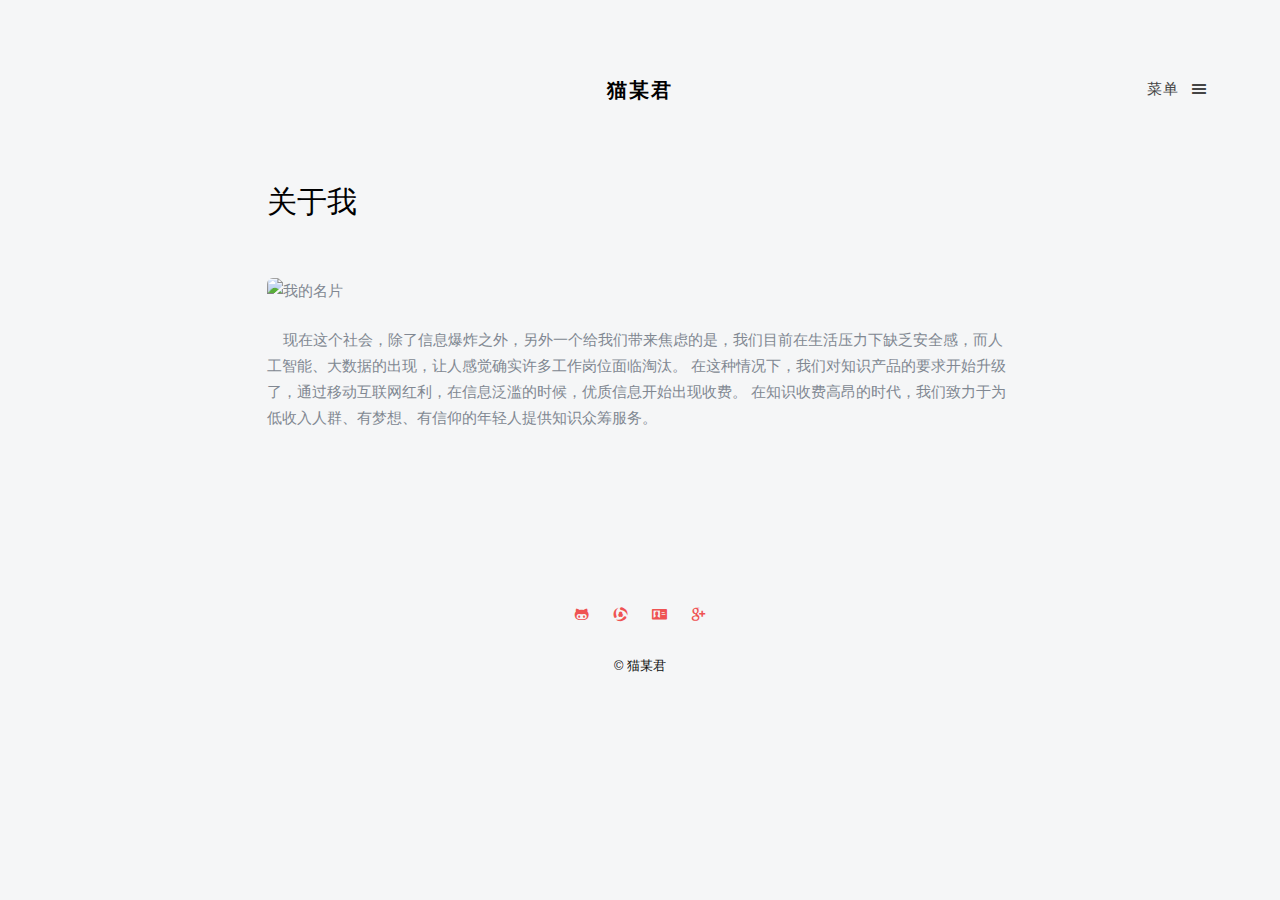
==== about.html @ 2d1d0d73 "inif" ====
<!DOCTYPE html>
<!--[if lt IE 7]>      <html class="no-js lt-ie9 lt-ie8 lt-ie7"> <![endif]-->
<!--[if IE 7]>         <html class="no-js lt-ie9 lt-ie8"> <![endif]-->
<!--[if IE 8]>         <html class="no-js lt-ie9"> <![endif]-->
<!--[if gt IE 8]><!-->
<html class="no-js">
<!--<![endif]-->
<head>
<meta charset="utf-8">
<meta http-equiv="X-UA-Compatible" content="IE=edge">
<title>关于我</title>
<meta name="viewport" content="width=device-width, initial-scale=1">
<meta name="description" content="猫某君知识库——缔造最优质的全球华语读书平台。引领人文阅读、严肃阅读趣味，提供上万部优质文史、文学、艺术、思想、财经、职场、生活等诸多图书的在线阅读、分享与订购，提供优质在线创作平台，与全球华人共同分享优质新书、旧书。猫某君书社读书，以阅读丰富你的生活" />
<meta name="keywords" content="读书、猫某君读书、读书频道、猫某君读书频道、猫某君书社、猫某君知识库" />
<meta name="author" content="FREEHTML5.CO" />

<meta property="og:title" content="猫某君" />
<meta property="og:image" content="http://img11.360buyimg.com/ImImg/jfs/t4399/85/656561/47602/e453dc19/58c7c25aNb770401c.jpg" />
<meta property="og:url" content="https://github.com/maomoujun/nutritious" />
<meta property="og:site_name" content="猫某君" />
<meta property="og:description" content="猫某君" />

<link rel="shortcut icon" href="favicon.ico">
<link rel="stylesheet" href="css/animate.css?v=1.1">
<link rel="stylesheet" href="css/icomoon.css?v=1.1">
<link rel="stylesheet" href="css/style.css?v=1.1">
<script src="js/modernizr-2.6.2.min.js"></script>
<!--[if lt IE 9]>
	<script src="js/respond.min.js"></script>
<![endif]-->
</head>
<body>
	<!-- 菜单 -->
<div id="fh5co-offcanvass">
	<a href="#" class="fh5co-offcanvass-close js-fh5co-offcanvass-close">菜单
		<i class="icon-cross"></i>
	</a>
	<h1 class="fh5co-logo">
		<a class="navbar-brand" href="#">猫某君</a>
	</h1>
	<ul>
		<li ><a href="home.html">书籍库</a></li>
		<li class="active"><a href="about.html">关于我</a></li>
	</ul>
	<h3 class="fh5co-lead">联系方式</h3>
<p class="fh5co-social-icons">
	<a href="https://maomoujun.github.io/nutritious/about.html" title="github"><i class="icon-github"></i></a>
	<a href="https://maomoujun.github.io/nutritious/about.html" title="我的QQ"><i class="icon-qq"></i></a> 
	<a href="https://maomoujun.github.io/nutritious/about.html" title="我的微信"><i class="icon-v-card"></i></a> 
	<a href="https://maomoujun.github.io/nutritious/about.html" title="我的邮箱"><i class="icon-google"></i></a>
</p></div>
<header id="fh5co-header" role="banner">
	<div class="container">
		<div class="row">
			<div class="col-md-12">
				<a href="#" class="fh5co-menu-btn js-fh5co-menu-btn">菜单 <i
					class="icon-menu"></i></a> <a class="navbar-brand" href="index.html">猫某君</a>
			</div>
		</div>
	</div>
</header>
<!-- END .header -->
<div class="copyrights">
	Collect from <a href="https://maomoujun.github.io/nutritious/about.html">猫某君</a>
</div>	<div id="fh5co-main">
		<div class="container">
			<div class="row">
				<div class="col-md-8 col-md-offset-2">
					<h2>关于我</h2>
					<div class="fh5co-spacer fh5co-spacer-sm"></div>
					<p>
					<img src="http://img11.360buyimg.com/ImImg/jfs/t3883/351/2290246883/58531/424d5ad0/58cd53b8N90f5dd1d.jpg" alt="我的名片" class="img-rounded img-responsive"></p>
					<p>&nbsp;&nbsp;&nbsp;&nbsp;现在这个社会，除了信息爆炸之外，另外一个给我们带来焦虑的是，我们目前在生活压力下缺乏安全感，而人工智能、大数据的出现，让人感觉确实许多工作岗位面临淘汰。
					 在这种情况下，我们对知识产品的要求开始升级了，通过移动互联网红利，在信息泛滥的时候，优质信息开始出现收费。
					 在知识收费高昂的时代，我们致力于为低收入人群、有梦想、有信仰的年轻人提供知识众筹服务。</p>
				</div>
        	</div>
       </div>
	</div>
<div class="copyrights">Collect from <a href="https://github.com/maomoujun/nutritious">关于我</a></div>
<footer id="fh5co-footer">
	<div class="container">
		<div class="row row-padded">
			<div class="col-md-12 text-center">
<p class="fh5co-social-icons">
	<a href="https://maomoujun.github.io/nutritious/about.html" title="github"><i class="icon-github"></i></a>
	<a href="https://maomoujun.github.io/nutritious/about.html" title="我的QQ"><i class="icon-qq"></i></a> 
	<a href="https://maomoujun.github.io/nutritious/about.html" title="我的微信"><i class="icon-v-card"></i></a> 
	<a href="https://maomoujun.github.io/nutritious/about.html" title="我的邮箱"><i class="icon-google"></i></a>
</p>				<p>
					<small><a href="https://maomoujun.github.io/nutritious/home.html" target="_blank" title="关于我">&copy; 猫某君</a></small>
				</p>
			</div>
		</div>
	</div>
</footer>
<script src="http://s4.cnzz.com/z_stat.php?id=1261582242&web_id=1261582242" language="JavaScript"></script>	<script src="js/jquery.min.js"></script>
	<script src="js/about.js?v=1.1"></script>
</body>
</html>
---- css/icomoon.css ----
@font-face{font-family:'icomoon';src:url('../fonts/icomoon/icomoon.eot?srf3rx');src:url('../fonts/icomoon/icomoon.eot?srf3rx#iefix') format('embedded-opentype'),url('../fonts/icomoon/icomoon.ttf?srf3rx') format('truetype'),url('../fonts/icomoon/icomoon.woff?srf3rx') format('woff'),url('../fonts/icomoon/icomoon.svg?srf3rx#icomoon') format('svg');font-weight:normal;font-style:normal}[class^="icon-"],[class*=" icon-"]{font-family:'icomoon';speak:none;font-style:normal;font-weight:normal;font-variant:normal;text-transform:none;line-height:1;-webkit-font-smoothing:antialiased;-moz-osx-font-smoothing:grayscale}.icon-add-to-list:before{content:"\e600"}.icon-classic-computer:before{content:"\e601"}.icon-controller-fast-backward:before{content:"\e602"}.icon-creative-commons-attribution:before{content:"\e603"}.icon-creative-commons-noderivs:before{content:"\e604"}.icon-creative-commons-noncommercial-eu:before{content:"\e605"}.icon-creative-commons-noncommercial-us:before{content:"\e606"}.icon-creative-commons-public-domain:before{content:"\e607"}.icon-creative-commons-remix:before{content:"\e608"}.icon-creative-commons-share:before{content:"\e609"}.icon-creative-commons-sharealike:before{content:"\e60a"}.icon-creative-commons:before{content:"\e60b"}.icon-document-landscape:before{content:"\e60c"}.icon-remove-user:before{content:"\e60d"}.icon-warning:before{content:"\e60e"}.icon-arrow-bold-down:before{content:"\e60f"}.icon-arrow-bold-left:before{content:"\e610"}.icon-arrow-bold-right:before{content:"\e611"}.icon-arrow-bold-up:before{content:"\e612"}.icon-arrow-down:before{content:"\e613"}.icon-arrow-left:before{content:"\e614"}.icon-arrow-long-down:before{content:"\e615"}.icon-arrow-long-left:before{content:"\e616"}.icon-arrow-long-right:before{content:"\e617"}.icon-arrow-long-up:before{content:"\e618"}.icon-arrow-right:before{content:"\e619"}.icon-arrow-up:before{content:"\e61a"}.icon-arrow-with-circle-down:before{content:"\e61b"}.icon-arrow-with-circle-left:before{content:"\e61c"}.icon-arrow-with-circle-right:before{content:"\e61d"}.icon-arrow-with-circle-up:before{content:"\e61e"}.icon-bookmark:before{content:"\e61f"}.icon-bookmarks:before{content:"\e620"}.icon-chevron-down:before{content:"\e621"}.icon-chevron-left:before{content:"\e622"}.icon-chevron-right:before{content:"\e623"}.icon-chevron-small-down:before{content:"\e624"}.icon-chevron-small-left:before{content:"\e625"}.icon-chevron-small-right:before{content:"\e626"}.icon-chevron-small-up:before{content:"\e627"}.icon-chevron-thin-down:before{content:"\e628"}.icon-chevron-thin-left:before{content:"\e629"}.icon-chevron-thin-right:before{content:"\e62a"}.icon-chevron-thin-up:before{content:"\e62b"}.icon-chevron-up:before{content:"\e62c"}.icon-chevron-with-circle-down:before{content:"\e62d"}.icon-chevron-with-circle-left:before{content:"\e62e"}.icon-chevron-with-circle-right:before{content:"\e62f"}.icon-chevron-with-circle-up:before{content:"\e630"}.icon-cloud:before{content:"\e631"}.icon-controller-fast-forward:before{content:"\e632"}.icon-controller-jump-to-start:before{content:"\e633"}.icon-controller-next:before{content:"\e634"}.icon-controller-paus:before{content:"\e635"}.icon-controller-play:before{content:"\e636"}
.icon-controller-record:before{content:"\e637"}.icon-controller-stop:before{content:"\e638"}.icon-controller-volume:before{content:"\e639"}.icon-dot-single:before{content:"\e63a"}.icon-dots-three-horizontal:before{content:"\e63b"}.icon-dots-three-vertical:before{content:"\e63c"}.icon-dots-two-horizontal:before{content:"\e63d"}.icon-dots-two-vertical:before{content:"\e63e"}.icon-download:before{content:"\e63f"}.icon-emoji-flirt:before{content:"\e640"}.icon-flow-branch:before{content:"\e641"}.icon-flow-cascade:before{content:"\e642"}.icon-flow-line:before{content:"\e643"}.icon-flow-parallel:before{content:"\e644"}.icon-flow-tree:before{content:"\e645"}.icon-install:before{content:"\e646"}.icon-layers:before{content:"\e647"}.icon-open-book:before{content:"\e648"}.icon-resize-100:before{content:"\e649"}.icon-resize-full-screen:before{content:"\e64a"}.icon-save:before{content:"\e64b"}.icon-select-arrows:before{content:"\e64c"}.icon-sound-mute:before{content:"\e64d"}.icon-sound:before{content:"\e64e"}.icon-trash:before{content:"\e64f"}.icon-triangle-down:before{content:"\e650"}.icon-triangle-left:before{content:"\e651"}.icon-triangle-right:before{content:"\e652"}.icon-triangle-up:before{content:"\e653"}.icon-uninstall:before{content:"\e654"}.icon-upload-to-cloud:before{content:"\e655"}.icon-upload:before{content:"\e656"}.icon-add-user:before{content:"\e657"}.icon-address:before{content:"\e658"}.icon-adjust:before{content:"\e659"}.icon-air:before{content:"\e65a"}.icon-aircraft-landing:before{content:"\e65b"}.icon-aircraft-take-off:before{content:"\e65c"}.icon-aircraft:before{content:"\e65d"}.icon-align-bottom:before{content:"\e65e"}.icon-align-horizontal-middle:before{content:"\e65f"}.icon-align-left:before{content:"\e660"}.icon-align-right:before{content:"\e661"}.icon-align-top:before{content:"\e662"}.icon-align-vertical-middle:before{content:"\e663"}.icon-archive:before{content:"\e664"}.icon-area-graph:before{content:"\e665"}.icon-attachment:before{content:"\e666"}.icon-awareness-ribbon:before{content:"\e667"}.icon-back-in-time:before{content:"\e668"}.icon-back:before{content:"\e669"}.icon-bar-graph:before{content:"\e66a"}.icon-battery:before{content:"\e66b"}.icon-beamed-note:before{content:"\e66c"}.icon-bell:before{content:"\e66d"}.icon-blackboard:before{content:"\e66e"}.icon-block:before{content:"\e66f"}.icon-book:before{content:"\e670"}.icon-bowl:before{content:"\e671"}.icon-box:before{content:"\e672"}.icon-briefcase:before{content:"\e673"}.icon-browser:before{content:"\e674"}.icon-brush:before{content:"\e675"}.icon-bucket:before{content:"\e676"}.icon-cake:before{content:"\e677"}.icon-calculator:before{content:"\e678"}.icon-calendar:before{content:"\e679"}.icon-camera:before{content:"\e67a"}.icon-ccw:before{content:"\e67b"}.icon-chat:before{content:"\e67c"}.icon-check:before{content:"\e67d"}.icon-circle-with-cross:before{content:"\e67e"}
.icon-circle-with-minus:before{content:"\e67f"}.icon-circle-with-plus:before{content:"\e680"}.icon-circle:before{content:"\e681"}.icon-circular-graph:before{content:"\e682"}.icon-clapperboard:before{content:"\e683"}.icon-clipboard:before{content:"\e684"}.icon-clock:before{content:"\e685"}.icon-code:before{content:"\e686"}.icon-cog:before{content:"\e687"}.icon-colours:before{content:"\e688"}.icon-compass:before{content:"\e689"}.icon-copy:before{content:"\e68a"}.icon-credit-card:before{content:"\e68b"}.icon-credit:before{content:"\e68c"}.icon-cross:before{content:"\e68d"}.icon-cup:before{content:"\e68e"}.icon-cw:before{content:"\e68f"}.icon-cycle:before{content:"\e690"}.icon-database:before{content:"\e691"}.icon-dial-pad:before{content:"\e692"}.icon-direction:before{content:"\e693"}.icon-document:before{content:"\e694"}.icon-documents:before{content:"\e695"}.icon-drink:before{content:"\e696"}.icon-drive:before{content:"\e697"}.icon-drop:before{content:"\e698"}.icon-edit:before{content:"\e699"}.icon-email:before{content:"\e69a"}.icon-emoji-happy:before{content:"\e69b"}.icon-emoji-neutral:before{content:"\e69c"}.icon-emoji-sad:before{content:"\e69d"}.icon-erase:before{content:"\e69e"}.icon-eraser:before{content:"\e69f"}.icon-export:before{content:"\e6a0"}.icon-eye:before{content:"\e6a1"}.icon-feather:before{content:"\e6a2"}.icon-flag:before{content:"\e6a3"}.icon-flash:before{content:"\e6a4"}.icon-flashlight:before{content:"\e6a5"}.icon-flat-brush:before{content:"\e6a6"}.icon-folder-images:before{content:"\e6a7"}.icon-folder-music:before{content:"\e6a8"}.icon-folder-video:before{content:"\e6a9"}.icon-folder:before{content:"\e6aa"}.icon-forward:before{content:"\e6ab"}.icon-funnel:before{content:"\e6ac"}.icon-game-controller:before{content:"\e6ad"}.icon-gauge:before{content:"\e6ae"}.icon-globe:before{content:"\e6af"}.icon-graduation-cap:before{content:"\e6b0"}.icon-grid:before{content:"\e6b1"}.icon-hair-cross:before{content:"\e6b2"}.icon-hand:before{content:"\e6b3"}.icon-heart-outlined:before{content:"\e6b4"}.icon-heart:before{content:"\e6b5"}.icon-help-with-circle:before{content:"\e6b6"}.icon-help:before{content:"\e6b7"}.icon-home:before{content:"\e6b8"}.icon-hour-glass:before{content:"\e6b9"}.icon-image-inverted:before{content:"\e6ba"}.icon-image:before{content:"\e6bb"}.icon-images:before{content:"\e6bc"}.icon-inbox:before{content:"\e6bd"}.icon-infinity:before{content:"\e6be"}.icon-info-with-circle:before{content:"\e6bf"}.icon-info:before{content:"\e6c0"}.icon-key:before{content:"\e6c1"}.icon-keyboard:before{content:"\e6c2"}.icon-lab-flask:before{content:"\e6c3"}.icon-landline:before{content:"\e6c4"}.icon-language:before{content:"\e6c5"}.icon-laptop:before{content:"\e6c6"}.icon-leaf:before{content:"\e6c7"}.icon-level-down:before{content:"\e6c8"}
.icon-level-up:before{content:"\e6c9"}.icon-lifebuoy:before{content:"\e6ca"}.icon-light-bulb:before{content:"\e6cb"}.icon-light-down:before{content:"\e6cc"}.icon-light-up:before{content:"\e6cd"}.icon-line-graph:before{content:"\e6ce"}.icon-link:before{content:"\e6cf"}.icon-list:before{content:"\e6d0"}.icon-location-pin:before{content:"\e6d1"}.icon-location:before{content:"\e6d2"}.icon-lock-open:before{content:"\e6d3"}.icon-lock:before{content:"\e6d4"}.icon-log-out:before{content:"\e6d5"}.icon-login:before{content:"\e6d6"}.icon-loop:before{content:"\e6d7"}.icon-magnet:before{content:"\e6d8"}.icon-magnifying-glass:before{content:"\e6d9"}.icon-mail:before{content:"\e6da"}.icon-man:before{content:"\e6db"}.icon-map:before{content:"\e6dc"}.icon-mask:before{content:"\e6dd"}.icon-medal:before{content:"\e6de"}.icon-megaphone:before{content:"\e6df"}.icon-menu:before{content:"\e6e0"}.icon-message:before{content:"\e6e1"}.icon-mic:before{content:"\e6e2"}.icon-minus:before{content:"\e6e3"}.icon-mobile:before{content:"\e6e4"}.icon-modern-mic:before{content:"\e6e5"}.icon-moon:before{content:"\e6e6"}.icon-mouse:before{content:"\e6e7"}.icon-music:before{content:"\e6e8"}.icon-network:before{content:"\e6e9"}.icon-new-message:before{content:"\e6ea"}.icon-new:before{content:"\e6eb"}.icon-news:before{content:"\e6ec"}.icon-note:before{content:"\e6ed"}.icon-notification:before{content:"\e6ee"}.icon-old-mobile:before{content:"\e6ef"}.icon-old-phone:before{content:"\e6f0"}.icon-palette:before{content:"\e6f1"}.icon-paper-plane:before{content:"\e6f2"}.icon-pencil:before{content:"\e6f3"}.icon-phone:before{content:"\e6f4"}.icon-pie-chart:before{content:"\e6f5"}.icon-pin:before{content:"\e6f6"}.icon-plus:before{content:"\e6f7"}.icon-popup:before{content:"\e6f8"}.icon-power-plug:before{content:"\e6f9"}.icon-price-ribbon:before{content:"\e6fa"}.icon-price-tag:before{content:"\e6fb"}.icon-print:before{content:"\e6fc"}.icon-progress-empty:before{content:"\e6fd"}.icon-progress-full:before{content:"\e6fe"}.icon-progress-one:before{content:"\e6ff"}.icon-progress-two:before{content:"\e700"}.icon-publish:before{content:"\e701"}.icon-quote:before{content:"\e702"}.icon-radio:before{content:"\e703"}.icon-reply-all:before{content:"\e704"}.icon-reply:before{content:"\e705"}.icon-retweet:before{content:"\e706"}.icon-rocket:before{content:"\e707"}.icon-round-brush:before{content:"\e708"}.icon-rss:before{content:"\e709"}.icon-ruler:before{content:"\e70a"}.icon-scissors:before{content:"\e70b"}.icon-share-alternitive:before{content:"\e70c"}.icon-share:before{content:"\e70d"}.icon-shareable:before{content:"\e70e"}.icon-shield:before{content:"\e70f"}.icon-shop:before{content:"\e710"}.icon-shopping-bag:before{content:"\e711"}.icon-shopping-basket:before{content:"\e712"}.icon-shopping-cart:before{content:"\e713"}
.icon-shuffle:before{content:"\e714"}.icon-signal:before{content:"\e715"}.icon-sound-mix:before{content:"\e716"}.icon-sports-club:before{content:"\e717"}.icon-spreadsheet:before{content:"\e718"}.icon-squared-cross:before{content:"\e719"}.icon-squared-minus:before{content:"\e71a"}.icon-squared-plus:before{content:"\e71b"}.icon-star-outlined:before{content:"\e71c"}.icon-star:before{content:"\e71d"}.icon-stopwatch:before{content:"\e71e"}.icon-suitcase:before{content:"\e71f"}.icon-swap:before{content:"\e720"}.icon-sweden:before{content:"\e721"}.icon-switch:before{content:"\e722"}.icon-tablet:before{content:"\e723"}.icon-tag:before{content:"\e724"}.icon-text-document-inverted:before{content:"\e725"}.icon-text-document:before{content:"\e726"}.icon-text:before{content:"\e727"}.icon-thermometer:before{content:"\e728"}.icon-thumbs-down:before{content:"\e729"}.icon-thumbs-up:before{content:"\e72a"}.icon-thunder-cloud:before{content:"\e72b"}.icon-ticket:before{content:"\e72c"}.icon-time-slot:before{content:"\e72d"}.icon-tools:before{content:"\e72e"}.icon-traffic-cone:before{content:"\e72f"}.icon-tree:before{content:"\e730"}.icon-trophy:before{content:"\e731"}.icon-tv:before{content:"\e732"}.icon-typing:before{content:"\e733"}.icon-unread:before{content:"\e734"}.icon-untag:before{content:"\e735"}.icon-user:before{content:"\e736"}.icon-users:before{content:"\e737"}.icon-v-card:before{content:"\e738"}.icon-video:before{content:"\e739"}.icon-vinyl:before{content:"\e73a"}.icon-voicemail:before{content:"\e73b"}.icon-wallet:before{content:"\e73c"}.icon-water:before{content:"\e73d"}.icon-px-with-circle:before{content:"\e73e"}.icon-px:before{content:"\e73f"}.icon-basecamp:before{content:"\e740"}.icon-behance:before{content:"\e741"}.icon-creative-cloud:before{content:"\e742"}.icon-dropbox:before{content:"\e743"}.icon-evernote:before{content:"\e744"}.icon-flattr:before{content:"\e745"}.icon-foursquare:before{content:"\e746"}.icon-google-drive:before{content:"\e747"}.icon-google-hangouts:before{content:"\e748"}.icon-grooveshark:before{content:"\e749"}.icon-icloud:before{content:"\e74a"}.icon-mixi:before{content:"\e74b"}.icon-onedrive:before{content:"\e74c"}.icon-paypal:before{content:"\e74d"}.icon-picasa:before{content:"\e74e"}.icon-qq:before{content:"\e74f"}.icon-rdio-with-circle:before{content:"\e750"}.icon-renren:before{content:"\e751"}.icon-scribd:before{content:"\e752"}.icon-sina-weibo:before{content:"\e753"}.icon-skype-with-circle:before{content:"\e754"}.icon-skype:before{content:"\e755"}.icon-slideshare:before{content:"\e756"}.icon-smashing:before{content:"\e757"}.icon-soundcloud:before{content:"\e758"}.icon-spotify-with-circle:before{content:"\e759"}.icon-spotify:before{content:"\e75a"}.icon-swarm:before{content:"\e75b"}.icon-vine-with-circle:before{content:"\e75c"}.icon-vine:before{content:"\e75d"}
.icon-vk-alternitive:before{content:"\e75e"}.icon-vk-with-circle:before{content:"\e75f"}.icon-vk:before{content:"\e760"}.icon-xing-with-circle:before{content:"\e761"}.icon-xing:before{content:"\e762"}.icon-yelp:before{content:"\e763"}.icon-dribbble-with-circle:before{content:"\e764"}.icon-dribbble:before{content:"\e765"}.icon-facebook-with-circle:before{content:"\e766"}.icon-facebook:before{content:"\e767"}.icon-flickr-with-circle:before{content:"\e768"}.icon-flickr:before{content:"\e769"}.icon-github-with-circle:before{content:"\e76a"}.icon-github:before{content:"\e76b"}.icon-google-with-circle:before{content:"\e76c"}.icon-google:before{content:"\e76d"}.icon-instagram-with-circle:before{content:"\e76e"}.icon-instagram:before{content:"\e76f"}.icon-lastfm-with-circle:before{content:"\e770"}.icon-lastfm:before{content:"\e771"}.icon-linkedin-with-circle:before{content:"\e772"}.icon-linkedin:before{content:"\e773"}.icon-pinterest-with-circle:before{content:"\e774"}.icon-pinterest:before{content:"\e775"}.icon-rdio:before{content:"\e776"}.icon-stumbleupon-with-circle:before{content:"\e777"}.icon-stumbleupon:before{content:"\e778"}.icon-tumblr-with-circle:before{content:"\e779"}.icon-tumblr:before{content:"\e77a"}.icon-twitter-with-circle:before{content:"\e77b"}.icon-twitter:before{content:"\e77c"}.icon-vimeo-with-circle:before{content:"\e77d"}.icon-vimeo:before{content:"\e77e"}.icon-youtube-with-circle:before{content:"\e77f"}.icon-youtube:before{content:"\e780"}.icon-eye2:before{content:"\e000"}.icon-paper-clip:before{content:"\e001"}.icon-mail2:before{content:"\e002"}.icon-toggle:before{content:"\e003"}.icon-layout:before{content:"\e004"}.icon-link2:before{content:"\e005"}.icon-bell2:before{content:"\e006"}.icon-lock2:before{content:"\e007"}.icon-unlock:before{content:"\e008"}.icon-ribbon:before{content:"\e009"}.icon-image2:before{content:"\e010"}.icon-signal2:before{content:"\e011"}.icon-target:before{content:"\e012"}.icon-clipboard2:before{content:"\e013"}.icon-clock2:before{content:"\e014"}.icon-watch:before{content:"\e015"}.icon-air-play:before{content:"\e016"}.icon-camera2:before{content:"\e017"}.icon-video2:before{content:"\e018"}.icon-disc:before{content:"\e019"}.icon-printer:before{content:"\e020"}.icon-monitor:before{content:"\e021"}.icon-server:before{content:"\e022"}.icon-cog2:before{content:"\e023"}.icon-heart2:before{content:"\e024"}.icon-paragraph:before{content:"\e025"}.icon-align-justify:before{content:"\e026"}.icon-align-left2:before{content:"\e027"}.icon-align-center:before{content:"\e028"}.icon-align-right2:before{content:"\e029"}.icon-book2:before{content:"\e030"}.icon-layers2:before{content:"\e031"}.icon-stack:before{content:"\e032"}.icon-stack-2:before{content:"\e033"}.icon-paper:before{content:"\e034"}.icon-paper-stack:before{content:"\e035"}.icon-search:before{content:"\e036"}
.icon-zoom-in:before{content:"\e037"}.icon-zoom-out:before{content:"\e038"}.icon-reply2:before{content:"\e039"}.icon-circle-plus:before{content:"\e040"}.icon-circle-minus:before{content:"\e041"}.icon-circle-check:before{content:"\e042"}.icon-circle-cross:before{content:"\e043"}.icon-square-plus:before{content:"\e044"}.icon-square-minus:before{content:"\e045"}.icon-square-check:before{content:"\e046"}.icon-square-cross:before{content:"\e047"}.icon-microphone:before{content:"\e048"}.icon-record:before{content:"\e049"}.icon-skip-back:before{content:"\e050"}.icon-rewind:before{content:"\e051"}.icon-play:before{content:"\e052"}.icon-pause:before{content:"\e053"}.icon-stop:before{content:"\e054"}.icon-fast-forward:before{content:"\e055"}.icon-skip-forward:before{content:"\e056"}.icon-shuffle2:before{content:"\e057"}.icon-repeat:before{content:"\e058"}.icon-folder2:before{content:"\e059"}.icon-umbrella:before{content:"\e060"}.icon-moon2:before{content:"\e061"}.icon-thermometer2:before{content:"\e062"}.icon-drop2:before{content:"\e063"}.icon-sun:before{content:"\e064"}.icon-cloud2:before{content:"\e065"}.icon-cloud-upload:before{content:"\e066"}.icon-cloud-download:before{content:"\e067"}.icon-upload2:before{content:"\e068"}.icon-download2:before{content:"\e069"}.icon-location2:before{content:"\e070"}.icon-location-2:before{content:"\e071"}.icon-map2:before{content:"\e072"}.icon-battery2:before{content:"\e073"}.icon-head:before{content:"\e074"}.icon-briefcase2:before{content:"\e075"}.icon-speech-bubble:before{content:"\e076"}.icon-anchor:before{content:"\e077"}.icon-globe2:before{content:"\e078"}.icon-box2:before{content:"\e079"}.icon-reload:before{content:"\e080"}.icon-share2:before{content:"\e081"}.icon-marquee:before{content:"\e082"}.icon-marquee-plus:before{content:"\e083"}.icon-marquee-minus:before{content:"\e084"}.icon-tag2:before{content:"\e085"}.icon-power:before{content:"\e086"}.icon-command:before{content:"\e087"}.icon-alt:before{content:"\e088"}.icon-esc:before{content:"\e089"}.icon-bar-graph2:before{content:"\e090"}.icon-bar-graph-2:before{content:"\e091"}.icon-pie-graph:before{content:"\e092"}.icon-star2:before{content:"\e093"}.icon-arrow-left2:before{content:"\e094"}.icon-arrow-right2:before{content:"\e095"}.icon-arrow-up2:before{content:"\e096"}.icon-arrow-down2:before{content:"\e097"}.icon-volume:before{content:"\e098"}.icon-mute:before{content:"\e099"}.icon-content-right:before{content:"\e100"}.icon-content-left:before{content:"\e101"}.icon-grid2:before{content:"\e102"}.icon-grid-2:before{content:"\e103"}.icon-columns:before{content:"\e104"}.icon-loader:before{content:"\e105"}.icon-bag:before{content:"\e106"}.icon-ban:before{content:"\e107"}.icon-flag2:before{content:"\e108"}.icon-trash2:before{content:"\e109"}.icon-expand:before{content:"\e110"}
.icon-contract:before{content:"\e111"}.icon-maximize:before{content:"\e112"}.icon-minimize:before{content:"\e113"}.icon-plus2:before{content:"\e114"}.icon-minus2:before{content:"\e115"}.icon-check2:before{content:"\e116"}.icon-cross2:before{content:"\e117"}.icon-move:before{content:"\e118"}.icon-delete:before{content:"\e119"}.icon-menu2:before{content:"\e120"}.icon-archive2:before{content:"\e121"}.icon-inbox2:before{content:"\e122"}.icon-outbox:before{content:"\e123"}.icon-file:before{content:"\e124"}.icon-file-add:before{content:"\e125"}.icon-file-subtract:before{content:"\e126"}.icon-help2:before{content:"\e127"}.icon-open:before{content:"\e128"}.icon-ellipsis:before{content:"\e129"}
---- css/style.css ----
@charset "UTF-8";@font-face{font-family:'icomoon';src:url("../fonts/icomoon/icomoon.eot?srf3rx");src:url("../fonts/icomoon/icomoon.eot?srf3rx#iefix") format("embedded-opentype"),url("../fonts/icomoon/icomoon.ttf?srf3rx") format("truetype"),url("../fonts/icomoon/icomoon.woff?srf3rx") format("woff"),url("../fonts/icomoon/icomoon.svg?srf3rx#icomoon") format("svg");font-weight:normal;font-style:normal}/*!
 * Bootstrap v3.3.5 (http://getbootstrap.com)
 * Copyright 2011-2015 Twitter, Inc.
 * Licensed under MIT (https://github.com/twbs/bootstrap/blob/master/LICENSE)
 *//*! normalize.css v3.0.3 | MIT License | github.com/necolas/normalize.css */html{font-family:sans-serif;-ms-text-size-adjust:100%;-webkit-text-size-adjust:100%}body{margin:0}article,aside,details,figcaption,figure,footer,header,hgroup,main,menu,nav,section,summary{display:block}audio,canvas,progress,video{display:inline-block;vertical-align:baseline}audio:not([controls]){display:none;height:0}[hidden],template{display:none}a{background-color:transparent}a:active,a:hover{outline:0}abbr[title]{border-bottom:1px dotted}b,strong{font-weight:bold}dfn{font-style:italic}h1{font-size:2em;margin:.67em 0}mark{background:#ff0;color:#000}small{font-size:80%}sub,sup{font-size:75%;line-height:0;position:relative;vertical-align:baseline}sup{top:-0.5em}sub{bottom:-0.25em}img{border:0}svg:not(:root){overflow:hidden}figure{margin:1em 40px}hr{box-sizing:content-box;height:0}pre{overflow:auto}code,kbd,pre,samp{font-family:monospace,monospace;font-size:1em}button,input,optgroup,select,textarea{color:inherit;font:inherit;margin:0}button{overflow:visible}button,select{text-transform:none}button,html input[type="button"],input[type="reset"],input[type="submit"]{-webkit-appearance:button;cursor:pointer}button[disabled],html input[disabled]{cursor:default}button::-moz-focus-inner,input::-moz-focus-inner{border:0;padding:0}input{line-height:normal}input[type="checkbox"],input[type="radio"]{box-sizing:border-box;padding:0}input[type="number"]::-webkit-inner-spin-button,input[type="number"]::-webkit-outer-spin-button{height:auto}input[type="search"]{-webkit-appearance:textfield;box-sizing:content-box}input[type="search"]::-webkit-search-cancel-button,input[type="search"]::-webkit-search-decoration{-webkit-appearance:none}fieldset{border:1px solid #c0c0c0;margin:0 2px;padding:.35em .625em .75em}legend{border:0;padding:0}textarea{overflow:auto}optgroup{font-weight:bold}table{border-collapse:collapse;border-spacing:0}td,th{padding:0}.copyrights{text-indent:-9999px;height:0;line-height:0;font-size:0;overflow:hidden}/*! Source: https://github.com/h5bp/html5-boilerplate/blob/master/src/css/main.css */@media print{*,*:before,*:after{background:transparent!important;color:#000!important;box-shadow:none!important;text-shadow:none!important}a,a:visited{text-decoration:underline}a[href]:after{content:" (" attr(href) ")"}abbr[title]:after{content:" (" attr(title) ")"}a[href^="#"]:after,a[href^="javascript:"]:after{content:""}pre,blockquote{border:1px solid #999;page-break-inside:avoid}thead{display:table-header-group}tr,img{page-break-inside:avoid}img{max-width:100%!important}p,h2,h3{orphans:3;widows:3}h2,h3{page-break-after:avoid}.navbar{display:none}.btn>.caret,.dropup>.btn>.caret{border-top-color:#000!important}.label{border:1px solid #000}.table{border-collapse:collapse!important}.table td,.table th{background-color:#fff!important}.table-bordered th,.table-bordered td{border:1px solid #ddd!important}}@font-face{font-family:'Glyphicons Halflings';src:url("../fonts/bootstrap/glyphicons-halflings-regular.eot");src:url("../fonts/bootstrap/glyphicons-halflings-regular.eot?#iefix") format("embedded-opentype"),url("../fonts/bootstrap/glyphicons-halflings-regular.woff2") format("woff2"),url("../fonts/bootstrap/glyphicons-halflings-regular.woff") format("woff"),url("../fonts/bootstrap/glyphicons-halflings-regular.ttf") format("truetype"),url("../fonts/bootstrap/glyphicons-halflings-regular.svg#glyphicons_halflingsregular") format("svg")}.glyphicon{position:relative;top:1px;display:inline-block;font-family:'Glyphicons Halflings';font-style:normal;font-weight:normal;line-height:1;-webkit-font-smoothing:antialiased;-moz-osx-font-smoothing:grayscale}.glyphicon-asterisk:before{content:"\2a"}.glyphicon-plus:before{content:"\2b"}.glyphicon-euro:before,.glyphicon-eur:before{content:"\20ac"}.glyphicon-minus:before{content:"\2212"}.glyphicon-cloud:before{content:"\2601"}
.glyphicon-envelope:before{content:"\2709"}.glyphicon-pencil:before{content:"\270f"}.glyphicon-glass:before{content:"\e001"}.glyphicon-music:before{content:"\e002"}.glyphicon-search:before{content:"\e003"}.glyphicon-heart:before{content:"\e005"}.glyphicon-star:before{content:"\e006"}.glyphicon-star-empty:before{content:"\e007"}.glyphicon-user:before{content:"\e008"}.glyphicon-film:before{content:"\e009"}.glyphicon-th-large:before{content:"\e010"}.glyphicon-th:before{content:"\e011"}.glyphicon-th-list:before{content:"\e012"}.glyphicon-ok:before{content:"\e013"}.glyphicon-remove:before{content:"\e014"}.glyphicon-zoom-in:before{content:"\e015"}.glyphicon-zoom-out:before{content:"\e016"}.glyphicon-off:before{content:"\e017"}.glyphicon-signal:before{content:"\e018"}.glyphicon-cog:before{content:"\e019"}.glyphicon-trash:before{content:"\e020"}.glyphicon-home:before{content:"\e021"}.glyphicon-file:before{content:"\e022"}.glyphicon-time:before{content:"\e023"}.glyphicon-road:before{content:"\e024"}.glyphicon-download-alt:before{content:"\e025"}.glyphicon-download:before{content:"\e026"}.glyphicon-upload:before{content:"\e027"}.glyphicon-inbox:before{content:"\e028"}.glyphicon-play-circle:before{content:"\e029"}.glyphicon-repeat:before{content:"\e030"}.glyphicon-refresh:before{content:"\e031"}.glyphicon-list-alt:before{content:"\e032"}.glyphicon-lock:before{content:"\e033"}.glyphicon-flag:before{content:"\e034"}.glyphicon-headphones:before{content:"\e035"}.glyphicon-volume-off:before{content:"\e036"}.glyphicon-volume-down:before{content:"\e037"}.glyphicon-volume-up:before{content:"\e038"}.glyphicon-qrcode:before{content:"\e039"}.glyphicon-barcode:before{content:"\e040"}.glyphicon-tag:before{content:"\e041"}.glyphicon-tags:before{content:"\e042"}.glyphicon-book:before{content:"\e043"}.glyphicon-bookmark:before{content:"\e044"}.glyphicon-print:before{content:"\e045"}.glyphicon-camera:before{content:"\e046"}.glyphicon-font:before{content:"\e047"}.glyphicon-bold:before{content:"\e048"}.glyphicon-italic:before{content:"\e049"}.glyphicon-text-height:before{content:"\e050"}.glyphicon-text-width:before{content:"\e051"}.glyphicon-align-left:before{content:"\e052"}.glyphicon-align-center:before{content:"\e053"}.glyphicon-align-right:before{content:"\e054"}.glyphicon-align-justify:before{content:"\e055"}.glyphicon-list:before{content:"\e056"}.glyphicon-indent-left:before{content:"\e057"}.glyphicon-indent-right:before{content:"\e058"}.glyphicon-facetime-video:before{content:"\e059"}.glyphicon-picture:before{content:"\e060"}.glyphicon-map-marker:before{content:"\e062"}.glyphicon-adjust:before{content:"\e063"}.glyphicon-tint:before{content:"\e064"}.glyphicon-edit:before{content:"\e065"}.glyphicon-share:before{content:"\e066"}.glyphicon-check:before{content:"\e067"}.glyphicon-move:before{content:"\e068"}.glyphicon-step-backward:before{content:"\e069"}.glyphicon-fast-backward:before{content:"\e070"}.glyphicon-backward:before{content:"\e071"}
.glyphicon-play:before{content:"\e072"}.glyphicon-pause:before{content:"\e073"}.glyphicon-stop:before{content:"\e074"}.glyphicon-forward:before{content:"\e075"}.glyphicon-fast-forward:before{content:"\e076"}.glyphicon-step-forward:before{content:"\e077"}.glyphicon-eject:before{content:"\e078"}.glyphicon-chevron-left:before{content:"\e079"}.glyphicon-chevron-right:before{content:"\e080"}.glyphicon-plus-sign:before{content:"\e081"}.glyphicon-minus-sign:before{content:"\e082"}.glyphicon-remove-sign:before{content:"\e083"}.glyphicon-ok-sign:before{content:"\e084"}.glyphicon-question-sign:before{content:"\e085"}.glyphicon-info-sign:before{content:"\e086"}.glyphicon-screenshot:before{content:"\e087"}.glyphicon-remove-circle:before{content:"\e088"}.glyphicon-ok-circle:before{content:"\e089"}.glyphicon-ban-circle:before{content:"\e090"}.glyphicon-arrow-left:before{content:"\e091"}.glyphicon-arrow-right:before{content:"\e092"}.glyphicon-arrow-up:before{content:"\e093"}.glyphicon-arrow-down:before{content:"\e094"}.glyphicon-share-alt:before{content:"\e095"}.glyphicon-resize-full:before{content:"\e096"}.glyphicon-resize-small:before{content:"\e097"}.glyphicon-exclamation-sign:before{content:"\e101"}.glyphicon-gift:before{content:"\e102"}.glyphicon-leaf:before{content:"\e103"}.glyphicon-fire:before{content:"\e104"}.glyphicon-eye-open:before{content:"\e105"}.glyphicon-eye-close:before{content:"\e106"}.glyphicon-warning-sign:before{content:"\e107"}.glyphicon-plane:before{content:"\e108"}.glyphicon-calendar:before{content:"\e109"}.glyphicon-random:before{content:"\e110"}.glyphicon-comment:before{content:"\e111"}.glyphicon-magnet:before{content:"\e112"}.glyphicon-chevron-up:before{content:"\e113"}.glyphicon-chevron-down:before{content:"\e114"}.glyphicon-retweet:before{content:"\e115"}.glyphicon-shopping-cart:before{content:"\e116"}.glyphicon-folder-close:before{content:"\e117"}.glyphicon-folder-open:before{content:"\e118"}.glyphicon-resize-vertical:before{content:"\e119"}.glyphicon-resize-horizontal:before{content:"\e120"}.glyphicon-hdd:before{content:"\e121"}.glyphicon-bullhorn:before{content:"\e122"}.glyphicon-bell:before{content:"\e123"}.glyphicon-certificate:before{content:"\e124"}.glyphicon-thumbs-up:before{content:"\e125"}.glyphicon-thumbs-down:before{content:"\e126"}.glyphicon-hand-right:before{content:"\e127"}.glyphicon-hand-left:before{content:"\e128"}.glyphicon-hand-up:before{content:"\e129"}.glyphicon-hand-down:before{content:"\e130"}.glyphicon-circle-arrow-right:before{content:"\e131"}.glyphicon-circle-arrow-left:before{content:"\e132"}.glyphicon-circle-arrow-up:before{content:"\e133"}.glyphicon-circle-arrow-down:before{content:"\e134"}.glyphicon-globe:before{content:"\e135"}.glyphicon-wrench:before{content:"\e136"}.glyphicon-tasks:before{content:"\e137"}.glyphicon-filter:before{content:"\e138"}.glyphicon-briefcase:before{content:"\e139"}.glyphicon-fullscreen:before{content:"\e140"}.glyphicon-dashboard:before{content:"\e141"}.glyphicon-paperclip:before{content:"\e142"}
.glyphicon-heart-empty:before{content:"\e143"}.glyphicon-link:before{content:"\e144"}.glyphicon-phone:before{content:"\e145"}.glyphicon-pushpin:before{content:"\e146"}.glyphicon-usd:before{content:"\e148"}.glyphicon-gbp:before{content:"\e149"}.glyphicon-sort:before{content:"\e150"}.glyphicon-sort-by-alphabet:before{content:"\e151"}.glyphicon-sort-by-alphabet-alt:before{content:"\e152"}.glyphicon-sort-by-order:before{content:"\e153"}.glyphicon-sort-by-order-alt:before{content:"\e154"}.glyphicon-sort-by-attributes:before{content:"\e155"}.glyphicon-sort-by-attributes-alt:before{content:"\e156"}.glyphicon-unchecked:before{content:"\e157"}.glyphicon-expand:before{content:"\e158"}.glyphicon-collapse-down:before{content:"\e159"}.glyphicon-collapse-up:before{content:"\e160"}.glyphicon-log-in:before{content:"\e161"}.glyphicon-flash:before{content:"\e162"}.glyphicon-log-out:before{content:"\e163"}.glyphicon-new-window:before{content:"\e164"}.glyphicon-record:before{content:"\e165"}.glyphicon-save:before{content:"\e166"}.glyphicon-open:before{content:"\e167"}.glyphicon-saved:before{content:"\e168"}.glyphicon-import:before{content:"\e169"}.glyphicon-export:before{content:"\e170"}.glyphicon-send:before{content:"\e171"}.glyphicon-floppy-disk:before{content:"\e172"}.glyphicon-floppy-saved:before{content:"\e173"}.glyphicon-floppy-remove:before{content:"\e174"}.glyphicon-floppy-save:before{content:"\e175"}.glyphicon-floppy-open:before{content:"\e176"}.glyphicon-credit-card:before{content:"\e177"}.glyphicon-transfer:before{content:"\e178"}.glyphicon-cutlery:before{content:"\e179"}.glyphicon-header:before{content:"\e180"}.glyphicon-compressed:before{content:"\e181"}.glyphicon-earphone:before{content:"\e182"}.glyphicon-phone-alt:before{content:"\e183"}.glyphicon-tower:before{content:"\e184"}.glyphicon-stats:before{content:"\e185"}.glyphicon-sd-video:before{content:"\e186"}.glyphicon-hd-video:before{content:"\e187"}.glyphicon-subtitles:before{content:"\e188"}.glyphicon-sound-stereo:before{content:"\e189"}.glyphicon-sound-dolby:before{content:"\e190"}.glyphicon-sound-5-1:before{content:"\e191"}.glyphicon-sound-6-1:before{content:"\e192"}.glyphicon-sound-7-1:before{content:"\e193"}.glyphicon-copyright-mark:before{content:"\e194"}.glyphicon-registration-mark:before{content:"\e195"}.glyphicon-cloud-download:before{content:"\e197"}.glyphicon-cloud-upload:before{content:"\e198"}.glyphicon-tree-conifer:before{content:"\e199"}.glyphicon-tree-deciduous:before{content:"\e200"}.glyphicon-cd:before{content:"\e201"}.glyphicon-save-file:before{content:"\e202"}.glyphicon-open-file:before{content:"\e203"}.glyphicon-level-up:before{content:"\e204"}.glyphicon-copy:before{content:"\e205"}.glyphicon-paste:before{content:"\e206"}.glyphicon-alert:before{content:"\e209"}.glyphicon-equalizer:before{content:"\e210"}.glyphicon-king:before{content:"\e211"}.glyphicon-queen:before{content:"\e212"}.glyphicon-pawn:before{content:"\e213"}.glyphicon-bishop:before{content:"\e214"}
.glyphicon-knight:before{content:"\e215"}.glyphicon-baby-formula:before{content:"\e216"}.glyphicon-tent:before{content:"\26fa"}.glyphicon-blackboard:before{content:"\e218"}.glyphicon-bed:before{content:"\e219"}.glyphicon-apple:before{content:"\f8ff"}.glyphicon-erase:before{content:"\e221"}.glyphicon-hourglass:before{content:"\231b"}.glyphicon-lamp:before{content:"\e223"}.glyphicon-duplicate:before{content:"\e224"}.glyphicon-piggy-bank:before{content:"\e225"}.glyphicon-scissors:before{content:"\e226"}.glyphicon-bitcoin:before{content:"\e227"}.glyphicon-btc:before{content:"\e227"}.glyphicon-xbt:before{content:"\e227"}.glyphicon-yen:before{content:"\00a5"}.glyphicon-jpy:before{content:"\00a5"}.glyphicon-ruble:before{content:"\20bd"}.glyphicon-rub:before{content:"\20bd"}.glyphicon-scale:before{content:"\e230"}.glyphicon-ice-lolly:before{content:"\e231"}.glyphicon-ice-lolly-tasted:before{content:"\e232"}.glyphicon-education:before{content:"\e233"}.glyphicon-option-horizontal:before{content:"\e234"}.glyphicon-option-vertical:before{content:"\e235"}.glyphicon-menu-hamburger:before{content:"\e236"}.glyphicon-modal-window:before{content:"\e237"}.glyphicon-oil:before{content:"\e238"}.glyphicon-grain:before{content:"\e239"}.glyphicon-sunglasses:before{content:"\e240"}.glyphicon-text-size:before{content:"\e241"}.glyphicon-text-color:before{content:"\e242"}.glyphicon-text-background:before{content:"\e243"}.glyphicon-object-align-top:before{content:"\e244"}.glyphicon-object-align-bottom:before{content:"\e245"}.glyphicon-object-align-horizontal:before{content:"\e246"}.glyphicon-object-align-left:before{content:"\e247"}.glyphicon-object-align-vertical:before{content:"\e248"}.glyphicon-object-align-right:before{content:"\e249"}.glyphicon-triangle-right:before{content:"\e250"}.glyphicon-triangle-left:before{content:"\e251"}.glyphicon-triangle-bottom:before{content:"\e252"}.glyphicon-triangle-top:before{content:"\e253"}.glyphicon-console:before{content:"\e254"}.glyphicon-superscript:before{content:"\e255"}.glyphicon-subscript:before{content:"\e256"}.glyphicon-menu-left:before{content:"\e257"}.glyphicon-menu-right:before{content:"\e258"}.glyphicon-menu-down:before{content:"\e259"}.glyphicon-menu-up:before{content:"\e260"}*{-webkit-box-sizing:border-box;-moz-box-sizing:border-box;box-sizing:border-box}*:before,*:after{-webkit-box-sizing:border-box;-moz-box-sizing:border-box;box-sizing:border-box}html{font-size:10px;-webkit-tap-highlight-color:transparent}body{font-family:"Helvetica Neue",Helvetica,Arial,sans-serif;font-size:14px;line-height:1.42857;color:#333;background-color:#fff}input,button,select,textarea{font-family:inherit;font-size:inherit;line-height:inherit}a{color:#111;text-decoration:none}a:hover,a:focus{color:#576b95;text-decoration:underline}a:focus{outline:thin dotted;outline:5px auto -webkit-focus-ring-color;outline-offset:-2px}figure{margin:0}img{vertical-align:middle}.img-responsive{display:block;max-width:100%;height:auto}.img-rounded{border-radius:6px}.img-thumbnail{padding:4px;line-height:1.42857;background-color:#fff;border:1px solid #ddd;border-radius:4px;-webkit-transition:all .2s ease-in-out;-o-transition:all .2s ease-in-out;transition:all .2s ease-in-out;display:inline-block;max-width:100%;height:auto}.img-circle{border-radius:50%}hr{margin-top:20px;margin-bottom:20px;border:0;border-top:1px solid #eee}.sr-only{position:absolute;width:1px;height:1px;margin:-1px;padding:0;overflow:hidden;clip:rect(0,0,0,0);border:0}
.sr-only-focusable:active,.sr-only-focusable:focus{position:static;width:auto;height:auto;margin:0;overflow:visible;clip:auto}[role="button"]{cursor:pointer}h1,h2,h3,h4,h5,h6,.h1,.h2,.h3,.h4,.h5,.h6{font-family:inherit;font-weight:500;line-height:1.1;color:inherit}h1 small,h1 .small,h2 small,h2 .small,h3 small,h3 .small,h4 small,h4 .small,h5 small,h5 .small,h6 small,h6 .small,.h1 small,.h1 .small,.h2 small,.h2 .small,.h3 small,.h3 .small,.h4 small,.h4 .small,.h5 small,.h5 .small,.h6 small,.h6 .small{font-weight:normal;line-height:1;color:#777}h1,.h1,h2,.h2,h3,.h3{margin-top:20px;margin-bottom:10px}h1 small,h1 .small,.h1 small,.h1 .small,h2 small,h2 .small,.h2 small,.h2 .small,h3 small,h3 .small,.h3 small,.h3 .small{font-size:65%}h4,.h4,h5,.h5,h6,.h6{margin-top:10px;margin-bottom:10px}h4 small,h4 .small,.h4 small,.h4 .small,h5 small,h5 .small,.h5 small,.h5 .small,h6 small,h6 .small,.h6 small,.h6 .small{font-size:75%}h1,.h1{font-size:36px}h2,.h2{font-size:30px}h3,.h3{font-size:24px}h4,.h4{font-size:18px}h5,.h5{font-size:14px}h6,.h6{font-size:12px}p{margin:0 0 10px}.lead{margin-bottom:20px;font-size:16px;font-weight:300;line-height:1.4}@media(min-width:768px){.lead{font-size:21px}}small,.small{font-size:85%}mark,.mark{background-color:#fcf8e3;padding:.2em}.text-left{text-align:left}.text-right{text-align:right}.text-center{text-align:center}.text-justify{text-align:justify}.text-nowrap{white-space:nowrap}.text-lowercase{text-transform:lowercase}.text-uppercase,.initialism{text-transform:uppercase}.text-capitalize{text-transform:capitalize}.text-muted{color:#777}.text-primary{color:#ef5353}a.text-primary:hover,a.text-primary:focus{color:#eb2424}.text-success{color:#3c763d}a.text-success:hover,a.text-success:focus{color:#2b542c}.text-info{color:#31708f}a.text-info:hover,a.text-info:focus{color:#245269}.text-warning{color:#8a6d3b}a.text-warning:hover,a.text-warning:focus{color:#66512c}.text-danger{color:#a94442}a.text-danger:hover,a.text-danger:focus{color:#843534}.bg-primary{color:#fff}.bg-primary{background-color:#ef5353}a.bg-primary:hover,a.bg-primary:focus{background-color:#eb2424}.bg-success{background-color:#dff0d8}a.bg-success:hover,a.bg-success:focus{background-color:#c1e2b3}.bg-info{background-color:#d9edf7}a.bg-info:hover,a.bg-info:focus{background-color:#afd9ee}.bg-warning{background-color:#fcf8e3}a.bg-warning:hover,a.bg-warning:focus{background-color:#f7ecb5}.bg-danger{background-color:#f2dede}a.bg-danger:hover,a.bg-danger:focus{background-color:#e4b9b9}.page-header{padding-bottom:9px;margin:40px 0 20px;border-bottom:1px solid #eee}.tag-header{margin-left:10px;margin-right:10px;color:#ef5353;padding-bottom:5px;border-bottom:2px solid #b5b6b5}ul,ol{margin-top:0;margin-bottom:10px}ul ul,ul ol,ol ul,ol ol{margin-bottom:0}.list-unstyled{padding-left:0;list-style:none}.list-inline{padding-left:0;list-style:none;margin-left:-5px}.list-inline>li{display:inline-block;padding-left:5px;padding-right:5px}dl{margin-top:0;margin-bottom:20px}dt,dd{line-height:1.42857}dt{font-weight:bold}dd{margin-left:0}.dl-horizontal dd:before,.dl-horizontal dd:after{content:" ";display:table}.dl-horizontal dd:after{clear:both}@media(min-width:768px){.dl-horizontal dt{float:left;width:160px;clear:left;text-align:right;overflow:hidden;text-overflow:ellipsis;white-space:nowrap}.dl-horizontal dd{margin-left:180px}}abbr[title],abbr[data-original-title]{cursor:help;border-bottom:1px dotted #777}.initialism{font-size:90%}blockquote{padding:10px 20px;margin:0 0 20px;font-size:17.5px;border-left:5px solid #eee}blockquote p:last-child,blockquote ul:last-child,blockquote ol:last-child{margin-bottom:0}blockquote footer,blockquote small,blockquote .small{display:block;font-size:80%;line-height:1.42857;color:#777}blockquote footer:before,blockquote small:before,blockquote .small:before{content:'\2014 \00A0'}.blockquote-reverse,blockquote.pull-right{padding-right:15px;padding-left:0;border-right:5px solid #eee;border-left:0;text-align:right}.blockquote-reverse footer:before,.blockquote-reverse small:before,.blockquote-reverse .small:before,blockquote.pull-right footer:before,blockquote.pull-right small:before,blockquote.pull-right .small:before{content:''}.blockquote-reverse footer:after,.blockquote-reverse small:after,.blockquote-reverse .small:after,blockquote.pull-right footer:after,blockquote.pull-right small:after,blockquote.pull-right .small:after{content:'\00A0 \2014'}address{margin-bottom:20px;font-style:normal;line-height:1.42857}code,kbd,pre,samp{font-family:Menlo,Monaco,Consolas,"Courier New",monospace}code{padding:2px 4px;font-size:90%;color:#c7254e;background-color:#f9f2f4;border-radius:4px}kbd{padding:2px 4px;font-size:90%;color:#fff;background-color:#333;border-radius:3px;box-shadow:inset 0 -1px 0 rgba(0,0,0,0.25)}kbd kbd{padding:0;font-size:100%;font-weight:bold;box-shadow:none}
pre{display:block;padding:9.5px;margin:0 0 10px;font-size:13px;line-height:1.42857;word-break:break-all;word-wrap:break-word;color:#333;background-color:#f5f5f5;border:1px solid #ccc;border-radius:4px}pre code{padding:0;font-size:inherit;color:inherit;white-space:pre-wrap;background-color:transparent;border-radius:0}.pre-scrollable{max-height:340px;overflow-y:scroll}.container{margin-right:auto;margin-left:auto;padding-left:20px;padding-right:20px}.container:before,.container:after{content:" ";display:table}.container:after{clear:both}@media(min-width:768px){.container{width:760px}}@media(min-width:992px){.container{width:980px}}@media(min-width:1200px){.container{width:1180px}}.container-fluid{margin-right:auto;margin-left:auto;padding-left:20px;padding-right:20px}.container-fluid:before,.container-fluid:after{content:" ";display:table}.container-fluid:after{clear:both}.row{margin-left:-20px;margin-right:-20px}.row:before,.row:after{content:" ";display:table}.row:after{clear:both}.col-xs-1,.col-sm-1,.col-md-1,.col-lg-1,.col-xs-2,.col-sm-2,.col-md-2,.col-lg-2,.col-xs-3,.col-sm-3,.col-md-3,.col-lg-3,.col-xs-4,.col-sm-4,.col-md-4,.col-lg-4,.col-xs-5,.col-sm-5,.col-md-5,.col-lg-5,.col-xs-6,.col-sm-6,.col-md-6,.col-lg-6,.col-xs-7,.col-sm-7,.col-md-7,.col-lg-7,.col-xs-8,.col-sm-8,.col-md-8,.col-lg-8,.col-xs-9,.col-sm-9,.col-md-9,.col-lg-9,.col-xs-10,.col-sm-10,.col-md-10,.col-lg-10,.col-xs-11,.col-sm-11,.col-md-11,.col-lg-11,.col-xs-12,.col-sm-12,.col-md-12,.col-lg-12{position:relative;min-height:1px;padding-left:20px;padding-right:20px}.col-xs-1,.col-xs-2,.col-xs-3,.col-xs-4,.col-xs-5,.col-xs-6,.col-xs-7,.col-xs-8,.col-xs-9,.col-xs-10,.col-xs-11,.col-xs-12{float:left}.col-xs-1{width:8.33333%}.col-xs-2{width:16.66667%}.col-xs-3{width:25%}.col-xs-4{width:33.33333%}.col-xs-5{width:41.66667%}.col-xs-6{width:50%}.col-xs-7{width:58.33333%}.col-xs-8{width:66.66667%}.col-xs-9{width:75%}.col-xs-10{width:83.33333%}.col-xs-11{width:91.66667%}.col-xs-12{width:100%}.col-xs-pull-0{right:auto}.col-xs-pull-1{right:8.33333%}.col-xs-pull-2{right:16.66667%}.col-xs-pull-3{right:25%}.col-xs-pull-4{right:33.33333%}.col-xs-pull-5{right:41.66667%}.col-xs-pull-6{right:50%}.col-xs-pull-7{right:58.33333%}.col-xs-pull-8{right:66.66667%}.col-xs-pull-9{right:75%}.col-xs-pull-10{right:83.33333%}.col-xs-pull-11{right:91.66667%}.col-xs-pull-12{right:100%}.col-xs-push-0{left:auto}.col-xs-push-1{left:8.33333%}.col-xs-push-2{left:16.66667%}.col-xs-push-3{left:25%}.col-xs-push-4{left:33.33333%}.col-xs-push-5{left:41.66667%}.col-xs-push-6{left:50%}.col-xs-push-7{left:58.33333%}.col-xs-push-8{left:66.66667%}.col-xs-push-9{left:75%}.col-xs-push-10{left:83.33333%}.col-xs-push-11{left:91.66667%}.col-xs-push-12{left:100%}.col-xs-offset-0{margin-left:0}.col-xs-offset-1{margin-left:8.33333%}.col-xs-offset-2{margin-left:16.66667%}.col-xs-offset-3{margin-left:25%}.col-xs-offset-4{margin-left:33.33333%}.col-xs-offset-5{margin-left:41.66667%}.col-xs-offset-6{margin-left:50%}.col-xs-offset-7{margin-left:58.33333%}.col-xs-offset-8{margin-left:66.66667%}.col-xs-offset-9{margin-left:75%}.col-xs-offset-10{margin-left:83.33333%}.col-xs-offset-11{margin-left:91.66667%}.col-xs-offset-12{margin-left:100%}@media(min-width:768px){.col-sm-1,.col-sm-2,.col-sm-3,.col-sm-4,.col-sm-5,.col-sm-6,.col-sm-7,.col-sm-8,.col-sm-9,.col-sm-10,.col-sm-11,.col-sm-12{float:left}.col-sm-1{width:8.33333%}.col-sm-2{width:16.66667%}.col-sm-3{width:25%}.col-sm-4{width:33.33333%}.col-sm-5{width:41.66667%}.col-sm-6{width:50%}.col-sm-7{width:58.33333%}.col-sm-8{width:66.66667%}.col-sm-9{width:75%}.col-sm-10{width:83.33333%}.col-sm-11{width:91.66667%}.col-sm-12{width:100%}.col-sm-pull-0{right:auto}.col-sm-pull-1{right:8.33333%}.col-sm-pull-2{right:16.66667%}.col-sm-pull-3{right:25%}.col-sm-pull-4{right:33.33333%}.col-sm-pull-5{right:41.66667%}.col-sm-pull-6{right:50%}.col-sm-pull-7{right:58.33333%}.col-sm-pull-8{right:66.66667%}.col-sm-pull-9{right:75%}.col-sm-pull-10{right:83.33333%}.col-sm-pull-11{right:91.66667%}.col-sm-pull-12{right:100%}.col-sm-push-0{left:auto}.col-sm-push-1{left:8.33333%}.col-sm-push-2{left:16.66667%}.col-sm-push-3{left:25%}.col-sm-push-4{left:33.33333%}.col-sm-push-5{left:41.66667%}.col-sm-push-6{left:50%}.col-sm-push-7{left:58.33333%}.col-sm-push-8{left:66.66667%}.col-sm-push-9{left:75%}.col-sm-push-10{left:83.33333%}.col-sm-push-11{left:91.66667%}.col-sm-push-12{left:100%}.col-sm-offset-0{margin-left:0}.col-sm-offset-1{margin-left:8.33333%}.col-sm-offset-2{margin-left:16.66667%}.col-sm-offset-3{margin-left:25%}.col-sm-offset-4{margin-left:33.33333%}.col-sm-offset-5{margin-left:41.66667%}.col-sm-offset-6{margin-left:50%}.col-sm-offset-7{margin-left:58.33333%}.col-sm-offset-8{margin-left:66.66667%}.col-sm-offset-9{margin-left:75%}.col-sm-offset-10{margin-left:83.33333%}.col-sm-offset-11{margin-left:91.66667%}.col-sm-offset-12{margin-left:100%}}@media(min-width:992px){.col-md-1,.col-md-2,.col-md-3,.col-md-4,.col-md-5,.col-md-6,.col-md-7,.col-md-8,.col-md-9,.col-md-10,.col-md-11,.col-md-12{float:left}
.col-md-1{width:8.33333%}.col-md-2{width:16.66667%}.col-md-3{width:25%}.col-md-4{width:33.33333%}.col-md-5{width:41.66667%}.col-md-6{width:50%}.col-md-7{width:58.33333%}.col-md-8{width:66.66667%}.col-md-9{width:75%}.col-md-10{width:83.33333%}.col-md-11{width:91.66667%}.col-md-12{width:100%}.col-md-pull-0{right:auto}.col-md-pull-1{right:8.33333%}.col-md-pull-2{right:16.66667%}.col-md-pull-3{right:25%}.col-md-pull-4{right:33.33333%}.col-md-pull-5{right:41.66667%}.col-md-pull-6{right:50%}.col-md-pull-7{right:58.33333%}.col-md-pull-8{right:66.66667%}.col-md-pull-9{right:75%}.col-md-pull-10{right:83.33333%}.col-md-pull-11{right:91.66667%}.col-md-pull-12{right:100%}.col-md-push-0{left:auto}.col-md-push-1{left:8.33333%}.col-md-push-2{left:16.66667%}.col-md-push-3{left:25%}.col-md-push-4{left:33.33333%}.col-md-push-5{left:41.66667%}.col-md-push-6{left:50%}.col-md-push-7{left:58.33333%}.col-md-push-8{left:66.66667%}.col-md-push-9{left:75%}.col-md-push-10{left:83.33333%}.col-md-push-11{left:91.66667%}.col-md-push-12{left:100%}.col-md-offset-0{margin-left:0}.col-md-offset-1{margin-left:8.33333%}.col-md-offset-2{margin-left:16.66667%}.col-md-offset-3{margin-left:25%}.col-md-offset-4{margin-left:33.33333%}.col-md-offset-5{margin-left:41.66667%}.col-md-offset-6{margin-left:50%}.col-md-offset-7{margin-left:58.33333%}.col-md-offset-8{margin-left:66.66667%}.col-md-offset-9{margin-left:75%}.col-md-offset-10{margin-left:83.33333%}.col-md-offset-11{margin-left:91.66667%}.col-md-offset-12{margin-left:100%}}@media(min-width:1200px){.col-lg-1,.col-lg-2,.col-lg-3,.col-lg-4,.col-lg-5,.col-lg-6,.col-lg-7,.col-lg-8,.col-lg-9,.col-lg-10,.col-lg-11,.col-lg-12{float:left}.col-lg-1{width:8.33333%}.col-lg-2{width:16.66667%}.col-lg-3{width:25%}.col-lg-4{width:33.33333%}.col-lg-5{width:41.66667%}.col-lg-6{width:50%}.col-lg-7{width:58.33333%}.col-lg-8{width:66.66667%}.col-lg-9{width:75%}.col-lg-10{width:83.33333%}.col-lg-11{width:91.66667%}.col-lg-12{width:100%}.col-lg-pull-0{right:auto}.col-lg-pull-1{right:8.33333%}.col-lg-pull-2{right:16.66667%}.col-lg-pull-3{right:25%}.col-lg-pull-4{right:33.33333%}.col-lg-pull-5{right:41.66667%}.col-lg-pull-6{right:50%}.col-lg-pull-7{right:58.33333%}.col-lg-pull-8{right:66.66667%}.col-lg-pull-9{right:75%}.col-lg-pull-10{right:83.33333%}.col-lg-pull-11{right:91.66667%}.col-lg-pull-12{right:100%}.col-lg-push-0{left:auto}.col-lg-push-1{left:8.33333%}.col-lg-push-2{left:16.66667%}.col-lg-push-3{left:25%}.col-lg-push-4{left:33.33333%}.col-lg-push-5{left:41.66667%}.col-lg-push-6{left:50%}.col-lg-push-7{left:58.33333%}.col-lg-push-8{left:66.66667%}.col-lg-push-9{left:75%}.col-lg-push-10{left:83.33333%}.col-lg-push-11{left:91.66667%}.col-lg-push-12{left:100%}.col-lg-offset-0{margin-left:0}.col-lg-offset-1{margin-left:8.33333%}.col-lg-offset-2{margin-left:16.66667%}.col-lg-offset-3{margin-left:25%}.col-lg-offset-4{margin-left:33.33333%}.col-lg-offset-5{margin-left:41.66667%}.col-lg-offset-6{margin-left:50%}.col-lg-offset-7{margin-left:58.33333%}.col-lg-offset-8{margin-left:66.66667%}.col-lg-offset-9{margin-left:75%}.col-lg-offset-10{margin-left:83.33333%}.col-lg-offset-11{margin-left:91.66667%}.col-lg-offset-12{margin-left:100%}}table{background-color:transparent}caption{padding-top:8px;padding-bottom:8px;color:#777;text-align:left}th{text-align:left}.table{width:100%;max-width:100%;margin-bottom:20px}.table>thead>tr>th,.table>thead>tr>td,.table>tbody>tr>th,.table>tbody>tr>td,.table>tfoot>tr>th,.table>tfoot>tr>td{padding:8px;line-height:1.42857;vertical-align:top;border-top:1px solid #ddd}.table>thead>tr>th{vertical-align:bottom;border-bottom:2px solid #ddd}.table>caption+thead>tr:first-child>th,.table>caption+thead>tr:first-child>td,.table>colgroup+thead>tr:first-child>th,.table>colgroup+thead>tr:first-child>td,.table>thead:first-child>tr:first-child>th,.table>thead:first-child>tr:first-child>td{border-top:0}.table>tbody+tbody{border-top:2px solid #ddd}.table .table{background-color:#fff}.table-condensed>thead>tr>th,.table-condensed>thead>tr>td,.table-condensed>tbody>tr>th,.table-condensed>tbody>tr>td,.table-condensed>tfoot>tr>th,.table-condensed>tfoot>tr>td{padding:5px}.table-bordered{border:1px solid #ddd}.table-bordered>thead>tr>th,.table-bordered>thead>tr>td,.table-bordered>tbody>tr>th,.table-bordered>tbody>tr>td,.table-bordered>tfoot>tr>th,.table-bordered>tfoot>tr>td{border:1px solid #ddd}.table-bordered>thead>tr>th,.table-bordered>thead>tr>td{border-bottom-width:2px}.table-striped>tbody>tr:nth-of-type(odd){background-color:#f9f9f9}.table-hover>tbody>tr:hover{background-color:#f5f5f5}table col[class*="col-"]{position:static;float:none;display:table-column}table td[class*="col-"],table th[class*="col-"]{position:static;float:none;display:table-cell}.table>thead>tr>td.active,.table>thead>tr>th.active,.table>thead>tr.active>td,.table>thead>tr.active>th,.table>tbody>tr>td.active,.table>tbody>tr>th.active,.table>tbody>tr.active>td,.table>tbody>tr.active>th,.table>tfoot>tr>td.active,.table>tfoot>tr>th.active,.table>tfoot>tr.active>td,.table>tfoot>tr.active>th{background-color:#f5f5f5}
.table-hover>tbody>tr>td.active:hover,.table-hover>tbody>tr>th.active:hover,.table-hover>tbody>tr.active:hover>td,.table-hover>tbody>tr:hover>.active,.table-hover>tbody>tr.active:hover>th{background-color:#e8e8e8}.table>thead>tr>td.success,.table>thead>tr>th.success,.table>thead>tr.success>td,.table>thead>tr.success>th,.table>tbody>tr>td.success,.table>tbody>tr>th.success,.table>tbody>tr.success>td,.table>tbody>tr.success>th,.table>tfoot>tr>td.success,.table>tfoot>tr>th.success,.table>tfoot>tr.success>td,.table>tfoot>tr.success>th{background-color:#dff0d8}.table-hover>tbody>tr>td.success:hover,.table-hover>tbody>tr>th.success:hover,.table-hover>tbody>tr.success:hover>td,.table-hover>tbody>tr:hover>.success,.table-hover>tbody>tr.success:hover>th{background-color:#d0e9c6}.table>thead>tr>td.info,.table>thead>tr>th.info,.table>thead>tr.info>td,.table>thead>tr.info>th,.table>tbody>tr>td.info,.table>tbody>tr>th.info,.table>tbody>tr.info>td,.table>tbody>tr.info>th,.table>tfoot>tr>td.info,.table>tfoot>tr>th.info,.table>tfoot>tr.info>td,.table>tfoot>tr.info>th{background-color:#d9edf7}.table-hover>tbody>tr>td.info:hover,.table-hover>tbody>tr>th.info:hover,.table-hover>tbody>tr.info:hover>td,.table-hover>tbody>tr:hover>.info,.table-hover>tbody>tr.info:hover>th{background-color:#c4e3f3}.table>thead>tr>td.warning,.table>thead>tr>th.warning,.table>thead>tr.warning>td,.table>thead>tr.warning>th,.table>tbody>tr>td.warning,.table>tbody>tr>th.warning,.table>tbody>tr.warning>td,.table>tbody>tr.warning>th,.table>tfoot>tr>td.warning,.table>tfoot>tr>th.warning,.table>tfoot>tr.warning>td,.table>tfoot>tr.warning>th{background-color:#fcf8e3}.table-hover>tbody>tr>td.warning:hover,.table-hover>tbody>tr>th.warning:hover,.table-hover>tbody>tr.warning:hover>td,.table-hover>tbody>tr:hover>.warning,.table-hover>tbody>tr.warning:hover>th{background-color:#faf2cc}.table>thead>tr>td.danger,.table>thead>tr>th.danger,.table>thead>tr.danger>td,.table>thead>tr.danger>th,.table>tbody>tr>td.danger,.table>tbody>tr>th.danger,.table>tbody>tr.danger>td,.table>tbody>tr.danger>th,.table>tfoot>tr>td.danger,.table>tfoot>tr>th.danger,.table>tfoot>tr.danger>td,.table>tfoot>tr.danger>th{background-color:#f2dede}.table-hover>tbody>tr>td.danger:hover,.table-hover>tbody>tr>th.danger:hover,.table-hover>tbody>tr.danger:hover>td,.table-hover>tbody>tr:hover>.danger,.table-hover>tbody>tr.danger:hover>th{background-color:#ebcccc}.table-responsive{overflow-x:auto;min-height:.01%}@media screen and (max-width:767px){.table-responsive{width:100%;margin-bottom:15px;overflow-y:hidden;-ms-overflow-style:-ms-autohiding-scrollbar;border:1px solid #ddd}.table-responsive>.table{margin-bottom:0}.table-responsive>.table>thead>tr>th,.table-responsive>.table>thead>tr>td,.table-responsive>.table>tbody>tr>th,.table-responsive>.table>tbody>tr>td,.table-responsive>.table>tfoot>tr>th,.table-responsive>.table>tfoot>tr>td{white-space:nowrap}.table-responsive>.table-bordered{border:0}.table-responsive>.table-bordered>thead>tr>th:first-child,.table-responsive>.table-bordered>thead>tr>td:first-child,.table-responsive>.table-bordered>tbody>tr>th:first-child,.table-responsive>.table-bordered>tbody>tr>td:first-child,.table-responsive>.table-bordered>tfoot>tr>th:first-child,.table-responsive>.table-bordered>tfoot>tr>td:first-child{border-left:0}.table-responsive>.table-bordered>thead>tr>th:last-child,.table-responsive>.table-bordered>thead>tr>td:last-child,.table-responsive>.table-bordered>tbody>tr>th:last-child,.table-responsive>.table-bordered>tbody>tr>td:last-child,.table-responsive>.table-bordered>tfoot>tr>th:last-child,.table-responsive>.table-bordered>tfoot>tr>td:last-child{border-right:0}.table-responsive>.table-bordered>tbody>tr:last-child>th,.table-responsive>.table-bordered>tbody>tr:last-child>td,.table-responsive>.table-bordered>tfoot>tr:last-child>th,.table-responsive>.table-bordered>tfoot>tr:last-child>td{border-bottom:0}}fieldset{padding:0;margin:0;border:0;min-width:0}legend{display:block;width:100%;padding:0;margin-bottom:20px;font-size:21px;line-height:inherit;color:#333;border:0;border-bottom:1px solid #e5e5e5}label{display:inline-block;max-width:100%;margin-bottom:5px;font-weight:bold}input[type="search"]{-webkit-box-sizing:border-box;-moz-box-sizing:border-box;box-sizing:border-box}input[type="radio"],input[type="checkbox"]{margin:4px 0 0;margin-top:1px \9;line-height:normal}input[type="file"]{display:block}input[type="range"]{display:block;width:100%}select[multiple],select[size]{height:auto}input[type="file"]:focus,input[type="radio"]:focus,input[type="checkbox"]:focus{outline:thin dotted;outline:5px auto -webkit-focus-ring-color;outline-offset:-2px}output{display:block;padding-top:15px;font-size:14px;line-height:1.42857;color:#555}.form-control{display:block;width:100%;height:50px;padding:14px 12px;font-size:14px;line-height:1.42857;color:#555;background-color:#fff;background-image:none;border:1px solid #ccc;border-radius:4px;-webkit-box-shadow:inset 0 1px 1px rgba(0,0,0,0.075);box-shadow:inset 0 1px 1px rgba(0,0,0,0.075);-webkit-transition:border-color ease-in-out .15s,box-shadow ease-in-out .15s;-o-transition:border-color ease-in-out .15s,box-shadow ease-in-out .15s;transition:border-color ease-in-out .15s,box-shadow ease-in-out .15s}
.form-control:focus{border-color:#ef5353;outline:0;-webkit-box-shadow:inset 0 1px 1px rgba(0,0,0,0.075),0 0 8px rgba(239,83,83,0.6);box-shadow:inset 0 1px 1px rgba(0,0,0,0.075),0 0 8px rgba(239,83,83,0.6)}.form-control::-moz-placeholder{color:#999;opacity:1}.form-control:-ms-input-placeholder{color:#999}.form-control::-webkit-input-placeholder{color:#999}.form-control[disabled],.form-control[readonly],fieldset[disabled] .form-control{background-color:#eee;opacity:1}.form-control[disabled],fieldset[disabled] .form-control{cursor:not-allowed}textarea.form-control{height:auto}input[type="search"]{-webkit-appearance:none}@media screen and (-webkit-min-device-pixel-ratio:0){input[type="date"].form-control,input[type="time"].form-control,input[type="datetime-local"].form-control,input[type="month"].form-control{line-height:50px}input[type="date"].input-sm,.input-group-sm>input[type="date"].form-control,.input-group-sm>input[type="date"].input-group-addon,.input-group-sm>.input-group-btn>input[type="date"].btn,.input-group-sm input[type="date"],input[type="time"].input-sm,.input-group-sm>input[type="time"].form-control,.input-group-sm>input[type="time"].input-group-addon,.input-group-sm>.input-group-btn>input[type="time"].btn,.input-group-sm input[type="time"],input[type="datetime-local"].input-sm,.input-group-sm>input[type="datetime-local"].form-control,.input-group-sm>input[type="datetime-local"].input-group-addon,.input-group-sm>.input-group-btn>input[type="datetime-local"].btn,.input-group-sm input[type="datetime-local"],input[type="month"].input-sm,.input-group-sm>input[type="month"].form-control,.input-group-sm>input[type="month"].input-group-addon,.input-group-sm>.input-group-btn>input[type="month"].btn,.input-group-sm input[type="month"]{line-height:30px}input[type="date"].input-lg,.input-group-lg>input[type="date"].form-control,.input-group-lg>input[type="date"].input-group-addon,.input-group-lg>.input-group-btn>input[type="date"].btn,.input-group-lg input[type="date"],input[type="time"].input-lg,.input-group-lg>input[type="time"].form-control,.input-group-lg>input[type="time"].input-group-addon,.input-group-lg>.input-group-btn>input[type="time"].btn,.input-group-lg input[type="time"],input[type="datetime-local"].input-lg,.input-group-lg>input[type="datetime-local"].form-control,.input-group-lg>input[type="datetime-local"].input-group-addon,.input-group-lg>.input-group-btn>input[type="datetime-local"].btn,.input-group-lg input[type="datetime-local"],input[type="month"].input-lg,.input-group-lg>input[type="month"].form-control,.input-group-lg>input[type="month"].input-group-addon,.input-group-lg>.input-group-btn>input[type="month"].btn,.input-group-lg input[type="month"]{line-height:46px}}.form-group{margin-bottom:30px}.radio,.checkbox{position:relative;display:block;margin-top:10px;margin-bottom:10px}.radio label,.checkbox label{min-height:20px;padding-left:20px;margin-bottom:0;font-weight:normal;cursor:pointer}.radio input[type="radio"],.radio-inline input[type="radio"],.checkbox input[type="checkbox"],.checkbox-inline input[type="checkbox"]{position:absolute;margin-left:-20px;margin-top:4px \9}.radio+.radio,.checkbox+.checkbox{margin-top:-5px}.radio-inline,.checkbox-inline{position:relative;display:inline-block;padding-left:20px;margin-bottom:0;vertical-align:middle;font-weight:normal;cursor:pointer}.radio-inline+.radio-inline,.checkbox-inline+.checkbox-inline{margin-top:0;margin-left:10px}input[type="radio"][disabled],input[type="radio"].disabled,fieldset[disabled] input[type="radio"],input[type="checkbox"][disabled],input[type="checkbox"].disabled,fieldset[disabled] input[type="checkbox"]{cursor:not-allowed}
.radio-inline.disabled,fieldset[disabled] .radio-inline,.checkbox-inline.disabled,fieldset[disabled] .checkbox-inline{cursor:not-allowed}.radio.disabled label,fieldset[disabled] .radio label,.checkbox.disabled label,fieldset[disabled] .checkbox label{cursor:not-allowed}.form-control-static{padding-top:15px;padding-bottom:15px;margin-bottom:0;min-height:34px}.form-control-static.input-lg,.input-group-lg>.form-control-static.form-control,.input-group-lg>.form-control-static.input-group-addon,.input-group-lg>.input-group-btn>.form-control-static.btn,.form-control-static.input-sm,.input-group-sm>.form-control-static.form-control,.input-group-sm>.form-control-static.input-group-addon,.input-group-sm>.input-group-btn>.form-control-static.btn{padding-left:0;padding-right:0}.input-sm,.input-group-sm>.form-control,.input-group-sm>.input-group-addon,.input-group-sm>.input-group-btn>.btn{height:30px;padding:5px 10px;font-size:12px;line-height:1.5;border-radius:3px}select.input-sm,.input-group-sm>select.form-control,.input-group-sm>select.input-group-addon,.input-group-sm>.input-group-btn>select.btn{height:30px;line-height:30px}textarea.input-sm,.input-group-sm>textarea.form-control,.input-group-sm>textarea.input-group-addon,.input-group-sm>.input-group-btn>textarea.btn,select[multiple].input-sm,.input-group-sm>select[multiple].form-control,.input-group-sm>select[multiple].input-group-addon,.input-group-sm>.input-group-btn>select[multiple].btn{height:auto}.form-group-sm .form-control{height:30px;padding:5px 10px;font-size:12px;line-height:1.5;border-radius:3px}.form-group-sm select.form-control{height:30px;line-height:30px}.form-group-sm textarea.form-control,.form-group-sm select[multiple].form-control{height:auto}.form-group-sm .form-control-static{height:30px;min-height:32px;padding:6px 10px;font-size:12px;line-height:1.5}.input-lg,.input-group-lg>.form-control,.input-group-lg>.input-group-addon,.input-group-lg>.input-group-btn>.btn{height:46px;padding:10px 16px;font-size:18px;line-height:1.33333;border-radius:6px}select.input-lg,.input-group-lg>select.form-control,.input-group-lg>select.input-group-addon,.input-group-lg>.input-group-btn>select.btn{height:46px;line-height:46px}textarea.input-lg,.input-group-lg>textarea.form-control,.input-group-lg>textarea.input-group-addon,.input-group-lg>.input-group-btn>textarea.btn,select[multiple].input-lg,.input-group-lg>select[multiple].form-control,.input-group-lg>select[multiple].input-group-addon,.input-group-lg>.input-group-btn>select[multiple].btn{height:auto}.form-group-lg .form-control{height:46px;padding:10px 16px;font-size:18px;line-height:1.33333;border-radius:6px}.form-group-lg select.form-control{height:46px;line-height:46px}.form-group-lg textarea.form-control,.form-group-lg select[multiple].form-control{height:auto}.form-group-lg .form-control-static{height:46px;min-height:38px;padding:11px 16px;font-size:18px;line-height:1.33333}.has-feedback{position:relative}.has-feedback .form-control{padding-right:62.5px}.form-control-feedback{position:absolute;top:0;right:0;z-index:2;display:block;width:50px;height:50px;line-height:50px;text-align:center;pointer-events:none}.input-lg+.form-control-feedback,.input-group-lg>.form-control+.form-control-feedback,.input-group-lg>.input-group-addon+.form-control-feedback,.input-group-lg>.input-group-btn>.btn+.form-control-feedback,.input-group-lg+.form-control-feedback,.form-group-lg .form-control+.form-control-feedback{width:46px;height:46px;line-height:46px}.input-sm+.form-control-feedback,.input-group-sm>.form-control+.form-control-feedback,.input-group-sm>.input-group-addon+.form-control-feedback,.input-group-sm>.input-group-btn>.btn+.form-control-feedback,.input-group-sm+.form-control-feedback,.form-group-sm .form-control+.form-control-feedback{width:30px;height:30px;line-height:30px}.has-success .help-block,.has-success .control-label,.has-success .radio,.has-success .checkbox,.has-success .radio-inline,.has-success .checkbox-inline,.has-success.radio label,.has-success.checkbox label,.has-success.radio-inline label,.has-success.checkbox-inline label{color:#3c763d}.has-success .form-control{border-color:#3c763d;-webkit-box-shadow:inset 0 1px 1px rgba(0,0,0,0.075);box-shadow:inset 0 1px 1px rgba(0,0,0,0.075)}.has-success .form-control:focus{border-color:#2b542c;-webkit-box-shadow:inset 0 1px 1px rgba(0,0,0,0.075),0 0 6px #67b168;box-shadow:inset 0 1px 1px rgba(0,0,0,0.075),0 0 6px #67b168}.has-success .input-group-addon{color:#3c763d;border-color:#3c763d;background-color:#dff0d8}.has-success .form-control-feedback{color:#3c763d}.has-warning .help-block,.has-warning .control-label,.has-warning .radio,.has-warning .checkbox,.has-warning .radio-inline,.has-warning .checkbox-inline,.has-warning.radio label,.has-warning.checkbox label,.has-warning.radio-inline label,.has-warning.checkbox-inline label{color:#8a6d3b}.has-warning .form-control{border-color:#8a6d3b;-webkit-box-shadow:inset 0 1px 1px rgba(0,0,0,0.075);box-shadow:inset 0 1px 1px rgba(0,0,0,0.075)}
.has-warning .form-control:focus{border-color:#66512c;-webkit-box-shadow:inset 0 1px 1px rgba(0,0,0,0.075),0 0 6px #c0a16b;box-shadow:inset 0 1px 1px rgba(0,0,0,0.075),0 0 6px #c0a16b}.has-warning .input-group-addon{color:#8a6d3b;border-color:#8a6d3b;background-color:#fcf8e3}.has-warning .form-control-feedback{color:#8a6d3b}.has-error .help-block,.has-error .control-label,.has-error .radio,.has-error .checkbox,.has-error .radio-inline,.has-error .checkbox-inline,.has-error.radio label,.has-error.checkbox label,.has-error.radio-inline label,.has-error.checkbox-inline label{color:#a94442}.has-error .form-control{border-color:#a94442;-webkit-box-shadow:inset 0 1px 1px rgba(0,0,0,0.075);box-shadow:inset 0 1px 1px rgba(0,0,0,0.075)}.has-error .form-control:focus{border-color:#843534;-webkit-box-shadow:inset 0 1px 1px rgba(0,0,0,0.075),0 0 6px #ce8483;box-shadow:inset 0 1px 1px rgba(0,0,0,0.075),0 0 6px #ce8483}.has-error .input-group-addon{color:#a94442;border-color:#a94442;background-color:#f2dede}.has-error .form-control-feedback{color:#a94442}.has-feedback label ~ .form-control-feedback{top:25px}.has-feedback label.sr-only ~ .form-control-feedback{top:0}.help-block{display:block;margin-top:5px;margin-bottom:10px;color:#737373}@media(min-width:768px){.form-inline .form-group{display:inline-block;margin-bottom:0;vertical-align:middle}.form-inline .form-control{display:inline-block;width:auto;vertical-align:middle}.form-inline .form-control-static{display:inline-block}.form-inline .input-group{display:inline-table;vertical-align:middle}.form-inline .input-group .input-group-addon,.form-inline .input-group .input-group-btn,.form-inline .input-group .form-control{width:auto}.form-inline .input-group>.form-control{width:100%}.form-inline .control-label{margin-bottom:0;vertical-align:middle}.form-inline .radio,.form-inline .checkbox{display:inline-block;margin-top:0;margin-bottom:0;vertical-align:middle}.form-inline .radio label,.form-inline .checkbox label{padding-left:0}.form-inline .radio input[type="radio"],.form-inline .checkbox input[type="checkbox"]{position:relative;margin-left:0}.form-inline .has-feedback .form-control-feedback{top:0}}.form-horizontal .radio,.form-horizontal .checkbox,.form-horizontal .radio-inline,.form-horizontal .checkbox-inline{margin-top:0;margin-bottom:0;padding-top:15px}.form-horizontal .radio,.form-horizontal .checkbox{min-height:35px}.form-horizontal .form-group{margin-left:-20px;margin-right:-20px}.form-horizontal .form-group:before,.form-horizontal .form-group:after{content:" ";display:table}.form-horizontal .form-group:after{clear:both}@media(min-width:768px){.form-horizontal .control-label{text-align:right;margin-bottom:0;padding-top:15px}}.form-horizontal .has-feedback .form-control-feedback{right:20px}@media(min-width:768px){.form-horizontal .form-group-lg .control-label{padding-top:14.33333px;font-size:18px}}@media(min-width:768px){.form-horizontal .form-group-sm .control-label{padding-top:6px;font-size:12px}}.btn{display:inline-block;margin-bottom:0;font-weight:normal;text-align:center;vertical-align:middle;touch-action:manipulation;cursor:pointer;background-image:none;border:1px solid transparent;white-space:nowrap;padding:14px 12px;font-size:14px;line-height:1.42857;border-radius:4px;-webkit-user-select:none;-moz-user-select:none;-ms-user-select:none;user-select:none}.btn:focus,.btn.focus,.btn:active:focus,.btn:active.focus,.btn.active:focus,.btn.active.focus{outline:thin dotted;outline:5px auto -webkit-focus-ring-color;outline-offset:-2px}.btn:hover,.btn:focus,.btn.focus{color:#333;text-decoration:none}.btn:active,.btn.active{outline:0;background-image:none;-webkit-box-shadow:inset 0 3px 5px rgba(0,0,0,0.125);box-shadow:inset 0 3px 5px rgba(0,0,0,0.125)}.btn.disabled,.btn[disabled],fieldset[disabled] .btn{cursor:not-allowed;opacity:.65;filter:alpha(opacity=65);-webkit-box-shadow:none;box-shadow:none}a.btn.disabled,fieldset[disabled] a.btn{pointer-events:none}.btn-default{color:#333;background-color:#fff;border-color:#ccc}.btn-default:focus,.btn-default.focus{color:#333;background-color:#e6e6e6;border-color:#8c8c8c}.btn-default:hover{color:#333;background-color:#e6e6e6;border-color:#adadad}.btn-default:active,.btn-default.active,.open>.btn-default.dropdown-toggle{color:#333;background-color:#e6e6e6;border-color:#adadad}.btn-default:active:hover,.btn-default:active:focus,.btn-default:active.focus,.btn-default.active:hover,.btn-default.active:focus,.btn-default.active.focus,.open>.btn-default.dropdown-toggle:hover,.open>.btn-default.dropdown-toggle:focus,.open>.btn-default.dropdown-toggle.focus{color:#333;background-color:#d4d4d4;border-color:#8c8c8c}.btn-default:active,.btn-default.active,.open>.btn-default.dropdown-toggle{background-image:none}.btn-default.disabled,.btn-default.disabled:hover,.btn-default.disabled:focus,.btn-default.disabled.focus,.btn-default.disabled:active,.btn-default.disabled.active,.btn-default[disabled],.btn-default[disabled]:hover,.btn-default[disabled]:focus,.btn-default[disabled].focus,.btn-default[disabled]:active,.btn-default[disabled].active,fieldset[disabled] .btn-default,fieldset[disabled] .btn-default:hover,fieldset[disabled] .btn-default:focus,fieldset[disabled] .btn-default.focus,fieldset[disabled] .btn-default:active,fieldset[disabled] .btn-default.active{background-color:#fff;border-color:#ccc}
.btn-default .badge{color:#fff;background-color:#333}.btn-primary{color:#fff;background-color:#ef5353;border-color:#ed3c3c}.btn-primary:focus,.btn-primary.focus{color:#fff;background-color:#eb2424;border-color:#9b0e0e}.btn-primary:hover{color:#fff;background-color:#eb2424;border-color:#d71414}.btn-primary:active,.btn-primary.active,.open>.btn-primary.dropdown-toggle{color:#fff;background-color:#eb2424;border-color:#d71414}.btn-primary:active:hover,.btn-primary:active:focus,.btn-primary:active.focus,.btn-primary.active:hover,.btn-primary.active:focus,.btn-primary.active.focus,.open>.btn-primary.dropdown-toggle:hover,.open>.btn-primary.dropdown-toggle:focus,.open>.btn-primary.dropdown-toggle.focus{color:#fff;background-color:#d71414;border-color:#9b0e0e}.btn-primary:active,.btn-primary.active,.open>.btn-primary.dropdown-toggle{background-image:none}.btn-primary.disabled,.btn-primary.disabled:hover,.btn-primary.disabled:focus,.btn-primary.disabled.focus,.btn-primary.disabled:active,.btn-primary.disabled.active,.btn-primary[disabled],.btn-primary[disabled]:hover,.btn-primary[disabled]:focus,.btn-primary[disabled].focus,.btn-primary[disabled]:active,.btn-primary[disabled].active,fieldset[disabled] .btn-primary,fieldset[disabled] .btn-primary:hover,fieldset[disabled] .btn-primary:focus,fieldset[disabled] .btn-primary.focus,fieldset[disabled] .btn-primary:active,fieldset[disabled] .btn-primary.active{background-color:#ef5353;border-color:#ed3c3c}.btn-primary .badge{color:#ef5353;background-color:#fff}.btn-success{color:#fff;background-color:#5cb85c;border-color:#4cae4c}.btn-success:focus,.btn-success.focus{color:#fff;background-color:#449d44;border-color:#255625}.btn-success:hover{color:#fff;background-color:#449d44;border-color:#398439}.btn-success:active,.btn-success.active,.open>.btn-success.dropdown-toggle{color:#fff;background-color:#449d44;border-color:#398439}.btn-success:active:hover,.btn-success:active:focus,.btn-success:active.focus,.btn-success.active:hover,.btn-success.active:focus,.btn-success.active.focus,.open>.btn-success.dropdown-toggle:hover,.open>.btn-success.dropdown-toggle:focus,.open>.btn-success.dropdown-toggle.focus{color:#fff;background-color:#398439;border-color:#255625}.btn-success:active,.btn-success.active,.open>.btn-success.dropdown-toggle{background-image:none}.btn-success.disabled,.btn-success.disabled:hover,.btn-success.disabled:focus,.btn-success.disabled.focus,.btn-success.disabled:active,.btn-success.disabled.active,.btn-success[disabled],.btn-success[disabled]:hover,.btn-success[disabled]:focus,.btn-success[disabled].focus,.btn-success[disabled]:active,.btn-success[disabled].active,fieldset[disabled] .btn-success,fieldset[disabled] .btn-success:hover,fieldset[disabled] .btn-success:focus,fieldset[disabled] .btn-success.focus,fieldset[disabled] .btn-success:active,fieldset[disabled] .btn-success.active{background-color:#5cb85c;border-color:#4cae4c}.btn-success .badge{color:#5cb85c;background-color:#fff}.btn-info{color:#fff;background-color:#5bc0de;border-color:#46b8da}.btn-info:focus,.btn-info.focus{color:#fff;background-color:#31b0d5;border-color:#1b6d85}.btn-info:hover{color:#fff;background-color:#31b0d5;border-color:#269abc}.btn-info:active,.btn-info.active,.open>.btn-info.dropdown-toggle{color:#fff;background-color:#31b0d5;border-color:#269abc}.btn-info:active:hover,.btn-info:active:focus,.btn-info:active.focus,.btn-info.active:hover,.btn-info.active:focus,.btn-info.active.focus,.open>.btn-info.dropdown-toggle:hover,.open>.btn-info.dropdown-toggle:focus,.open>.btn-info.dropdown-toggle.focus{color:#fff;background-color:#269abc;border-color:#1b6d85}.btn-info:active,.btn-info.active,.open>.btn-info.dropdown-toggle{background-image:none}.btn-info.disabled,.btn-info.disabled:hover,.btn-info.disabled:focus,.btn-info.disabled.focus,.btn-info.disabled:active,.btn-info.disabled.active,.btn-info[disabled],.btn-info[disabled]:hover,.btn-info[disabled]:focus,.btn-info[disabled].focus,.btn-info[disabled]:active,.btn-info[disabled].active,fieldset[disabled] .btn-info,fieldset[disabled] .btn-info:hover,fieldset[disabled] .btn-info:focus,fieldset[disabled] .btn-info.focus,fieldset[disabled] .btn-info:active,fieldset[disabled] .btn-info.active{background-color:#5bc0de;border-color:#46b8da}.btn-info .badge{color:#5bc0de;background-color:#fff}.btn-warning{color:#fff;background-color:#f0ad4e;border-color:#eea236}.btn-warning:focus,.btn-warning.focus{color:#fff;background-color:#ec971f;border-color:#985f0d}.btn-warning:hover{color:#fff;background-color:#ec971f;border-color:#d58512}.btn-warning:active,.btn-warning.active,.open>.btn-warning.dropdown-toggle{color:#fff;background-color:#ec971f;border-color:#d58512}.btn-warning:active:hover,.btn-warning:active:focus,.btn-warning:active.focus,.btn-warning.active:hover,.btn-warning.active:focus,.btn-warning.active.focus,.open>.btn-warning.dropdown-toggle:hover,.open>.btn-warning.dropdown-toggle:focus,.open>.btn-warning.dropdown-toggle.focus{color:#fff;background-color:#d58512;border-color:#985f0d}
.btn-warning:active,.btn-warning.active,.open>.btn-warning.dropdown-toggle{background-image:none}.btn-warning.disabled,.btn-warning.disabled:hover,.btn-warning.disabled:focus,.btn-warning.disabled.focus,.btn-warning.disabled:active,.btn-warning.disabled.active,.btn-warning[disabled],.btn-warning[disabled]:hover,.btn-warning[disabled]:focus,.btn-warning[disabled].focus,.btn-warning[disabled]:active,.btn-warning[disabled].active,fieldset[disabled] .btn-warning,fieldset[disabled] .btn-warning:hover,fieldset[disabled] .btn-warning:focus,fieldset[disabled] .btn-warning.focus,fieldset[disabled] .btn-warning:active,fieldset[disabled] .btn-warning.active{background-color:#f0ad4e;border-color:#eea236}.btn-warning .badge{color:#f0ad4e;background-color:#fff}.btn-danger{color:#fff;background-color:#d9534f;border-color:#d43f3a}.btn-danger:focus,.btn-danger.focus{color:#fff;background-color:#c9302c;border-color:#761c19}.btn-danger:hover{color:#fff;background-color:#c9302c;border-color:#ac2925}.btn-danger:active,.btn-danger.active,.open>.btn-danger.dropdown-toggle{color:#fff;background-color:#c9302c;border-color:#ac2925}.btn-danger:active:hover,.btn-danger:active:focus,.btn-danger:active.focus,.btn-danger.active:hover,.btn-danger.active:focus,.btn-danger.active.focus,.open>.btn-danger.dropdown-toggle:hover,.open>.btn-danger.dropdown-toggle:focus,.open>.btn-danger.dropdown-toggle.focus{color:#fff;background-color:#ac2925;border-color:#761c19}.btn-danger:active,.btn-danger.active,.open>.btn-danger.dropdown-toggle{background-image:none}.btn-danger.disabled,.btn-danger.disabled:hover,.btn-danger.disabled:focus,.btn-danger.disabled.focus,.btn-danger.disabled:active,.btn-danger.disabled.active,.btn-danger[disabled],.btn-danger[disabled]:hover,.btn-danger[disabled]:focus,.btn-danger[disabled].focus,.btn-danger[disabled]:active,.btn-danger[disabled].active,fieldset[disabled] .btn-danger,fieldset[disabled] .btn-danger:hover,fieldset[disabled] .btn-danger:focus,fieldset[disabled] .btn-danger.focus,fieldset[disabled] .btn-danger:active,fieldset[disabled] .btn-danger.active{background-color:#d9534f;border-color:#d43f3a}.btn-danger .badge{color:#d9534f;background-color:#fff}.btn-link{color:#ef5353;font-weight:normal;border-radius:0}.btn-link,.btn-link:active,.btn-link.active,.btn-link[disabled],fieldset[disabled] .btn-link{background-color:transparent;-webkit-box-shadow:none;box-shadow:none}.btn-link,.btn-link:hover,.btn-link:focus,.btn-link:active{border-color:transparent}.btn-link:hover,.btn-link:focus{color:#e11515;text-decoration:underline;background-color:transparent}.btn-link[disabled]:hover,.btn-link[disabled]:focus,fieldset[disabled] .btn-link:hover,fieldset[disabled] .btn-link:focus{color:#777;text-decoration:none}.btn-lg,.btn-group-lg>.btn{padding:10px 16px;font-size:18px;line-height:1.33333;border-radius:6px}.btn-sm,.btn-group-sm>.btn{padding:5px 10px;font-size:12px;line-height:1.5;border-radius:3px}.btn-xs,.btn-group-xs>.btn{padding:1px 5px;font-size:12px;line-height:1.5;border-radius:3px}.btn-block{display:block;width:100%}.btn-block+.btn-block{margin-top:5px}input[type="submit"].btn-block,input[type="reset"].btn-block,input[type="button"].btn-block{width:100%}.fade{opacity:0;-webkit-transition:opacity .15s linear;-o-transition:opacity .15s linear;transition:opacity .15s linear}.fade.in{opacity:1}.collapse{display:none}.collapse.in{display:block}tr.collapse.in{display:table-row}tbody.collapse.in{display:table-row-group}.collapsing{position:relative;height:0;overflow:hidden;-webkit-transition-property:height,visibility;transition-property:height,visibility;-webkit-transition-duration:.35s;transition-duration:.35s;-webkit-transition-timing-function:ease;transition-timing-function:ease}.caret{display:inline-block;width:0;height:0;margin-left:2px;vertical-align:middle;border-top:4px dashed;border-top:4px solid \9;border-right:4px solid transparent;border-left:4px solid transparent}.dropup,.dropdown{position:relative}.dropdown-toggle:focus{outline:0}.dropdown-menu{position:absolute;top:100%;left:0;z-index:1000;display:none;float:left;min-width:160px;padding:5px 0;margin:2px 0 0;list-style:none;font-size:14px;text-align:left;background-color:#fff;border:1px solid #ccc;border:1px solid rgba(0,0,0,0.15);border-radius:4px;-webkit-box-shadow:0 6px 12px rgba(0,0,0,0.175);box-shadow:0 6px 12px rgba(0,0,0,0.175);background-clip:padding-box}.dropdown-menu.pull-right{right:0;left:auto}.dropdown-menu .divider{height:1px;margin:9px 0;overflow:hidden;background-color:#e5e5e5}.dropdown-menu>li>a{display:block;padding:3px 20px;clear:both;font-weight:normal;line-height:1.42857;color:#333;white-space:nowrap}.dropdown-menu>li>a:hover,.dropdown-menu>li>a:focus{text-decoration:none;color:#262626;background-color:#f5f5f5}.dropdown-menu>.active>a,.dropdown-menu>.active>a:hover,.dropdown-menu>.active>a:focus{color:#fff;text-decoration:none;outline:0;background-color:#ef5353}
.dropdown-menu>.disabled>a,.dropdown-menu>.disabled>a:hover,.dropdown-menu>.disabled>a:focus{color:#777}.dropdown-menu>.disabled>a:hover,.dropdown-menu>.disabled>a:focus{text-decoration:none;background-color:transparent;background-image:none;filter:progid:DXImageTransform.Microsoft.gradient(enabled = false);cursor:not-allowed}.open>.dropdown-menu{display:block}.open>a{outline:0}.dropdown-menu-right{left:auto;right:0}.dropdown-menu-left{left:0;right:auto}.dropdown-header{display:block;padding:3px 20px;font-size:12px;line-height:1.42857;color:#777;white-space:nowrap}.dropdown-backdrop{position:fixed;left:0;right:0;bottom:0;top:0;z-index:990}.pull-right>.dropdown-menu{right:0;left:auto}.dropup .caret,.navbar-fixed-bottom .dropdown .caret{border-top:0;border-bottom:4px dashed;border-bottom:4px solid \9;content:""}.dropup .dropdown-menu,.navbar-fixed-bottom .dropdown .dropdown-menu{top:auto;bottom:100%;margin-bottom:2px}@media(min-width:768px){.navbar-right .dropdown-menu{right:0;left:auto}.navbar-right .dropdown-menu-left{left:0;right:auto}}.btn-group,.btn-group-vertical{position:relative;display:inline-block;vertical-align:middle}.btn-group>.btn,.btn-group-vertical>.btn{position:relative;float:left}.btn-group>.btn:hover,.btn-group>.btn:focus,.btn-group>.btn:active,.btn-group>.btn.active,.btn-group-vertical>.btn:hover,.btn-group-vertical>.btn:focus,.btn-group-vertical>.btn:active,.btn-group-vertical>.btn.active{z-index:2}.btn-group .btn+.btn,.btn-group .btn+.btn-group,.btn-group .btn-group+.btn,.btn-group .btn-group+.btn-group{margin-left:-1px}.btn-toolbar{margin-left:-5px}.btn-toolbar:before,.btn-toolbar:after{content:" ";display:table}.btn-toolbar:after{clear:both}.btn-toolbar .btn,.btn-toolbar .btn-group,.btn-toolbar .input-group{float:left}.btn-toolbar>.btn,.btn-toolbar>.btn-group,.btn-toolbar>.input-group{margin-left:5px}.btn-group>.btn:not(:first-child):not(:last-child):not(.dropdown-toggle){border-radius:0}.btn-group>.btn:first-child{margin-left:0}.btn-group>.btn:first-child:not(:last-child):not(.dropdown-toggle){border-bottom-right-radius:0;border-top-right-radius:0}.btn-group>.btn:last-child:not(:first-child),.btn-group>.dropdown-toggle:not(:first-child){border-bottom-left-radius:0;border-top-left-radius:0}.btn-group>.btn-group{float:left}.btn-group>.btn-group:not(:first-child):not(:last-child)>.btn{border-radius:0}.btn-group>.btn-group:first-child:not(:last-child)>.btn:last-child,.btn-group>.btn-group:first-child:not(:last-child)>.dropdown-toggle{border-bottom-right-radius:0;border-top-right-radius:0}.btn-group>.btn-group:last-child:not(:first-child)>.btn:first-child{border-bottom-left-radius:0;border-top-left-radius:0}.btn-group .dropdown-toggle:active,.btn-group.open .dropdown-toggle{outline:0}.btn-group>.btn+.dropdown-toggle{padding-left:8px;padding-right:8px}.btn-group>.btn-lg+.dropdown-toggle,.btn-group-lg.btn-group>.btn+.dropdown-toggle{padding-left:12px;padding-right:12px}.btn-group.open .dropdown-toggle{-webkit-box-shadow:inset 0 3px 5px rgba(0,0,0,0.125);box-shadow:inset 0 3px 5px rgba(0,0,0,0.125)}.btn-group.open .dropdown-toggle.btn-link{-webkit-box-shadow:none;box-shadow:none}.btn .caret{margin-left:0}.btn-lg .caret,.btn-group-lg>.btn .caret{border-width:5px 5px 0;border-bottom-width:0}.dropup .btn-lg .caret,.dropup .btn-group-lg>.btn .caret{border-width:0 5px 5px}.btn-group-vertical>.btn,.btn-group-vertical>.btn-group,.btn-group-vertical>.btn-group>.btn{display:block;float:none;width:100%;max-width:100%}.btn-group-vertical>.btn-group:before,.btn-group-vertical>.btn-group:after{content:" ";display:table}.btn-group-vertical>.btn-group:after{clear:both}.btn-group-vertical>.btn-group>.btn{float:none}.btn-group-vertical>.btn+.btn,.btn-group-vertical>.btn+.btn-group,.btn-group-vertical>.btn-group+.btn,.btn-group-vertical>.btn-group+.btn-group{margin-top:-1px;margin-left:0}.btn-group-vertical>.btn:not(:first-child):not(:last-child){border-radius:0}.btn-group-vertical>.btn:first-child:not(:last-child){border-top-right-radius:4px;border-bottom-right-radius:0;border-bottom-left-radius:0}.btn-group-vertical>.btn:last-child:not(:first-child){border-bottom-left-radius:4px;border-top-right-radius:0;border-top-left-radius:0}.btn-group-vertical>.btn-group:not(:first-child):not(:last-child)>.btn{border-radius:0}.btn-group-vertical>.btn-group:first-child:not(:last-child)>.btn:last-child,.btn-group-vertical>.btn-group:first-child:not(:last-child)>.dropdown-toggle{border-bottom-right-radius:0;border-bottom-left-radius:0}.btn-group-vertical>.btn-group:last-child:not(:first-child)>.btn:first-child{border-top-right-radius:0;border-top-left-radius:0}.btn-group-justified{display:table;width:100%;table-layout:fixed;border-collapse:separate}.btn-group-justified>.btn,.btn-group-justified>.btn-group{float:none;display:table-cell;width:1%}.btn-group-justified>.btn-group .btn{width:100%}.btn-group-justified>.btn-group .dropdown-menu{left:auto}
[data-toggle="buttons"]>.btn input[type="radio"],[data-toggle="buttons"]>.btn input[type="checkbox"],[data-toggle="buttons"]>.btn-group>.btn input[type="radio"],[data-toggle="buttons"]>.btn-group>.btn input[type="checkbox"]{position:absolute;clip:rect(0,0,0,0);pointer-events:none}.input-group{position:relative;display:table;border-collapse:separate}.input-group[class*="col-"]{float:none;padding-left:0;padding-right:0}.input-group .form-control{position:relative;z-index:2;float:left;width:100%;margin-bottom:0}.input-group-addon,.input-group-btn,.input-group .form-control{display:table-cell}.input-group-addon:not(:first-child):not(:last-child),.input-group-btn:not(:first-child):not(:last-child),.input-group .form-control:not(:first-child):not(:last-child){border-radius:0}.input-group-addon,.input-group-btn{width:1%;white-space:nowrap;vertical-align:middle}.input-group-addon{padding:14px 12px;font-size:14px;font-weight:normal;line-height:1;color:#555;text-align:center;background-color:#eee;border:1px solid #ccc;border-radius:4px}.input-group-addon.input-sm,.input-group-sm>.input-group-addon,.input-group-sm>.input-group-btn>.input-group-addon.btn{padding:5px 10px;font-size:12px;border-radius:3px}.input-group-addon.input-lg,.input-group-lg>.input-group-addon,.input-group-lg>.input-group-btn>.input-group-addon.btn{padding:10px 16px;font-size:18px;border-radius:6px}.input-group-addon input[type="radio"],.input-group-addon input[type="checkbox"]{margin-top:0}.input-group .form-control:first-child,.input-group-addon:first-child,.input-group-btn:first-child>.btn,.input-group-btn:first-child>.btn-group>.btn,.input-group-btn:first-child>.dropdown-toggle,.input-group-btn:last-child>.btn:not(:last-child):not(.dropdown-toggle),.input-group-btn:last-child>.btn-group:not(:last-child)>.btn{border-bottom-right-radius:0;border-top-right-radius:0}.input-group-addon:first-child{border-right:0}.input-group .form-control:last-child,.input-group-addon:last-child,.input-group-btn:last-child>.btn,.input-group-btn:last-child>.btn-group>.btn,.input-group-btn:last-child>.dropdown-toggle,.input-group-btn:first-child>.btn:not(:first-child),.input-group-btn:first-child>.btn-group:not(:first-child)>.btn{border-bottom-left-radius:0;border-top-left-radius:0}.input-group-addon:last-child{border-left:0}.input-group-btn{position:relative;font-size:0;white-space:nowrap}.input-group-btn>.btn{position:relative}.input-group-btn>.btn+.btn{margin-left:-1px}.input-group-btn>.btn:hover,.input-group-btn>.btn:focus,.input-group-btn>.btn:active{z-index:2}.input-group-btn:first-child>.btn,.input-group-btn:first-child>.btn-group{margin-right:-1px}.input-group-btn:last-child>.btn,.input-group-btn:last-child>.btn-group{z-index:2;margin-left:-1px}.nav{margin-bottom:0;padding-left:0;list-style:none}.nav:before,.nav:after{content:" ";display:table}.nav:after{clear:both}.nav>li{position:relative;display:block}.nav>li>a{position:relative;display:block;padding:10px 15px}.nav>li>a:hover,.nav>li>a:focus{text-decoration:none;background-color:#eee}.nav>li.disabled>a{color:#777}.nav>li.disabled>a:hover,.nav>li.disabled>a:focus{color:#777;text-decoration:none;background-color:transparent;cursor:not-allowed}.nav .open>a,.nav .open>a:hover,.nav .open>a:focus{background-color:#eee;border-color:#ef5353}.nav .nav-divider{height:1px;margin:9px 0;overflow:hidden;background-color:#e5e5e5}.nav>li>a>img{max-width:none}.nav-tabs{border-bottom:1px solid #ddd}.nav-tabs>li{float:left;margin-bottom:-1px}.nav-tabs>li>a{margin-right:2px;line-height:1.42857;border:1px solid transparent;border-radius:4px 4px 0 0}.nav-tabs>li>a:hover{border-color:#eee #eee #ddd}.nav-tabs>li.active>a,.nav-tabs>li.active>a:hover,.nav-tabs>li.active>a:focus{color:#555;background-color:#fff;border:1px solid #ddd;border-bottom-color:transparent;cursor:default}.nav-pills>li{float:left}.nav-pills>li>a{border-radius:4px}.nav-pills>li+li{margin-left:2px}.nav-pills>li.active>a,.nav-pills>li.active>a:hover,.nav-pills>li.active>a:focus{color:#fff;background-color:#ef5353}.nav-stacked>li{float:none}.nav-stacked>li+li{margin-top:2px;margin-left:0}.nav-justified,.nav-tabs.nav-justified{width:100%}.nav-justified>li,.nav-tabs.nav-justified>li{float:none}.nav-justified>li>a,.nav-tabs.nav-justified>li>a{text-align:center;margin-bottom:5px}.nav-justified>.dropdown .dropdown-menu{top:auto;left:auto}@media(min-width:768px){.nav-justified>li,.nav-tabs.nav-justified>li{display:table-cell;width:1%}.nav-justified>li>a,.nav-tabs.nav-justified>li>a{margin-bottom:0}}.nav-tabs-justified,.nav-tabs.nav-justified{border-bottom:0}.nav-tabs-justified>li>a,.nav-tabs.nav-justified>li>a{margin-right:0;border-radius:4px}
.nav-tabs-justified>.active>a,.nav-tabs.nav-justified>.active>a,.nav-tabs-justified>.active>a:hover,.nav-tabs.nav-justified>.active>a:hover,.nav-tabs-justified>.active>a:focus,.nav-tabs.nav-justified>.active>a:focus{border:1px solid #ddd}@media(min-width:768px){.nav-tabs-justified>li>a,.nav-tabs.nav-justified>li>a{border-bottom:1px solid #ddd;border-radius:4px 4px 0 0}.nav-tabs-justified>.active>a,.nav-tabs.nav-justified>.active>a,.nav-tabs-justified>.active>a:hover,.nav-tabs.nav-justified>.active>a:hover,.nav-tabs-justified>.active>a:focus,.nav-tabs.nav-justified>.active>a:focus{border-bottom-color:#fff}}.tab-content>.tab-pane{display:none}.tab-content>.active{display:block}.nav-tabs .dropdown-menu{margin-top:-1px;border-top-right-radius:0;border-top-left-radius:0}.navbar{position:relative;min-height:60px;margin-bottom:20px;border:1px solid transparent}.navbar:before,.navbar:after{content:" ";display:table}.navbar:after{clear:both}@media(min-width:768px){.navbar{border-radius:4px}}.navbar-header:before,.navbar-header:after{content:" ";display:table}.navbar-header:after{clear:both}@media(min-width:768px){.navbar-header{float:left}}.navbar-collapse{overflow-x:visible;padding-right:20px;padding-left:20px;border-top:1px solid transparent;box-shadow:inset 0 1px 0 rgba(255,255,255,0.1);-webkit-overflow-scrolling:touch}.navbar-collapse:before,.navbar-collapse:after{content:" ";display:table}.navbar-collapse:after{clear:both}.navbar-collapse.in{overflow-y:auto}@media(min-width:768px){.navbar-collapse{width:auto;border-top:0;box-shadow:none}.navbar-collapse.collapse{display:block!important;height:auto!important;padding-bottom:0;overflow:visible!important}.navbar-collapse.in{overflow-y:visible}.navbar-fixed-top .navbar-collapse,.navbar-static-top .navbar-collapse,.navbar-fixed-bottom .navbar-collapse{padding-left:0;padding-right:0}}.navbar-fixed-top .navbar-collapse,.navbar-fixed-bottom .navbar-collapse{max-height:340px}@media(max-device-width:480px) and (orientation:landscape){.navbar-fixed-top .navbar-collapse,.navbar-fixed-bottom .navbar-collapse{max-height:200px}}.container>.navbar-header,.container>.navbar-collapse,.container-fluid>.navbar-header,.container-fluid>.navbar-collapse{margin-right:-20px;margin-left:-20px}@media(min-width:768px){.container>.navbar-header,.container>.navbar-collapse,.container-fluid>.navbar-header,.container-fluid>.navbar-collapse{margin-right:0;margin-left:0}}.navbar-static-top{z-index:1000;border-width:0 0 1px}@media(min-width:768px){.navbar-static-top{border-radius:0}}.navbar-fixed-top,.navbar-fixed-bottom{position:fixed;right:0;left:0;z-index:1030}@media(min-width:768px){.navbar-fixed-top,.navbar-fixed-bottom{border-radius:0}}.navbar-fixed-top{top:0;border-width:0 0 1px}.navbar-fixed-bottom{bottom:0;margin-bottom:0;border-width:1px 0 0}.navbar-brand{float:left;padding:20px 20px;font-size:18px;line-height:20px;height:60px}.navbar-brand:hover,.navbar-brand:focus{text-decoration:none}.navbar-brand>img{display:block}@media(min-width:768px){.navbar>.container .navbar-brand,.navbar>.container-fluid .navbar-brand{margin-left:-20px}}.navbar-toggle{position:relative;float:right;margin-right:20px;padding:9px 10px;margin-top:13px;margin-bottom:13px;background-color:transparent;background-image:none;border:1px solid transparent;border-radius:4px}.navbar-toggle:focus{outline:0}.navbar-toggle .icon-bar{display:block;width:22px;height:2px;border-radius:1px}.navbar-toggle .icon-bar+.icon-bar{margin-top:4px}@media(min-width:768px){.navbar-toggle{display:none}}.navbar-nav{margin:10px -20px}.navbar-nav>li>a{padding-top:10px;padding-bottom:10px;line-height:20px}@media(max-width:767px){.navbar-nav .open .dropdown-menu{position:static;float:none;width:auto;margin-top:0;background-color:transparent;border:0;box-shadow:none}.navbar-nav .open .dropdown-menu>li>a,.navbar-nav .open .dropdown-menu .dropdown-header{padding:5px 15px 5px 25px}.navbar-nav .open .dropdown-menu>li>a{line-height:20px}.navbar-nav .open .dropdown-menu>li>a:hover,.navbar-nav .open .dropdown-menu>li>a:focus{background-image:none}}@media(min-width:768px){.navbar-nav{float:left;margin:0}.navbar-nav>li{float:left}.navbar-nav>li>a{padding-top:20px;padding-bottom:20px}}.navbar-form{margin-left:-20px;margin-right:-20px;padding:10px 20px;border-top:1px solid transparent;border-bottom:1px solid transparent;-webkit-box-shadow:inset 0 1px 0 rgba(255,255,255,0.1),0 1px 0 rgba(255,255,255,0.1);box-shadow:inset 0 1px 0 rgba(255,255,255,0.1),0 1px 0 rgba(255,255,255,0.1);margin-top:5px;margin-bottom:5px}@media(min-width:768px){.navbar-form .form-group{display:inline-block;margin-bottom:0;vertical-align:middle}.navbar-form .form-control{display:inline-block;width:auto;vertical-align:middle}.navbar-form .form-control-static{display:inline-block}.navbar-form .input-group{display:inline-table;vertical-align:middle}.navbar-form .input-group .input-group-addon,.navbar-form .input-group .input-group-btn,.navbar-form .input-group .form-control{width:auto}
.navbar-form .input-group>.form-control{width:100%}.navbar-form .control-label{margin-bottom:0;vertical-align:middle}.navbar-form .radio,.navbar-form .checkbox{display:inline-block;margin-top:0;margin-bottom:0;vertical-align:middle}.navbar-form .radio label,.navbar-form .checkbox label{padding-left:0}.navbar-form .radio input[type="radio"],.navbar-form .checkbox input[type="checkbox"]{position:relative;margin-left:0}.navbar-form .has-feedback .form-control-feedback{top:0}}@media(max-width:767px){.navbar-form .form-group{margin-bottom:5px}.navbar-form .form-group:last-child{margin-bottom:0}}@media(min-width:768px){.navbar-form{width:auto;border:0;margin-left:0;margin-right:0;padding-top:0;padding-bottom:0;-webkit-box-shadow:none;box-shadow:none}}.navbar-nav>li>.dropdown-menu{margin-top:0;border-top-right-radius:0;border-top-left-radius:0}.navbar-fixed-bottom .navbar-nav>li>.dropdown-menu{margin-bottom:0;border-top-right-radius:4px;border-top-left-radius:4px;border-bottom-right-radius:0;border-bottom-left-radius:0}.navbar-btn{margin-top:5px;margin-bottom:5px}.navbar-btn.btn-sm,.btn-group-sm>.navbar-btn.btn{margin-top:15px;margin-bottom:15px}.navbar-btn.btn-xs,.btn-group-xs>.navbar-btn.btn{margin-top:19px;margin-bottom:19px}.navbar-text{margin-top:20px;margin-bottom:20px}@media(min-width:768px){.navbar-text{float:left;margin-left:20px;margin-right:20px}}@media(min-width:768px){.navbar-left{float:left!important}.navbar-right{float:right!important;margin-right:-20px}.navbar-right ~ .navbar-right{margin-right:0}}.navbar-default{background-color:#f8f8f8;border-color:#e7e7e7}.navbar-default .navbar-brand{color:#777}.navbar-default .navbar-brand:hover,.navbar-default .navbar-brand:focus{color:#5e5e5e;background-color:transparent}.navbar-default .navbar-text{color:#777}.navbar-default .navbar-nav>li>a{color:#777}.navbar-default .navbar-nav>li>a:hover,.navbar-default .navbar-nav>li>a:focus{color:#333;background-color:transparent}.navbar-default .navbar-nav>.active>a,.navbar-default .navbar-nav>.active>a:hover,.navbar-default .navbar-nav>.active>a:focus{color:#555;background-color:#e7e7e7}.navbar-default .navbar-nav>.disabled>a,.navbar-default .navbar-nav>.disabled>a:hover,.navbar-default .navbar-nav>.disabled>a:focus{color:#ccc;background-color:transparent}.navbar-default .navbar-toggle{border-color:#ddd}.navbar-default .navbar-toggle:hover,.navbar-default .navbar-toggle:focus{background-color:#ddd}.navbar-default .navbar-toggle .icon-bar{background-color:#888}.navbar-default .navbar-collapse,.navbar-default .navbar-form{border-color:#e7e7e7}.navbar-default .navbar-nav>.open>a,.navbar-default .navbar-nav>.open>a:hover,.navbar-default .navbar-nav>.open>a:focus{background-color:#e7e7e7;color:#555}@media(max-width:767px){.navbar-default .navbar-nav .open .dropdown-menu>li>a{color:#777}.navbar-default .navbar-nav .open .dropdown-menu>li>a:hover,.navbar-default .navbar-nav .open .dropdown-menu>li>a:focus{color:#333;background-color:transparent}.navbar-default .navbar-nav .open .dropdown-menu>.active>a,.navbar-default .navbar-nav .open .dropdown-menu>.active>a:hover,.navbar-default .navbar-nav .open .dropdown-menu>.active>a:focus{color:#555;background-color:#e7e7e7}.navbar-default .navbar-nav .open .dropdown-menu>.disabled>a,.navbar-default .navbar-nav .open .dropdown-menu>.disabled>a:hover,.navbar-default .navbar-nav .open .dropdown-menu>.disabled>a:focus{color:#ccc;background-color:transparent}}.navbar-default .navbar-link{color:#777}.navbar-default .navbar-link:hover{color:#333}.navbar-default .btn-link{color:#777}.navbar-default .btn-link:hover,.navbar-default .btn-link:focus{color:#333}.navbar-default .btn-link[disabled]:hover,.navbar-default .btn-link[disabled]:focus,fieldset[disabled] .navbar-default .btn-link:hover,fieldset[disabled] .navbar-default .btn-link:focus{color:#ccc}.navbar-inverse{background-color:#222;border-color:#090909}.navbar-inverse .navbar-brand{color:#9d9d9d}.navbar-inverse .navbar-brand:hover,.navbar-inverse .navbar-brand:focus{color:#fff;background-color:transparent}.navbar-inverse .navbar-text{color:#9d9d9d}.navbar-inverse .navbar-nav>li>a{color:#9d9d9d}.navbar-inverse .navbar-nav>li>a:hover,.navbar-inverse .navbar-nav>li>a:focus{color:#fff;background-color:transparent}.navbar-inverse .navbar-nav>.active>a,.navbar-inverse .navbar-nav>.active>a:hover,.navbar-inverse .navbar-nav>.active>a:focus{color:#fff;background-color:#090909}.navbar-inverse .navbar-nav>.disabled>a,.navbar-inverse .navbar-nav>.disabled>a:hover,.navbar-inverse .navbar-nav>.disabled>a:focus{color:#444;background-color:transparent}.navbar-inverse .navbar-toggle{border-color:#333}.navbar-inverse .navbar-toggle:hover,.navbar-inverse .navbar-toggle:focus{background-color:#333}.navbar-inverse .navbar-toggle .icon-bar{background-color:#fff}.navbar-inverse .navbar-collapse,.navbar-inverse .navbar-form{border-color:#101010}.navbar-inverse .navbar-nav>.open>a,.navbar-inverse .navbar-nav>.open>a:hover,.navbar-inverse .navbar-nav>.open>a:focus{background-color:#090909;color:#fff}
@media(max-width:767px){.navbar-inverse .navbar-nav .open .dropdown-menu>.dropdown-header{border-color:#090909}.navbar-inverse .navbar-nav .open .dropdown-menu .divider{background-color:#090909}.navbar-inverse .navbar-nav .open .dropdown-menu>li>a{color:#9d9d9d}.navbar-inverse .navbar-nav .open .dropdown-menu>li>a:hover,.navbar-inverse .navbar-nav .open .dropdown-menu>li>a:focus{color:#fff;background-color:transparent}.navbar-inverse .navbar-nav .open .dropdown-menu>.active>a,.navbar-inverse .navbar-nav .open .dropdown-menu>.active>a:hover,.navbar-inverse .navbar-nav .open .dropdown-menu>.active>a:focus{color:#fff;background-color:#090909}.navbar-inverse .navbar-nav .open .dropdown-menu>.disabled>a,.navbar-inverse .navbar-nav .open .dropdown-menu>.disabled>a:hover,.navbar-inverse .navbar-nav .open .dropdown-menu>.disabled>a:focus{color:#444;background-color:transparent}}.navbar-inverse .navbar-link{color:#9d9d9d}.navbar-inverse .navbar-link:hover{color:#fff}.navbar-inverse .btn-link{color:#9d9d9d}.navbar-inverse .btn-link:hover,.navbar-inverse .btn-link:focus{color:#fff}.navbar-inverse .btn-link[disabled]:hover,.navbar-inverse .btn-link[disabled]:focus,fieldset[disabled] .navbar-inverse .btn-link:hover,fieldset[disabled] .navbar-inverse .btn-link:focus{color:#444}.breadcrumb{padding:8px 15px;margin-bottom:20px;list-style:none;background-color:#f5f5f5;border-radius:4px}.breadcrumb>li{display:inline-block}.breadcrumb>li+li:before{content:"/ ";padding:0 5px;color:#ccc}.breadcrumb>.active{color:#777}.pagination{display:inline-block;padding-left:0;margin:20px 0;border-radius:4px}.pagination>li{display:inline}.pagination>li>a,.pagination>li>span{position:relative;float:left;padding:14px 12px;line-height:1.42857;text-decoration:none;color:#ef5353;background-color:#fff;border:1px solid #ddd;margin-left:-1px}.pagination>li:first-child>a,.pagination>li:first-child>span{margin-left:0;border-bottom-left-radius:4px;border-top-left-radius:4px}.pagination>li:last-child>a,.pagination>li:last-child>span{border-bottom-right-radius:4px;border-top-right-radius:4px}.pagination>li>a:hover,.pagination>li>a:focus,.pagination>li>span:hover,.pagination>li>span:focus{z-index:3;color:#e11515;background-color:#eee;border-color:#ddd}.pagination>.active>a,.pagination>.active>a:hover,.pagination>.active>a:focus,.pagination>.active>span,.pagination>.active>span:hover,.pagination>.active>span:focus{z-index:2;color:#fff;background-color:#ef5353;border-color:#ef5353;cursor:default}.pagination>.disabled>span,.pagination>.disabled>span:hover,.pagination>.disabled>span:focus,.pagination>.disabled>a,.pagination>.disabled>a:hover,.pagination>.disabled>a:focus{color:#777;background-color:#fff;border-color:#ddd;cursor:not-allowed}.pagination-lg>li>a,.pagination-lg>li>span{padding:10px 16px;font-size:18px;line-height:1.33333}.pagination-lg>li:first-child>a,.pagination-lg>li:first-child>span{border-bottom-left-radius:6px;border-top-left-radius:6px}.pagination-lg>li:last-child>a,.pagination-lg>li:last-child>span{border-bottom-right-radius:6px;border-top-right-radius:6px}.pagination-sm>li>a,.pagination-sm>li>span{padding:5px 10px;font-size:12px;line-height:1.5}.pagination-sm>li:first-child>a,.pagination-sm>li:first-child>span{border-bottom-left-radius:3px;border-top-left-radius:3px}.pagination-sm>li:last-child>a,.pagination-sm>li:last-child>span{border-bottom-right-radius:3px;border-top-right-radius:3px}.pager{padding-left:0;margin:20px 0;list-style:none;text-align:center}.pager:before,.pager:after{content:" ";display:table}.pager:after{clear:both}.pager li{display:inline}.pager li>a,.pager li>span{display:inline-block;padding:5px 14px;background-color:#fff;border:1px solid #ddd;border-radius:15px}.pager li>a:hover,.pager li>a:focus{text-decoration:none;background-color:#eee}.pager .next>a,.pager .next>span{float:right}.pager .previous>a,.pager .previous>span{float:left}.pager .disabled>a,.pager .disabled>a:hover,.pager .disabled>a:focus,.pager .disabled>span{color:#777;background-color:#fff;cursor:not-allowed}.label{display:inline;padding:.2em .6em .3em;font-size:75%;font-weight:bold;line-height:1;color:#fff;text-align:center;white-space:nowrap;vertical-align:baseline;border-radius:.25em}.label:empty{display:none}.btn .label{position:relative;top:-1px}a.label:hover,a.label:focus{color:#fff;text-decoration:none;cursor:pointer}.label-default{background-color:#777}.label-default[href]:hover,.label-default[href]:focus{background-color:#5e5e5e}.label-primary{background-color:#ef5353}.label-primary[href]:hover,.label-primary[href]:focus{background-color:#eb2424}.label-success{background-color:#5cb85c}.label-success[href]:hover,.label-success[href]:focus{background-color:#449d44}.label-info{background-color:#5bc0de}.label-info[href]:hover,.label-info[href]:focus{background-color:#31b0d5}.label-warning{background-color:#f0ad4e}.label-warning[href]:hover,.label-warning[href]:focus{background-color:#ec971f}
.label-danger{background-color:#d9534f}.label-danger[href]:hover,.label-danger[href]:focus{background-color:#c9302c}.badge{display:inline-block;min-width:10px;padding:3px 7px;font-size:12px;font-weight:bold;color:#fff;line-height:1;vertical-align:middle;white-space:nowrap;text-align:center;background-color:#777;border-radius:10px}.badge:empty{display:none}.btn .badge{position:relative;top:-1px}.btn-xs .badge,.btn-group-xs>.btn .badge,.btn-group-xs>.btn .badge{top:0;padding:1px 5px}.list-group-item.active>.badge,.nav-pills>.active>a>.badge{color:#ef5353;background-color:#fff}.list-group-item>.badge{float:right}.list-group-item>.badge+.badge{margin-right:5px}.nav-pills>li>a>.badge{margin-left:3px}a.badge:hover,a.badge:focus{color:#fff;text-decoration:none;cursor:pointer}.jumbotron{padding-top:30px;padding-bottom:30px;margin-bottom:30px;color:inherit;background-color:#eee}.jumbotron h1,.jumbotron .h1{color:inherit}.jumbotron p{margin-bottom:15px;font-size:21px;font-weight:200}.jumbotron>hr{border-top-color:#d5d5d5}.container .jumbotron,.container-fluid .jumbotron{border-radius:6px}.jumbotron .container{max-width:100%}@media screen and (min-width:768px){.jumbotron{padding-top:48px;padding-bottom:48px}.container .jumbotron,.container-fluid .jumbotron{padding-left:60px;padding-right:60px}.jumbotron h1,.jumbotron .h1{font-size:63px}}.thumbnail{display:block;padding:4px;margin-bottom:20px;line-height:1.42857;background-color:#fff;border:1px solid #ddd;border-radius:4px;-webkit-transition:border .2s ease-in-out;-o-transition:border .2s ease-in-out;transition:border .2s ease-in-out}.thumbnail>img,.thumbnail a>img{display:block;max-width:100%;height:auto;margin-left:auto;margin-right:auto}.thumbnail .caption{padding:9px;color:#333}a.thumbnail:hover,a.thumbnail:focus,a.thumbnail.active{border-color:#ef5353}.alert{padding:15px;margin-bottom:20px;border:1px solid transparent;border-radius:4px}.alert h4{margin-top:0;color:inherit}.alert .alert-link{font-weight:bold}.alert>p,.alert>ul{margin-bottom:0}.alert>p+p{margin-top:5px}.alert-dismissable,.alert-dismissible{padding-right:35px}.alert-dismissable .close,.alert-dismissible .close{position:relative;top:-2px;right:-21px;color:inherit}.alert-success{background-color:#dff0d8;border-color:#d6e9c6;color:#3c763d}.alert-success hr{border-top-color:#c9e2b3}.alert-success .alert-link{color:#2b542c}.alert-info{background-color:#d9edf7;border-color:#bce8f1;color:#31708f}.alert-info hr{border-top-color:#a6e1ec}.alert-info .alert-link{color:#245269}.alert-warning{background-color:#fcf8e3;border-color:#faebcc;color:#8a6d3b}.alert-warning hr{border-top-color:#f7e1b5}.alert-warning .alert-link{color:#66512c}.alert-danger{background-color:#f2dede;border-color:#ebccd1;color:#a94442}.alert-danger hr{border-top-color:#e4b9c0}.alert-danger .alert-link{color:#843534}@-webkit-keyframes progress-bar-stripes{from{background-position:40px 0}to{background-position:0 0}}@keyframes progress-bar-stripes{from{background-position:40px 0}to{background-position:0 0}}.progress{overflow:hidden;height:20px;margin-bottom:20px;background-color:#f5f5f5;border-radius:4px;-webkit-box-shadow:inset 0 1px 2px rgba(0,0,0,0.1);box-shadow:inset 0 1px 2px rgba(0,0,0,0.1)}.progress-bar{float:left;width:0;height:100%;font-size:12px;line-height:20px;color:#fff;text-align:center;background-color:#ef5353;-webkit-box-shadow:inset 0 -1px 0 rgba(0,0,0,0.15);box-shadow:inset 0 -1px 0 rgba(0,0,0,0.15);-webkit-transition:width .6s ease;-o-transition:width .6s ease;transition:width .6s ease}.progress-striped .progress-bar,.progress-bar-striped{background-image:-webkit-linear-gradient(45deg,rgba(255,255,255,0.15) 25%,transparent 25%,transparent 50%,rgba(255,255,255,0.15) 50%,rgba(255,255,255,0.15) 75%,transparent 75%,transparent);background-image:-o-linear-gradient(45deg,rgba(255,255,255,0.15) 25%,transparent 25%,transparent 50%,rgba(255,255,255,0.15) 50%,rgba(255,255,255,0.15) 75%,transparent 75%,transparent);background-image:linear-gradient(45deg,rgba(255,255,255,0.15) 25%,transparent 25%,transparent 50%,rgba(255,255,255,0.15) 50%,rgba(255,255,255,0.15) 75%,transparent 75%,transparent);background-size:40px 40px}.progress.active .progress-bar,.progress-bar.active{-webkit-animation:progress-bar-stripes 2s linear infinite;-o-animation:progress-bar-stripes 2s linear infinite;animation:progress-bar-stripes 2s linear infinite}.progress-bar-success{background-color:#5cb85c}.progress-striped .progress-bar-success{background-image:-webkit-linear-gradient(45deg,rgba(255,255,255,0.15) 25%,transparent 25%,transparent 50%,rgba(255,255,255,0.15) 50%,rgba(255,255,255,0.15) 75%,transparent 75%,transparent);background-image:-o-linear-gradient(45deg,rgba(255,255,255,0.15) 25%,transparent 25%,transparent 50%,rgba(255,255,255,0.15) 50%,rgba(255,255,255,0.15) 75%,transparent 75%,transparent);background-image:linear-gradient(45deg,rgba(255,255,255,0.15) 25%,transparent 25%,transparent 50%,rgba(255,255,255,0.15) 50%,rgba(255,255,255,0.15) 75%,transparent 75%,transparent)}
.progress-bar-info{background-color:#5bc0de}.progress-striped .progress-bar-info{background-image:-webkit-linear-gradient(45deg,rgba(255,255,255,0.15) 25%,transparent 25%,transparent 50%,rgba(255,255,255,0.15) 50%,rgba(255,255,255,0.15) 75%,transparent 75%,transparent);background-image:-o-linear-gradient(45deg,rgba(255,255,255,0.15) 25%,transparent 25%,transparent 50%,rgba(255,255,255,0.15) 50%,rgba(255,255,255,0.15) 75%,transparent 75%,transparent);background-image:linear-gradient(45deg,rgba(255,255,255,0.15) 25%,transparent 25%,transparent 50%,rgba(255,255,255,0.15) 50%,rgba(255,255,255,0.15) 75%,transparent 75%,transparent)}.progress-bar-warning{background-color:#f0ad4e}.progress-striped .progress-bar-warning{background-image:-webkit-linear-gradient(45deg,rgba(255,255,255,0.15) 25%,transparent 25%,transparent 50%,rgba(255,255,255,0.15) 50%,rgba(255,255,255,0.15) 75%,transparent 75%,transparent);background-image:-o-linear-gradient(45deg,rgba(255,255,255,0.15) 25%,transparent 25%,transparent 50%,rgba(255,255,255,0.15) 50%,rgba(255,255,255,0.15) 75%,transparent 75%,transparent);background-image:linear-gradient(45deg,rgba(255,255,255,0.15) 25%,transparent 25%,transparent 50%,rgba(255,255,255,0.15) 50%,rgba(255,255,255,0.15) 75%,transparent 75%,transparent)}.progress-bar-danger{background-color:#d9534f}.progress-striped .progress-bar-danger{background-image:-webkit-linear-gradient(45deg,rgba(255,255,255,0.15) 25%,transparent 25%,transparent 50%,rgba(255,255,255,0.15) 50%,rgba(255,255,255,0.15) 75%,transparent 75%,transparent);background-image:-o-linear-gradient(45deg,rgba(255,255,255,0.15) 25%,transparent 25%,transparent 50%,rgba(255,255,255,0.15) 50%,rgba(255,255,255,0.15) 75%,transparent 75%,transparent);background-image:linear-gradient(45deg,rgba(255,255,255,0.15) 25%,transparent 25%,transparent 50%,rgba(255,255,255,0.15) 50%,rgba(255,255,255,0.15) 75%,transparent 75%,transparent)}.media{margin-top:15px}.media:first-child{margin-top:0}.media,.media-body{zoom:1;overflow:hidden}.media-body{width:10000px}.media-object{display:block}.media-object.img-thumbnail{max-width:none}.media-right,.media>.pull-right{padding-left:10px}.media-left,.media>.pull-left{padding-right:10px}.media-left,.media-right,.media-body{display:table-cell;vertical-align:top}.media-middle{vertical-align:middle}.media-bottom{vertical-align:bottom}.media-heading{margin-top:0;margin-bottom:5px}.media-list{padding-left:0;list-style:none}.list-group{margin-bottom:20px;padding-left:0}.list-group-item{position:relative;display:block;padding:10px 15px;margin-bottom:-1px;background-color:#fff;border:1px solid #ddd}.list-group-item:first-child{border-top-right-radius:4px;border-top-left-radius:4px}.list-group-item:last-child{margin-bottom:0;border-bottom-right-radius:4px;border-bottom-left-radius:4px}a.list-group-item,button.list-group-item{color:#555}a.list-group-item .list-group-item-heading,button.list-group-item .list-group-item-heading{color:#333}a.list-group-item:hover,a.list-group-item:focus,button.list-group-item:hover,button.list-group-item:focus{text-decoration:none;color:#555;background-color:#f5f5f5}button.list-group-item{width:100%;text-align:left}.list-group-item.disabled,.list-group-item.disabled:hover,.list-group-item.disabled:focus{background-color:#eee;color:#777;cursor:not-allowed}.list-group-item.disabled .list-group-item-heading,.list-group-item.disabled:hover .list-group-item-heading,.list-group-item.disabled:focus .list-group-item-heading{color:inherit}.list-group-item.disabled .list-group-item-text,.list-group-item.disabled:hover .list-group-item-text,.list-group-item.disabled:focus .list-group-item-text{color:#777}.list-group-item.active,.list-group-item.active:hover,.list-group-item.active:focus{z-index:2;color:#fff;background-color:#ef5353;border-color:#ef5353}.list-group-item.active .list-group-item-heading,.list-group-item.active .list-group-item-heading>small,.list-group-item.active .list-group-item-heading>.small,.list-group-item.active:hover .list-group-item-heading,.list-group-item.active:hover .list-group-item-heading>small,.list-group-item.active:hover .list-group-item-heading>.small,.list-group-item.active:focus .list-group-item-heading,.list-group-item.active:focus .list-group-item-heading>small,.list-group-item.active:focus .list-group-item-heading>.small{color:inherit}.list-group-item.active .list-group-item-text,.list-group-item.active:hover .list-group-item-text,.list-group-item.active:focus .list-group-item-text{color:white}.list-group-item-success{color:#3c763d;background-color:#dff0d8}a.list-group-item-success,button.list-group-item-success{color:#3c763d}a.list-group-item-success .list-group-item-heading,button.list-group-item-success .list-group-item-heading{color:inherit}a.list-group-item-success:hover,a.list-group-item-success:focus,button.list-group-item-success:hover,button.list-group-item-success:focus{color:#3c763d;background-color:#d0e9c6}a.list-group-item-success.active,a.list-group-item-success.active:hover,a.list-group-item-success.active:focus,button.list-group-item-success.active,button.list-group-item-success.active:hover,button.list-group-item-success.active:focus{color:#fff;background-color:#3c763d;border-color:#3c763d}
.list-group-item-info{color:#31708f;background-color:#d9edf7}a.list-group-item-info,button.list-group-item-info{color:#31708f}a.list-group-item-info .list-group-item-heading,button.list-group-item-info .list-group-item-heading{color:inherit}a.list-group-item-info:hover,a.list-group-item-info:focus,button.list-group-item-info:hover,button.list-group-item-info:focus{color:#31708f;background-color:#c4e3f3}a.list-group-item-info.active,a.list-group-item-info.active:hover,a.list-group-item-info.active:focus,button.list-group-item-info.active,button.list-group-item-info.active:hover,button.list-group-item-info.active:focus{color:#fff;background-color:#31708f;border-color:#31708f}.list-group-item-warning{color:#8a6d3b;background-color:#fcf8e3}a.list-group-item-warning,button.list-group-item-warning{color:#8a6d3b}a.list-group-item-warning .list-group-item-heading,button.list-group-item-warning .list-group-item-heading{color:inherit}a.list-group-item-warning:hover,a.list-group-item-warning:focus,button.list-group-item-warning:hover,button.list-group-item-warning:focus{color:#8a6d3b;background-color:#faf2cc}a.list-group-item-warning.active,a.list-group-item-warning.active:hover,a.list-group-item-warning.active:focus,button.list-group-item-warning.active,button.list-group-item-warning.active:hover,button.list-group-item-warning.active:focus{color:#fff;background-color:#8a6d3b;border-color:#8a6d3b}.list-group-item-danger{color:#a94442;background-color:#f2dede}a.list-group-item-danger,button.list-group-item-danger{color:#a94442}a.list-group-item-danger .list-group-item-heading,button.list-group-item-danger .list-group-item-heading{color:inherit}a.list-group-item-danger:hover,a.list-group-item-danger:focus,button.list-group-item-danger:hover,button.list-group-item-danger:focus{color:#a94442;background-color:#ebcccc}a.list-group-item-danger.active,a.list-group-item-danger.active:hover,a.list-group-item-danger.active:focus,button.list-group-item-danger.active,button.list-group-item-danger.active:hover,button.list-group-item-danger.active:focus{color:#fff;background-color:#a94442;border-color:#a94442}.list-group-item-heading{margin-top:0;margin-bottom:5px}.list-group-item-text{margin-bottom:0;line-height:1.3}.panel{margin-bottom:20px;background-color:#fff;border:1px solid transparent;border-radius:4px;-webkit-box-shadow:0 1px 1px rgba(0,0,0,0.05);box-shadow:0 1px 1px rgba(0,0,0,0.05)}.panel-body{padding:15px}.panel-body:before,.panel-body:after{content:" ";display:table}.panel-body:after{clear:both}.panel-heading{padding:10px 15px;border-bottom:1px solid transparent;border-top-right-radius:3px;border-top-left-radius:3px}.panel-heading>.dropdown .dropdown-toggle{color:inherit}.panel-title{margin-top:0;margin-bottom:0;font-size:16px;color:inherit}.panel-title>a,.panel-title>small,.panel-title>.small,.panel-title>small>a,.panel-title>.small>a{color:inherit}.panel-footer{padding:10px 15px;background-color:#f5f5f5;border-top:1px solid #ddd;border-bottom-right-radius:3px;border-bottom-left-radius:3px}.panel>.list-group,.panel>.panel-collapse>.list-group{margin-bottom:0}.panel>.list-group .list-group-item,.panel>.panel-collapse>.list-group .list-group-item{border-width:1px 0;border-radius:0}.panel>.list-group:first-child .list-group-item:first-child,.panel>.panel-collapse>.list-group:first-child .list-group-item:first-child{border-top:0;border-top-right-radius:3px;border-top-left-radius:3px}.panel>.list-group:last-child .list-group-item:last-child,.panel>.panel-collapse>.list-group:last-child .list-group-item:last-child{border-bottom:0;border-bottom-right-radius:3px;border-bottom-left-radius:3px}.panel>.panel-heading+.panel-collapse>.list-group .list-group-item:first-child{border-top-right-radius:0;border-top-left-radius:0}.panel-heading+.list-group .list-group-item:first-child{border-top-width:0}.list-group+.panel-footer{border-top-width:0}.panel>.table,.panel>.table-responsive>.table,.panel>.panel-collapse>.table{margin-bottom:0}.panel>.table caption,.panel>.table-responsive>.table caption,.panel>.panel-collapse>.table caption{padding-left:15px;padding-right:15px}.panel>.table:first-child,.panel>.table-responsive:first-child>.table:first-child{border-top-right-radius:3px;border-top-left-radius:3px}.panel>.table:first-child>thead:first-child>tr:first-child,.panel>.table:first-child>tbody:first-child>tr:first-child,.panel>.table-responsive:first-child>.table:first-child>thead:first-child>tr:first-child,.panel>.table-responsive:first-child>.table:first-child>tbody:first-child>tr:first-child{border-top-left-radius:3px;border-top-right-radius:3px}.panel>.table:first-child>thead:first-child>tr:first-child td:first-child,.panel>.table:first-child>thead:first-child>tr:first-child th:first-child,.panel>.table:first-child>tbody:first-child>tr:first-child td:first-child,.panel>.table:first-child>tbody:first-child>tr:first-child th:first-child,.panel>.table-responsive:first-child>.table:first-child>thead:first-child>tr:first-child td:first-child,.panel>.table-responsive:first-child>.table:first-child>thead:first-child>tr:first-child th:first-child,.panel>.table-responsive:first-child>.table:first-child>tbody:first-child>tr:first-child td:first-child,.panel>.table-responsive:first-child>.table:first-child>tbody:first-child>tr:first-child th:first-child{border-top-left-radius:3px}
.panel>.table:first-child>thead:first-child>tr:first-child td:last-child,.panel>.table:first-child>thead:first-child>tr:first-child th:last-child,.panel>.table:first-child>tbody:first-child>tr:first-child td:last-child,.panel>.table:first-child>tbody:first-child>tr:first-child th:last-child,.panel>.table-responsive:first-child>.table:first-child>thead:first-child>tr:first-child td:last-child,.panel>.table-responsive:first-child>.table:first-child>thead:first-child>tr:first-child th:last-child,.panel>.table-responsive:first-child>.table:first-child>tbody:first-child>tr:first-child td:last-child,.panel>.table-responsive:first-child>.table:first-child>tbody:first-child>tr:first-child th:last-child{border-top-right-radius:3px}.panel>.table:last-child,.panel>.table-responsive:last-child>.table:last-child{border-bottom-right-radius:3px;border-bottom-left-radius:3px}.panel>.table:last-child>tbody:last-child>tr:last-child,.panel>.table:last-child>tfoot:last-child>tr:last-child,.panel>.table-responsive:last-child>.table:last-child>tbody:last-child>tr:last-child,.panel>.table-responsive:last-child>.table:last-child>tfoot:last-child>tr:last-child{border-bottom-left-radius:3px;border-bottom-right-radius:3px}.panel>.table:last-child>tbody:last-child>tr:last-child td:first-child,.panel>.table:last-child>tbody:last-child>tr:last-child th:first-child,.panel>.table:last-child>tfoot:last-child>tr:last-child td:first-child,.panel>.table:last-child>tfoot:last-child>tr:last-child th:first-child,.panel>.table-responsive:last-child>.table:last-child>tbody:last-child>tr:last-child td:first-child,.panel>.table-responsive:last-child>.table:last-child>tbody:last-child>tr:last-child th:first-child,.panel>.table-responsive:last-child>.table:last-child>tfoot:last-child>tr:last-child td:first-child,.panel>.table-responsive:last-child>.table:last-child>tfoot:last-child>tr:last-child th:first-child{border-bottom-left-radius:3px}.panel>.table:last-child>tbody:last-child>tr:last-child td:last-child,.panel>.table:last-child>tbody:last-child>tr:last-child th:last-child,.panel>.table:last-child>tfoot:last-child>tr:last-child td:last-child,.panel>.table:last-child>tfoot:last-child>tr:last-child th:last-child,.panel>.table-responsive:last-child>.table:last-child>tbody:last-child>tr:last-child td:last-child,.panel>.table-responsive:last-child>.table:last-child>tbody:last-child>tr:last-child th:last-child,.panel>.table-responsive:last-child>.table:last-child>tfoot:last-child>tr:last-child td:last-child,.panel>.table-responsive:last-child>.table:last-child>tfoot:last-child>tr:last-child th:last-child{border-bottom-right-radius:3px}.panel>.panel-body+.table,.panel>.panel-body+.table-responsive,.panel>.table+.panel-body,.panel>.table-responsive+.panel-body{border-top:1px solid #ddd}.panel>.table>tbody:first-child>tr:first-child th,.panel>.table>tbody:first-child>tr:first-child td{border-top:0}.panel>.table-bordered,.panel>.table-responsive>.table-bordered{border:0}.panel>.table-bordered>thead>tr>th:first-child,.panel>.table-bordered>thead>tr>td:first-child,.panel>.table-bordered>tbody>tr>th:first-child,.panel>.table-bordered>tbody>tr>td:first-child,.panel>.table-bordered>tfoot>tr>th:first-child,.panel>.table-bordered>tfoot>tr>td:first-child,.panel>.table-responsive>.table-bordered>thead>tr>th:first-child,.panel>.table-responsive>.table-bordered>thead>tr>td:first-child,.panel>.table-responsive>.table-bordered>tbody>tr>th:first-child,.panel>.table-responsive>.table-bordered>tbody>tr>td:first-child,.panel>.table-responsive>.table-bordered>tfoot>tr>th:first-child,.panel>.table-responsive>.table-bordered>tfoot>tr>td:first-child{border-left:0}.panel>.table-bordered>thead>tr>th:last-child,.panel>.table-bordered>thead>tr>td:last-child,.panel>.table-bordered>tbody>tr>th:last-child,.panel>.table-bordered>tbody>tr>td:last-child,.panel>.table-bordered>tfoot>tr>th:last-child,.panel>.table-bordered>tfoot>tr>td:last-child,.panel>.table-responsive>.table-bordered>thead>tr>th:last-child,.panel>.table-responsive>.table-bordered>thead>tr>td:last-child,.panel>.table-responsive>.table-bordered>tbody>tr>th:last-child,.panel>.table-responsive>.table-bordered>tbody>tr>td:last-child,.panel>.table-responsive>.table-bordered>tfoot>tr>th:last-child,.panel>.table-responsive>.table-bordered>tfoot>tr>td:last-child{border-right:0}.panel>.table-bordered>thead>tr:first-child>td,.panel>.table-bordered>thead>tr:first-child>th,.panel>.table-bordered>tbody>tr:first-child>td,.panel>.table-bordered>tbody>tr:first-child>th,.panel>.table-responsive>.table-bordered>thead>tr:first-child>td,.panel>.table-responsive>.table-bordered>thead>tr:first-child>th,.panel>.table-responsive>.table-bordered>tbody>tr:first-child>td,.panel>.table-responsive>.table-bordered>tbody>tr:first-child>th{border-bottom:0}.panel>.table-bordered>tbody>tr:last-child>td,.panel>.table-bordered>tbody>tr:last-child>th,.panel>.table-bordered>tfoot>tr:last-child>td,.panel>.table-bordered>tfoot>tr:last-child>th,.panel>.table-responsive>.table-bordered>tbody>tr:last-child>td,.panel>.table-responsive>.table-bordered>tbody>tr:last-child>th,.panel>.table-responsive>.table-bordered>tfoot>tr:last-child>td,.panel>.table-responsive>.table-bordered>tfoot>tr:last-child>th{border-bottom:0}
.panel>.table-responsive{border:0;margin-bottom:0}.panel-group{margin-bottom:20px}.panel-group .panel{margin-bottom:0;border-radius:4px}.panel-group .panel+.panel{margin-top:5px}.panel-group .panel-heading{border-bottom:0}.panel-group .panel-heading+.panel-collapse>.panel-body,.panel-group .panel-heading+.panel-collapse>.list-group{border-top:1px solid #ddd}.panel-group .panel-footer{border-top:0}.panel-group .panel-footer+.panel-collapse .panel-body{border-bottom:1px solid #ddd}.panel-default{border-color:#ddd}.panel-default>.panel-heading{color:#333;background-color:#f5f5f5;border-color:#ddd}.panel-default>.panel-heading+.panel-collapse>.panel-body{border-top-color:#ddd}.panel-default>.panel-heading .badge{color:#f5f5f5;background-color:#333}.panel-default>.panel-footer+.panel-collapse>.panel-body{border-bottom-color:#ddd}.panel-primary{border-color:#ef5353}.panel-primary>.panel-heading{color:#fff;background-color:#ef5353;border-color:#ef5353}.panel-primary>.panel-heading+.panel-collapse>.panel-body{border-top-color:#ef5353}.panel-primary>.panel-heading .badge{color:#ef5353;background-color:#fff}.panel-primary>.panel-footer+.panel-collapse>.panel-body{border-bottom-color:#ef5353}.panel-success{border-color:#d6e9c6}.panel-success>.panel-heading{color:#3c763d;background-color:#dff0d8;border-color:#d6e9c6}.panel-success>.panel-heading+.panel-collapse>.panel-body{border-top-color:#d6e9c6}.panel-success>.panel-heading .badge{color:#dff0d8;background-color:#3c763d}.panel-success>.panel-footer+.panel-collapse>.panel-body{border-bottom-color:#d6e9c6}.panel-info{border-color:#bce8f1}.panel-info>.panel-heading{color:#31708f;background-color:#d9edf7;border-color:#bce8f1}.panel-info>.panel-heading+.panel-collapse>.panel-body{border-top-color:#bce8f1}.panel-info>.panel-heading .badge{color:#d9edf7;background-color:#31708f}.panel-info>.panel-footer+.panel-collapse>.panel-body{border-bottom-color:#bce8f1}.panel-warning{border-color:#faebcc}.panel-warning>.panel-heading{color:#8a6d3b;background-color:#fcf8e3;border-color:#faebcc}.panel-warning>.panel-heading+.panel-collapse>.panel-body{border-top-color:#faebcc}.panel-warning>.panel-heading .badge{color:#fcf8e3;background-color:#8a6d3b}.panel-warning>.panel-footer+.panel-collapse>.panel-body{border-bottom-color:#faebcc}.panel-danger{border-color:#ebccd1}.panel-danger>.panel-heading{color:#a94442;background-color:#f2dede;border-color:#ebccd1}.panel-danger>.panel-heading+.panel-collapse>.panel-body{border-top-color:#ebccd1}.panel-danger>.panel-heading .badge{color:#f2dede;background-color:#a94442}.panel-danger>.panel-footer+.panel-collapse>.panel-body{border-bottom-color:#ebccd1}.embed-responsive{position:relative;display:block;height:0;padding:0;overflow:hidden}.embed-responsive .embed-responsive-item,.embed-responsive iframe,.embed-responsive embed,.embed-responsive object,.embed-responsive video{position:absolute;top:0;left:0;bottom:0;height:100%;width:100%;border:0}.embed-responsive-16by9{padding-bottom:56.25%}.embed-responsive-4by3{padding-bottom:75%}.well{min-height:20px;padding:19px;margin-bottom:20px;background-color:#f5f5f5;border:1px solid #e3e3e3;border-radius:4px;-webkit-box-shadow:inset 0 1px 1px rgba(0,0,0,0.05);box-shadow:inset 0 1px 1px rgba(0,0,0,0.05)}.well blockquote{border-color:#ddd;border-color:rgba(0,0,0,0.15)}.well-lg{padding:24px;border-radius:6px}.well-sm{padding:9px;border-radius:3px}.close{float:right;font-size:21px;font-weight:bold;line-height:1;color:#000;text-shadow:0 1px 0 #fff;opacity:.2;filter:alpha(opacity=20)}.close:hover,.close:focus{color:#000;text-decoration:none;cursor:pointer;opacity:.5;filter:alpha(opacity=50)}button.close{padding:0;cursor:pointer;background:transparent;border:0;-webkit-appearance:none}.modal-open{overflow:hidden}.modal{display:none;overflow:hidden;position:fixed;top:0;right:0;bottom:0;left:0;z-index:1050;-webkit-overflow-scrolling:touch;outline:0}.modal.fade .modal-dialog{-webkit-transform:translate(0,-25%);-ms-transform:translate(0,-25%);-o-transform:translate(0,-25%);transform:translate(0,-25%);-webkit-transition:-webkit-transform .3s ease-out;-moz-transition:-moz-transform .3s ease-out;-o-transition:-o-transform .3s ease-out;transition:transform .3s ease-out}.modal.in .modal-dialog{-webkit-transform:translate(0,0);-ms-transform:translate(0,0);-o-transform:translate(0,0);transform:translate(0,0)}.modal-open .modal{overflow-x:hidden;overflow-y:auto}.modal-dialog{position:relative;width:auto;margin:10px}.modal-content{position:relative;background-color:#fff;border:1px solid #999;border:1px solid rgba(0,0,0,0.2);border-radius:6px;-webkit-box-shadow:0 3px 9px rgba(0,0,0,0.5);box-shadow:0 3px 9px rgba(0,0,0,0.5);background-clip:padding-box;outline:0}.modal-backdrop{position:fixed;top:0;right:0;bottom:0;left:0;z-index:1040;background-color:#000}.modal-backdrop.fade{opacity:0;filter:alpha(opacity=0)}.modal-backdrop.in{opacity:.5;filter:alpha(opacity=50)}.modal-header{padding:15px;border-bottom:1px solid #e5e5e5;min-height:16.42857px}
.modal-header .close{margin-top:-2px}.modal-title{margin:0;line-height:1.42857}.modal-body{position:relative;padding:15px}.modal-footer{padding:15px;text-align:right;border-top:1px solid #e5e5e5}.modal-footer:before,.modal-footer:after{content:" ";display:table}.modal-footer:after{clear:both}.modal-footer .btn+.btn{margin-left:5px;margin-bottom:0}.modal-footer .btn-group .btn+.btn{margin-left:-1px}.modal-footer .btn-block+.btn-block{margin-left:0}.modal-scrollbar-measure{position:absolute;top:-9999px;width:50px;height:50px;overflow:scroll}@media(min-width:768px){.modal-dialog{width:600px;margin:30px auto}.modal-content{-webkit-box-shadow:0 5px 15px rgba(0,0,0,0.5);box-shadow:0 5px 15px rgba(0,0,0,0.5)}.modal-sm{width:300px}}@media(min-width:992px){.modal-lg{width:900px}}.tooltip{position:absolute;z-index:1070;display:block;font-family:"Helvetica Neue",Helvetica,Arial,sans-serif;font-style:normal;font-weight:normal;letter-spacing:normal;line-break:auto;line-height:1.42857;text-align:left;text-align:start;text-decoration:none;text-shadow:none;text-transform:none;white-space:normal;word-break:normal;word-spacing:normal;word-wrap:normal;font-size:12px;opacity:0;filter:alpha(opacity=0)}.tooltip.in{opacity:.9;filter:alpha(opacity=90)}.tooltip.top{margin-top:-3px;padding:5px 0}.tooltip.right{margin-left:3px;padding:0 5px}.tooltip.bottom{margin-top:3px;padding:5px 0}.tooltip.left{margin-left:-3px;padding:0 5px}.tooltip-inner{max-width:200px;padding:3px 8px;color:#fff;text-align:center;background-color:#000;border-radius:4px}.tooltip-arrow{position:absolute;width:0;height:0;border-color:transparent;border-style:solid}.tooltip.top .tooltip-arrow{bottom:0;left:50%;margin-left:-5px;border-width:5px 5px 0;border-top-color:#000}.tooltip.top-left .tooltip-arrow{bottom:0;right:5px;margin-bottom:-5px;border-width:5px 5px 0;border-top-color:#000}.tooltip.top-right .tooltip-arrow{bottom:0;left:5px;margin-bottom:-5px;border-width:5px 5px 0;border-top-color:#000}.tooltip.right .tooltip-arrow{top:50%;left:0;margin-top:-5px;border-width:5px 5px 5px 0;border-right-color:#000}.tooltip.left .tooltip-arrow{top:50%;right:0;margin-top:-5px;border-width:5px 0 5px 5px;border-left-color:#000}.tooltip.bottom .tooltip-arrow{top:0;left:50%;margin-left:-5px;border-width:0 5px 5px;border-bottom-color:#000}.tooltip.bottom-left .tooltip-arrow{top:0;right:5px;margin-top:-5px;border-width:0 5px 5px;border-bottom-color:#000}.tooltip.bottom-right .tooltip-arrow{top:0;left:5px;margin-top:-5px;border-width:0 5px 5px;border-bottom-color:#000}.popover{position:absolute;top:0;left:0;z-index:1060;display:none;max-width:276px;padding:1px;font-family:"Helvetica Neue",Helvetica,Arial,sans-serif;font-style:normal;font-weight:normal;letter-spacing:normal;line-break:auto;line-height:1.42857;text-align:left;text-align:start;text-decoration:none;text-shadow:none;text-transform:none;white-space:normal;word-break:normal;word-spacing:normal;word-wrap:normal;font-size:14px;background-color:#fff;background-clip:padding-box;border:1px solid #ccc;border:1px solid rgba(0,0,0,0.2);border-radius:6px;-webkit-box-shadow:0 5px 10px rgba(0,0,0,0.2);box-shadow:0 5px 10px rgba(0,0,0,0.2)}.popover.top{margin-top:-10px}.popover.right{margin-left:10px}.popover.bottom{margin-top:10px}.popover.left{margin-left:-10px}.popover-title{margin:0;padding:8px 14px;font-size:14px;background-color:#f7f7f7;border-bottom:1px solid #ebebeb;border-radius:5px 5px 0 0}.popover-content{padding:9px 14px}.popover>.arrow,.popover>.arrow:after{position:absolute;display:block;width:0;height:0;border-color:transparent;border-style:solid}.popover>.arrow{border-width:11px}.popover>.arrow:after{border-width:10px;content:""}.popover.top>.arrow{left:50%;margin-left:-11px;border-bottom-width:0;border-top-color:#999;border-top-color:rgba(0,0,0,0.25);bottom:-11px}.popover.top>.arrow:after{content:" ";bottom:1px;margin-left:-10px;border-bottom-width:0;border-top-color:#fff}.popover.right>.arrow{top:50%;left:-11px;margin-top:-11px;border-left-width:0;border-right-color:#999;border-right-color:rgba(0,0,0,0.25)}.popover.right>.arrow:after{content:" ";left:1px;bottom:-10px;border-left-width:0;border-right-color:#fff}.popover.bottom>.arrow{left:50%;margin-left:-11px;border-top-width:0;border-bottom-color:#999;border-bottom-color:rgba(0,0,0,0.25);top:-11px}.popover.bottom>.arrow:after{content:" ";top:1px;margin-left:-10px;border-top-width:0;border-bottom-color:#fff}.popover.left>.arrow{top:50%;right:-11px;margin-top:-11px;border-right-width:0;border-left-color:#999;border-left-color:rgba(0,0,0,0.25)}.popover.left>.arrow:after{content:" ";right:1px;border-right-width:0;border-left-color:#fff;bottom:-10px}.carousel{position:relative}.carousel-inner{position:relative;overflow:hidden;width:100%}
.carousel-inner>.item{display:none;position:relative;-webkit-transition:.6s ease-in-out left;-o-transition:.6s ease-in-out left;transition:.6s ease-in-out left}.carousel-inner>.item>img,.carousel-inner>.item>a>img{display:block;max-width:100%;height:auto;line-height:1}@media all and (transform-3d),(-webkit-transform-3d){.carousel-inner>.item{-webkit-transition:-webkit-transform .6s ease-in-out;-moz-transition:-moz-transform .6s ease-in-out;-o-transition:-o-transform .6s ease-in-out;transition:transform .6s ease-in-out;-webkit-backface-visibility:hidden;-moz-backface-visibility:hidden;backface-visibility:hidden;-webkit-perspective:1000px;-moz-perspective:1000px;perspective:1000px}.carousel-inner>.item.next,.carousel-inner>.item.active.right{-webkit-transform:translate3d(100%,0,0);transform:translate3d(100%,0,0);left:0}.carousel-inner>.item.prev,.carousel-inner>.item.active.left{-webkit-transform:translate3d(-100%,0,0);transform:translate3d(-100%,0,0);left:0}.carousel-inner>.item.next.left,.carousel-inner>.item.prev.right,.carousel-inner>.item.active{-webkit-transform:translate3d(0,0,0);transform:translate3d(0,0,0);left:0}}.carousel-inner>.active,.carousel-inner>.next,.carousel-inner>.prev{display:block}.carousel-inner>.active{left:0}.carousel-inner>.next,.carousel-inner>.prev{position:absolute;top:0;width:100%}.carousel-inner>.next{left:100%}.carousel-inner>.prev{left:-100%}.carousel-inner>.next.left,.carousel-inner>.prev.right{left:0}.carousel-inner>.active.left{left:-100%}.carousel-inner>.active.right{left:100%}.carousel-control{position:absolute;top:0;left:0;bottom:0;width:15%;opacity:.5;filter:alpha(opacity=50);font-size:20px;color:#fff;text-align:center;text-shadow:0 1px 2px rgba(0,0,0,0.6)}.carousel-control.left{background-image:-webkit-linear-gradient(left,rgba(0,0,0,0.5) 0,rgba(0,0,0,0.0001) 100%);background-image:-o-linear-gradient(left,rgba(0,0,0,0.5) 0,rgba(0,0,0,0.0001) 100%);background-image:linear-gradient(to right,rgba(0,0,0,0.5) 0,rgba(0,0,0,0.0001) 100%);background-repeat:repeat-x;filter:progid:DXImageTransform.Microsoft.gradient(startColorstr='#80000000',endColorstr='#00000000',GradientType=1)}.carousel-control.right{left:auto;right:0;background-image:-webkit-linear-gradient(left,rgba(0,0,0,0.0001) 0,rgba(0,0,0,0.5) 100%);background-image:-o-linear-gradient(left,rgba(0,0,0,0.0001) 0,rgba(0,0,0,0.5) 100%);background-image:linear-gradient(to right,rgba(0,0,0,0.0001) 0,rgba(0,0,0,0.5) 100%);background-repeat:repeat-x;filter:progid:DXImageTransform.Microsoft.gradient(startColorstr='#00000000',endColorstr='#80000000',GradientType=1)}.carousel-control:hover,.carousel-control:focus{outline:0;color:#fff;text-decoration:none;opacity:.9;filter:alpha(opacity=90)}.carousel-control .icon-prev,.carousel-control .icon-next,.carousel-control .glyphicon-chevron-left,.carousel-control .glyphicon-chevron-right{position:absolute;top:50%;margin-top:-10px;z-index:5;display:inline-block}.carousel-control .icon-prev,.carousel-control .glyphicon-chevron-left{left:50%;margin-left:-10px}.carousel-control .icon-next,.carousel-control .glyphicon-chevron-right{right:50%;margin-right:-10px}.carousel-control .icon-prev,.carousel-control .icon-next{width:20px;height:20px;line-height:1;font-family:serif}.carousel-control .icon-prev:before{content:'\2039'}.carousel-control .icon-next:before{content:'\203a'}.carousel-indicators{position:absolute;bottom:10px;left:50%;z-index:15;width:60%;margin-left:-30%;padding-left:0;list-style:none;text-align:center}.carousel-indicators li{display:inline-block;width:10px;height:10px;margin:1px;text-indent:-999px;border:1px solid #fff;border-radius:10px;cursor:pointer;background-color:#000 \9;background-color:transparent}.carousel-indicators .active{margin:0;width:12px;height:12px;background-color:#fff}.carousel-caption{position:absolute;left:15%;right:15%;bottom:20px;z-index:10;padding-top:20px;padding-bottom:20px;color:#fff;text-align:center;text-shadow:0 1px 2px rgba(0,0,0,0.6)}.carousel-caption .btn{text-shadow:none}@media screen and (min-width:768px){.carousel-control .glyphicon-chevron-left,.carousel-control .glyphicon-chevron-right,.carousel-control .icon-prev,.carousel-control .icon-next{width:30px;height:30px;margin-top:-15px;font-size:30px}.carousel-control .glyphicon-chevron-left,.carousel-control .icon-prev{margin-left:-15px}.carousel-control .glyphicon-chevron-right,.carousel-control .icon-next{margin-right:-15px}.carousel-caption{left:20%;right:20%;padding-bottom:30px}.carousel-indicators{bottom:20px}}.clearfix:before,.clearfix:after{content:" ";display:table}.clearfix:after{clear:both}.center-block{display:block;margin-left:auto;margin-right:auto}.pull-right{float:right!important}.pull-left{float:left!important}.hide{display:none!important}.show{display:block!important}.invisible{visibility:hidden}
.text-hide{font:0/0 a;color:transparent;text-shadow:none;background-color:transparent;border:0}.hidden{display:none!important}.affix{position:fixed}@-ms-viewport{width:device-width}.visible-xs{display:none!important}.visible-sm{display:none!important}.visible-md{display:none!important}.visible-lg{display:none!important}.visible-xs-block,.visible-xs-inline,.visible-xs-inline-block,.visible-sm-block,.visible-sm-inline,.visible-sm-inline-block,.visible-md-block,.visible-md-inline,.visible-md-inline-block,.visible-lg-block,.visible-lg-inline,.visible-lg-inline-block{display:none!important}@media(max-width:767px){.visible-xs{display:block!important}table.visible-xs{display:table!important}tr.visible-xs{display:table-row!important}th.visible-xs,td.visible-xs{display:table-cell!important}}@media(max-width:767px){.visible-xs-block{display:block!important}}@media(max-width:767px){.visible-xs-inline{display:inline!important}}@media(max-width:767px){.visible-xs-inline-block{display:inline-block!important}}@media(min-width:768px) and (max-width:991px){.visible-sm{display:block!important}table.visible-sm{display:table!important}tr.visible-sm{display:table-row!important}th.visible-sm,td.visible-sm{display:table-cell!important}}@media(min-width:768px) and (max-width:991px){.visible-sm-block{display:block!important}}@media(min-width:768px) and (max-width:991px){.visible-sm-inline{display:inline!important}}@media(min-width:768px) and (max-width:991px){.visible-sm-inline-block{display:inline-block!important}}@media(min-width:992px) and (max-width:1199px){.visible-md{display:block!important}table.visible-md{display:table!important}tr.visible-md{display:table-row!important}th.visible-md,td.visible-md{display:table-cell!important}}@media(min-width:992px) and (max-width:1199px){.visible-md-block{display:block!important}}@media(min-width:992px) and (max-width:1199px){.visible-md-inline{display:inline!important}}@media(min-width:992px) and (max-width:1199px){.visible-md-inline-block{display:inline-block!important}}@media(min-width:1200px){.visible-lg{display:block!important}table.visible-lg{display:table!important}tr.visible-lg{display:table-row!important}th.visible-lg,td.visible-lg{display:table-cell!important}}@media(min-width:1200px){.visible-lg-block{display:block!important}}@media(min-width:1200px){.visible-lg-inline{display:inline!important}}@media(min-width:1200px){.visible-lg-inline-block{display:inline-block!important}}@media(max-width:767px){.hidden-xs{display:none!important}}@media(min-width:768px) and (max-width:991px){.hidden-sm{display:none!important}}@media(min-width:992px) and (max-width:1199px){.hidden-md{display:none!important}}@media(min-width:1200px){.hidden-lg{display:none!important}}.visible-print{display:none!important}@media print{.visible-print{display:block!important}table.visible-print{display:table!important}tr.visible-print{display:table-row!important}th.visible-print,td.visible-print{display:table-cell!important}}.visible-print-block{display:none!important}@media print{.visible-print-block{display:block!important}}.visible-print-inline{display:none!important}@media print{.visible-print-inline{display:inline!important}}.visible-print-inline-block{display:none!important}@media print{.visible-print-inline-block{display:inline-block!important}}@media print{.hidden-print{display:none!important}}body{font-family:"Roboto",arial,sans-serif;font-weight:300;font-size:15px;line-height:26px;color:#818892;background:#f5f6f7}a{-webkit-transition:.5s;-o-transition:.5s;transition:.5s}a:hover,a:active,a:focus{outline:0}p{margin-bottom:1.5em}h1,h2,h3,h4,h5,h6{color:#000;font-family:"Montserrat",arial,sans-serif}::-webkit-selection{color:#818892;background:#f9f6f0}::-moz-selection{color:#818892;background:#f9f6f0}::selection{color:#818892;background:#f9f6f0}#fh5co-offcanvass{position:fixed;z-index:9998;top:0;right:0;-webkit-transition:.3s;-o-transition:.3s;transition:.3s;-webkit-transform:translateX(320px);-moz-transform:translateX(320px);-ms-transform:translateX(320px);-o-transform:translateX(320px);transform:translateX(320px);bottom:0;width:300px;padding:40px 30px;background:#fff;-webkit-box-shadow:0 0 9px 0 rgba(0,0,0,0.3);-moz-box-shadow:0 0 9px 0 rgba(0,0,0,0.3);-ms-box-shadow:0 0 9px 0 rgba(0,0,0,0.3);box-shadow:0 0 9px 0 rgba(0,0,0,0.3)}#fh5co-offcanvass .fh5co-lead{font-size:12px;letter-spacing:2px;color:#ccc;text-transform:uppercase;margin-bottom:20px}#fh5co-offcanvass ul{padding:0;margin:0 0 30px 0}#fh5co-offcanvass ul li{padding:0;margin:0;list-style:none}#fh5co-offcanvass ul li a{display:block;padding:7px 4px;border-bottom:1px solid #eaeaea;font-size:18px;color:#444}#fh5co-offcanvass ul li a:hover,#fh5co-offcanvass ul li a:focus,#fh5co-offcanvass ul li a:active{outline:0;text-decoration:none;color:#ef5353}#fh5co-offcanvass ul li.active a{color:#ef5353!important}#fh5co-offcanvass.fh5co-awake{-webkit-transform:translateX(0px);-moz-transform:translateX(0px);-ms-transform:translateX(0px);-o-transform:translateX(0px);transform:translateX(0px)}
#fh5co-offcanvass .fh5co-offcanvass-close{position:absolute;right:20px;top:30px;text-transform:uppercase;font-size:15px;letter-spacing:2px;font-family:"Montserrat",arial,sans-serif;z-index:99;float:left;color:#444}#fh5co-offcanvass .fh5co-offcanvass-close i{font-size:20px;margin-top:3px;float:right;margin-left:10px;color:red}#fh5co-offcanvass .fh5co-offcanvass-close:hover,#fh5co-offcanvass .fh5co-offcanvass-close:focus,#fh5co-offcanvass .fh5co-offcanvass-close:active{outline:0;text-decoration:none}#fh5co-offcanvass .fh5co-logo{display:block;float:left;width:100%;text-transform:uppercase;color:#000;letter-spacing:1px;font-weight:bold;padding:0;margin:40px 0 0 0}#fh5co-offcanvass .fh5co-logo a{color:#000;padding:0;margin:0}.fh5co-menu-btn{font-size:15px;letter-spacing:1px;text-transform:uppercase;float:right;margin-top:16px;font-family:"Montserrat",arial,sans-serif;color:#444}.fh5co-menu-btn i{font-size:20px;margin-top:3px;float:right;margin-left:10px}.fh5co-menu-btn:hover,.fh5co-menu-btn:focus,.fh5co-menu-btn:active{outline:0;text-decoration:none;color:#777}#fh5co-header{float:left;width:100%;position:relative;padding-top:4em;padding-bottom:3em}@media screen and (max-width:480px){#fh5co-header{padding-top:1em;padding-bottom:1em}}#fh5co-header .navbar-header{float:none}#fh5co-header>.navbar{-webkit-border-radius:0;-moz-border-radius:0;-ms-border-radius:0;border-radius:0;margin-bottom:0;background:#fff;box-shadow:none;background:transparent;font-size:13px;border:transparent}@media screen and (max-width:480px){#fh5co-header>.navbar{padding-left:0;padding-right:0}}#fh5co-header>.navbar li a{text-transform:uppercase;color:#000;font-weight:normal;font-family:"Montserrat",arial,sans-serif}#fh5co-header>.navbar li a>span .border{display:block;height:3px;vertical-align:middle;-webkit-transform:translateZ(0);transform:translateZ(0);box-shadow:0 0 1px transparent;-webkit-backface-visibility:hidden;backface-visibility:hidden;-moz-osx-font-smoothing:grayscale;position:relative;-webkit-transition-property:color;transition-property:color;-webkit-transition-duration:.3s;transition-duration:.3s}#fh5co-header>.navbar li a>span .border:before{content:"";position:absolute;z-index:-1;top:0;left:0;right:0;bottom:0;background:#ef5353;-webkit-transform:scaleX(0);transform:scaleX(0);-webkit-transform-origin:0 50%;transform-origin:0 50%;-webkit-transition-property:transform;transition-property:transform;-webkit-transition-duration:.3s;transition-duration:.3s;-webkit-transition-timing-function:ease-out;transition-timing-function:ease-out}#fh5co-header>.navbar li a:hover,#fh5co-header>.navbar li a:focus{outline:0}#fh5co-header>.navbar li a:hover>span,#fh5co-header>.navbar li a:focus>span{outline:0}#fh5co-header>.navbar li a:hover>span .border:before,#fh5co-header>.navbar li a:focus>span .border:before{-webkit-transform:scaleX(1);transform:scaleX(1)}#fh5co-header>.navbar li.active a{background:transparent}#fh5co-header>.navbar li.active a>span .border{background:#ef5353}#fh5co-header .navbar-brand{text-align:center;font-weight:bold;display:block;float:none!important;width:200px;margin:0 auto;text-transform:uppercase;letter-spacing:2px;font-size:20px;font-family:"Montserrat",arial,sans-serif;color:#000}#fh5co-header .navbar-brand:hover{color:#404040}@media screen and (max-width:480px){#fh5co-header .navbar-brand{float:left!important;margin:inherit;text-align:left;padding-left:0;margin-left:0}}#fh5co-hero,.fh5co-bg-section{color:#fff;background-color:#e9e9e9;background-size:cover;background-position:center center;margin-top:0;z-index:10;position:relative}#fh5co-hero .fh5co-overlay,.fh5co-bg-section .fh5co-overlay{position:absolute;top:0;left:0;right:0;bottom:0;background:#000;opacity:1;z-index:11}#fh5co-hero,.fh5co-hero-wrap,.fh5co-bg-section{height:700px}@media screen and (max-width:768px){#fh5co-hero,.fh5co-hero-wrap,.fh5co-bg-section{height:inherit;padding:3em 0}}#fh5co-hero .fh5co-hero-wrap,.fh5co-bg-section .fh5co-hero-wrap{display:table;width:100%;z-index:12;position:relative}#fh5co-hero .fh5co-hero-wrap .fh5co-hero-intro,.fh5co-bg-section .fh5co-hero-wrap .fh5co-hero-intro{display:table-cell;vertical-align:middle}#fh5co-hero .fh5co-hero-wrap .fh5co-hero-intro .fh5co-lead,#fh5co-hero .fh5co-hero-wrap .fh5co-hero-intro .fh5co-sub-lead,.fh5co-bg-section .fh5co-hero-wrap .fh5co-hero-intro .fh5co-lead,.fh5co-bg-section .fh5co-hero-wrap .fh5co-hero-intro .fh5co-sub-lead{color:#fff;margin:0;padding:0;line-height:1.5}#fh5co-hero .fh5co-hero-wrap .fh5co-hero-intro .fh5co-lead,.fh5co-bg-section .fh5co-hero-wrap .fh5co-hero-intro .fh5co-lead{margin-bottom:30px}.fh5co-bg-section,.fh5co-hero-wrap{height:400px}@media screen and (max-width:768px){.fh5co-bg-section,.fh5co-hero-wrap{height:inherit;padding:3em 0}}.fh5co-bg-section .fh5co-overlay{background:#000;opacity:.7}.fh5co-bg-section .author{font-size:20px;margin-bottom:0}
#fh5co-main{padding-top:5em}#fh5co-board .item{margin:10px 10px 20px 10px;background:#fff;-webkit-border-radius:4px;-moz-border-radius:4px;-ms-border-radius:4px;border-radius:4px;overflow:hidden;-webkit-box-shadow:0 1px 2px rgba(0,0,0,0.07);-moz-box-shadow:0 1px 2px rgba(0,0,0,0.07);box-shadow:0 1px 2px rgba(0,0,0,0.07)}#fh5co-board .item a{display:block;text-align:center;padding:5px}#fh5co-board .item span{display:block;text-align:center;padding:5px}#fh5co-board .item .fh5co-desc{padding:5px;float:left;line-height:24px}#fh5co-board .item .fh5co-item-title{font-family:"Montserrat",arial,sans-serif;font-size:17px;line-height:24px;margin:0;padding:0}#fh5co-board .item img{max-width:100%;-webkit-transition:.2s;-o-transition:.2s;transition:.2s}#fh5co-board .item .fh5co-board-img{border-top-left-radius:4px;border-top-right-radius:4px;overflow:hidden}#fh5co-board .item .image-popup:hover img{opacity:.5}.js .animate-box{opacity:0}pre{background:#e9e9e9;border:1px solid #ccc}.btn{border-bottom:none!important;text-transform:uppercase;letter-spacing:2px;margin-bottom:20px;-webkit-border-radius:5px;-moz-border-radius:5px;-ms-border-radius:5px;-o-border-radius:5px;border-radius:5px;padding-left:20px;padding-right:20px;margin-right:10px}.btn:hover,.btn:focus,.btn:active{box-shadow:none;outline:none!important;border-color:transparent}.btn.fh5co-btn-icon{text-transform:none!important;letter-spacing:normal!important;padding-left:15px;padding-right:15px}.btn-outline{border:2px solid #ccc!important;background:transparent;color:#2a2e37}.btn-outline:hover,.btn-outline:active,.btn-outline:focus{border:2px solid #ef5353!important;background:#ef5353!important;color:#fff}.btn-primary{background:#ef5353;border:2px solid #ef5353}.btn-success{background:#5cb85c;border:2px solid #5cb85c}.btn-danger{background:#d9534f;border:2px solid #d9534f}.btn-info{background:#5bc0de;border:2px solid #5bc0de}.btn-warning{background:#f0ad4e;border:2px solid #f0ad4e}.btn-primary,.btn-success,.btn-info,.btn-warning,.btn-danger{border-color:transparent}.btn-default:hover,.btn-default:active,.btn-default:focus,.btn-primary:hover,.btn-primary:active,.btn-primary:focus,.btn-success:hover,.btn-success:active,.btn-success:focus,.btn-info:hover,.btn-info:active,.btn-info:focus,.btn-warning:hover,.btn-warning:active,.btn-warning:focus,.btn-danger:hover,.btn-danger:active,.btn-danger:focus{background:#444;color:#fff}.form-control{box-shadow:none!important;border:2px solid #444;background:transparent;font-family:"Montserrat",arial,sans-serif}.form-control:hover,.form-control:focus,.form-control:active{outline:0;box-shadow:none!important;border:2px solid #ef5353}.fh5co-social{padding:0;margin:0}.fh5co-social li{padding:0;margin:0;list-style:none;display:inline-block}.fh5co-social li a{display:block;float:left;margin-right:10px}.fh5co-social li a:hover,.fh5co-social li a:active,.fh5co-social li a:focus{outline:0;text-decoration:none}.fh5co-social li a i{font-size:15px}#fh5co-footer{padding:10em 0}@media screen and (max-width:768px){#fh5co-footer{padding:5em 0}}#fh5co-footer .fh5co-footer-widget{padding-right:30px!important;float:left;width:100%}#fh5co-footer .fh5co-footer-widget.top-level{margin-top:30px!important}#fh5co-footer .fh5co-footer-widget .fh5co-footer-lead{font-size:14px;letter-spacing:2px;text-transform:uppercase;margin-bottom:20px}#fh5co-footer .fh5co-footer-logo{font-family:"Montserrat",arial,sans-serif;font-size:30px;color:#ccc;margin-bottom:30px}#fh5co-footer ul{padding:0;margin:0}#fh5co-footer ul li{list-style:none;padding:0;margin:0 0 14px 0;line-height:16px}.fh5co-list-check{position:relative;padding:0;margin:0;clear:both}.fh5co-list-check li{padding-left:25px!important;position:relative;display:block;margin-bottom:10px!important;line-height:20px}.fh5co-list-check li:before{font-family:'icomoon';speak:none;font-style:normal;font-weight:normal;font-variant:normal;text-transform:none;line-height:1;-webkit-font-smoothing:antialiased;-moz-osx-font-smoothing:grayscale;content:"\e116";content:"\e042";position:absolute;top:0;left:0;font-size:18px;color:#ccc}.fh5co-pricing-table{padding:10px;border:1px solid #ccc;margin-bottom:20px;-webkit-border-radius:4px;-moz-border-radius:4px;-ms-border-radius:4px;border-radius:4px}.fh5co-pricing-table h3{border-bottom:1px solid #e7e7e7;font-size:18px;margin:0 0 20px 0;padding:0 0 10px 0}.fh5co-pricing-table ul{padding:0;margin:0 0 20px 0}.fh5co-pricing-table ul li{padding:0;margin:0;list-style:none;text-decoration:line-through;color:#ccc}.fh5co-pricing-table ul li.fh5co-include{text-decoration:none;color:#444}.fh5co-pricing-table ul li.fh5co-include:before{color:#ef5353}.fh5co-pricing-table .btn{margin-bottom:0}.fh5co-spacer{clear:both;position:relative;border:0;padding:0;margin:0}.fh5co-spacer-xlg{height:150px}@media screen and (max-width:768px){.fh5co-spacer-xlg{height:70px}
}.fh5co-spacer-lg{height:100px}@media screen and (max-width:768px){.fh5co-spacer-lg{height:50px}}.fh5co-spacer-md{height:80px}@media screen and (max-width:768px){.fh5co-spacer-md{height:30px}}.fh5co-spacer-sm{height:50px}@media screen and (max-width:768px){.fh5co-spacer-sm{height:20px}}.fh5co-spacer-xs{height:30px}@media screen and (max-width:768px){.fh5co-spacer-xs{height:20px}}.fh5co-spacer-xxs{height:20px}@media screen and (max-width:480px){.col-xxs-12{float:none;width:100%}}.fh5co-mb30{margin-bottom:30px}.fh5co-row-padded{padding:50px 0}.fh5co-social-icons>a{padding:4px 10px;color:#ef5353}.fh5co-social-icons>a:hover,.fh5co-social-icons>a:focus,.fh5co-social-icons>a:active{text-decoration:none;color:#444}.owl-carousel .owl-controls,.owl-carousel-posts .owl-controls{margin-top:0}@media screen and (max-width:768px){.owl-carousel .owl-controls .owl-nav{display:none}}.owl-carousel .owl-controls .owl-nav .owl-next,.owl-carousel .owl-controls .owl-nav .owl-prev,.owl-carousel-posts .owl-controls .owl-nav .owl-next,.owl-carousel-posts .owl-controls .owl-nav .owl-prev{top:50%;margin-top:-29px;z-index:9999;position:absolute;-webkit-transition:.2s;-o-transition:.2s;transition:.2s}.owl-carousel-posts .owl-controls .owl-nav .owl-next,.owl-carousel-posts .owl-controls .owl-nav .owl-prev{top:24%}.owl-carousel .owl-controls .owl-nav .owl-next{left:0;left:-70px;margin-top:-60px}.owl-carousel .owl-controls .owl-nav .owl-next:hover{margin-top:-65px}.owl-carousel .owl-controls .owl-nav .owl-next:hover i:before{color:#ef5353}.owl-carousel .owl-controls .owl-nav .owl-prev{left:-70px;margin-top:0}.owl-carousel .owl-controls .owl-nav .owl-prev:hover{margin-top:5px}.owl-carousel .owl-controls .owl-nav .owl-prev:hover i:before{color:#ef5353}.owl-carousel-posts .owl-controls .owl-nav .owl-next i,.owl-carousel-posts .owl-controls .owl-nav .owl-prev i,.owl-carousel-fullwidth .owl-controls .owl-nav .owl-next i,.owl-carousel-fullwidth .owl-controls .owl-nav .owl-prev i{color:#444}.owl-carousel-posts .owl-controls .owl-nav .owl-next:hover i,.owl-carousel-posts .owl-controls .owl-nav .owl-prev:hover i,.owl-carousel-fullwidth .owl-controls .owl-nav .owl-next:hover i,.owl-carousel-fullwidth .owl-controls .owl-nav .owl-prev:hover i{color:#000}.owl-carousel-fullwidth.fh5co-light-arrow .owl-controls .owl-nav .owl-next i,.owl-carousel-fullwidth.fh5co-light-arrow .owl-controls .owl-nav .owl-prev i{color:#fff}.owl-carousel-fullwidth.fh5co-light-arrow .owl-controls .owl-nav .owl-next:hover i,.owl-carousel-fullwidth.fh5co-light-arrow .owl-controls .owl-nav .owl-prev:hover i{color:#fff}@media screen and (max-width:768px){.owl-theme .owl-controls .owl-nav{display:none}}.owl-theme .owl-controls .owl-nav [class*="owl-"]{background:none!important}.owl-theme .owl-controls .owl-nav [class*="owl-"] i{font-size:30px}.owl-theme .owl-controls .owl-nav [class*="owl-"] i:hover,.owl-theme .owl-controls .owl-nav [class*="owl-"] i:focus{background:none!important}.owl-theme .owl-controls .owl-nav [class*="owl-"]:hover,.owl-theme .owl-controls .owl-nav [class*="owl-"]:focus{background:none!important}.owl-theme .owl-dots{position:absolute;bottom:0;width:100%;text-align:center}.owl-carousel-fullwidth.owl-theme .owl-dots{bottom:0;margin-bottom:2.5em}.owl-theme .owl-dots .owl-dot span{width:10px;height:10px;background:rgba(255,255,255,0.4);-webkit-transition:.2s;-o-transition:.2s;transition:.2s;border:2px solid transparent}.owl-theme .owl-dots .owl-dot span:hover{background:0;background:white}.owl-theme .owl-dots .owl-dot.active span,.owl-theme .owl-dots .owl-dot:hover span{background:white;border:2px solid transparent}.owl-carousel-fullwidth .item,.owl-carousel-fullwidth .fh5co-owl-text-wrap{height:800px;display:table;width:100%}.owl-carousel-fullwidth .item{background-repeat:no-repeat;background-size:cover;background-position:top left;position:relative}.owl-carousel-fullwidth .item .fh5co-overlay{position:absolute;top:0;left:0;right:0;bottom:0;background:#000;opacity:.3;z-index:8}.owl-carousel-fullwidth .item img{max-width:100%}.owl-carousel-fullwidth .item .fh5co-owl-text{display:table-cell;vertical-align:middle;z-index:10;position:relative}.owl-carousel-fullwidth .item .fh5co-owl-text a{color:white;border-bottom:1px solid rgba(255,255,255,0.5)}.owl-carousel-fullwidth .item .fh5co-owl-text a:hover{text-decoration:none;color:white;border-bottom:1px solid white}.owl-carousel-fullwidth .item .fh5co-owl-text .fh5co-lead,.owl-carousel-fullwidth .item .fh5co-owl-text .fh5co-sub-lead{color:#fff;margin:0;padding:0;font-weight:100}.owl-carousel-fullwidth .item .fh5co-owl-text .fh5co-lead{font-weight:300;margin-bottom:30px;text-transform:uppercase;letter-spacing:1px;font-family:"Montserrat",arial,sans-serif}.owl-carousel-fullwidth .item .fh5co-owl-text .fh5co-sub-lead{font-size:30px;line-height:42px;font-weight:100;font-family:"Roboto",arial,sans-serif}
.js .to-animate{opacity:0}.mfp-with-zoom .mfp-container,.mfp-with-zoom.mfp-bg{opacity:0;-webkit-backface-visibility:hidden;-webkit-transition:all .3s ease-out;-moz-transition:all .3s ease-out;-o-transition:all .3s ease-out;transition:all .3s ease-out}.mfp-with-zoom.mfp-ready .mfp-container{opacity:1}.mfp-with-zoom.mfp-ready.mfp-bg{opacity:.8}.mfp-with-zoom.mfp-removing .mfp-container,.mfp-with-zoom.mfp-removing.mfp-bg{opacity:0}img.fh5co-align-right{float:right;margin:0 0 .5em 1em}@media screen and (max-width:480px){img.fh5co-align-right{width:100%;margin:0 0 .5em 0}}img.fh5co-align-left{float:left;margin:0 1em .5em 0}@media screen and (max-width:480px){img.fh5co-align-left{width:100%;margin:0 0 .5em 0}}img.fh5co-align-center{display:block;margin-left:auto;margin-right:auto}a>img.fh5co-align-right{float:right;margin:0 0 .5em 1em}@media screen and (max-width:480px){a>img.fh5co-align-right{width:100%;margin:0 0 .5em 0}}a>img.fh5co-align-left{float:left;margin:0 1em .5em 0}@media screen and (max-width:480px){a>img.fh5co-align-left{width:100%;margin:0 0 .5em 0}}a>img.fh5co-align-center{display:block;margin-left:auto;margin-right:auto}ul{padding:0;margin:0}.slider{position:relative}.rslides{position:relative;list-style:none;overflow:hidden;width:100%;padding:0;margin:0}.rslides li{-webkit-backface-visibility:hidden;position:absolute;display:none;width:100%;left:0;top:0}.rslides li:first-child{position:relative;display:block;float:left}.rslides img{display:block;height:auto;float:left;width:100%;border:0}.callbacks_tabs a:after{content:"\f111";font-size:0;font-family:FontAwesome;visibility:visible;display:block;height:12px;width:12px;display:inline-block;background:#fff;border-radius:50px}.callbacks_here a:after{background:#000}.callbacks_tabs a{visibility:hidden}.callbacks_tabs li{display:inline-block}ul.callbacks_tabs.callbacks1_tabs{position:absolute;bottom:5px;z-index:999;left:40%}.banner{padding-bottom:25px}.banner-mat{padding:0}.matter-banner{width:50%;float:left}.banner-mat{width:25%;float:left}@media(max-width:480px){.matter-banner,.banner-mat{width:100%;padding:0}.banner-mat img{display:none}
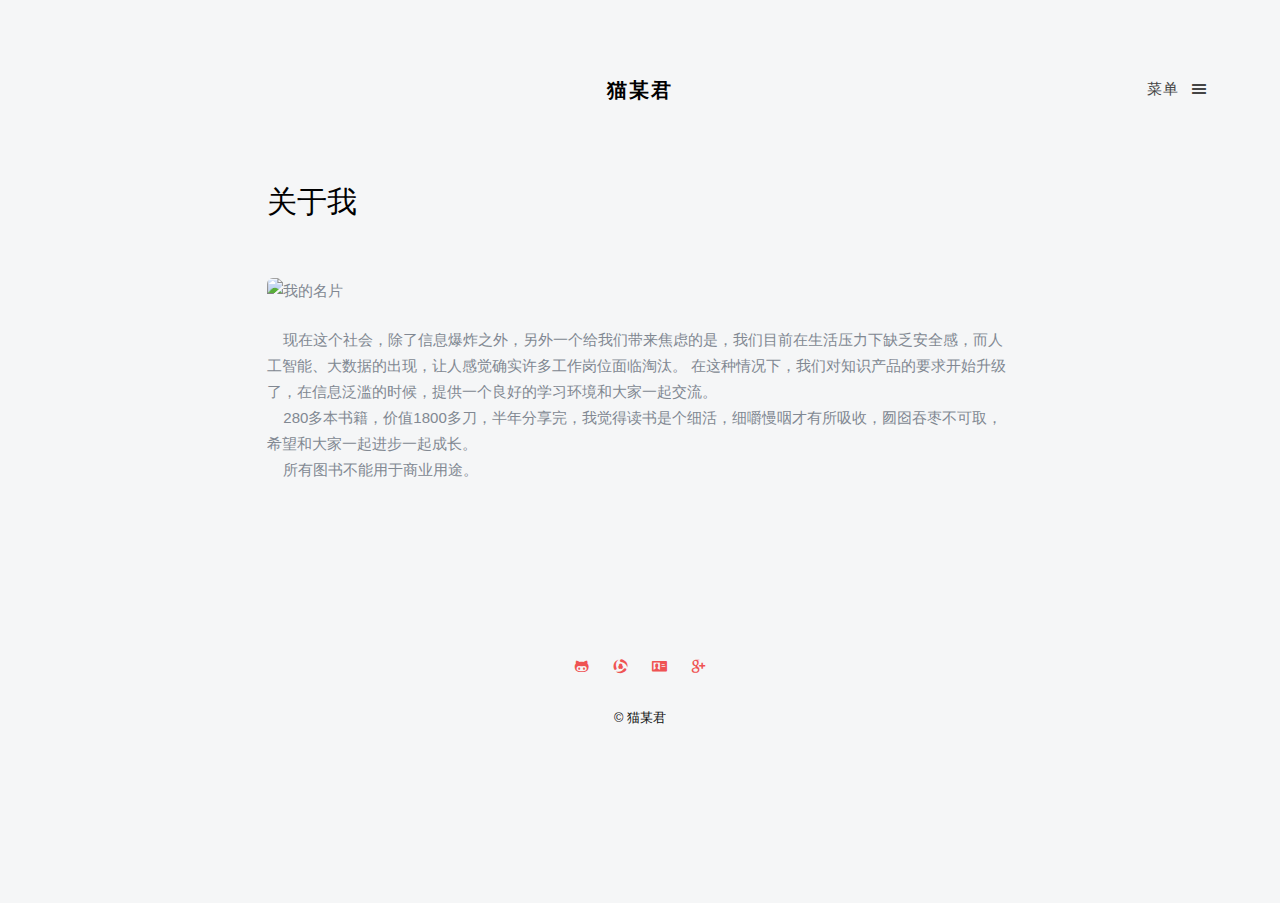
==== commit ae94ca7d: "update text" ====
--- a/about.html
+++ b/about.html
@@ -70,9 +70,10 @@
 					<div class="fh5co-spacer fh5co-spacer-sm"></div>
 					<p>
 					<img src="http://img11.360buyimg.com/ImImg/jfs/t3883/351/2290246883/58531/424d5ad0/58cd53b8N90f5dd1d.jpg" alt="我的名片" class="img-rounded img-responsive"></p>
-					<p>&nbsp;&nbsp;&nbsp;&nbsp;现在这个社会，除了信息爆炸之外，另外一个给我们带来焦虑的是，我们目前在生活压力下缺乏安全感，而人工智能、大数据的出现，让人感觉确实许多工作岗位面临淘汰。
-					 在这种情况下，我们对知识产品的要求开始升级了，通过移动互联网红利，在信息泛滥的时候，优质信息开始出现收费。
-					 在知识收费高昂的时代，我们致力于为低收入人群、有梦想、有信仰的年轻人提供知识众筹服务。</p>
+					<p>&nbsp;&nbsp;&nbsp;&nbsp;现在这个社会，除了信息爆炸之外，另外一个给我们带来焦虑的是，我们目前在生活压力下缺乏安全感，而人工智能、大数据的出现，让人感觉确实许多工作岗位面临淘汰。 在这种情况下，我们对知识产品的要求开始升级了，在信息泛滥的时候，提供一个良好的学习环境和大家一起交流。
+					  <br>&nbsp;&nbsp;&nbsp;&nbsp;280多本书籍，价值1800多刀，半年分享完，我觉得读书是个细活，细嚼慢咽才有所吸收，囫囵吞枣不可取，希望和大家一起进步一起成长。
+					  <br>&nbsp;&nbsp;&nbsp;&nbsp;所有图书不能用于商业用途。
+					</p>
 				</div>
         	</div>
        </div>
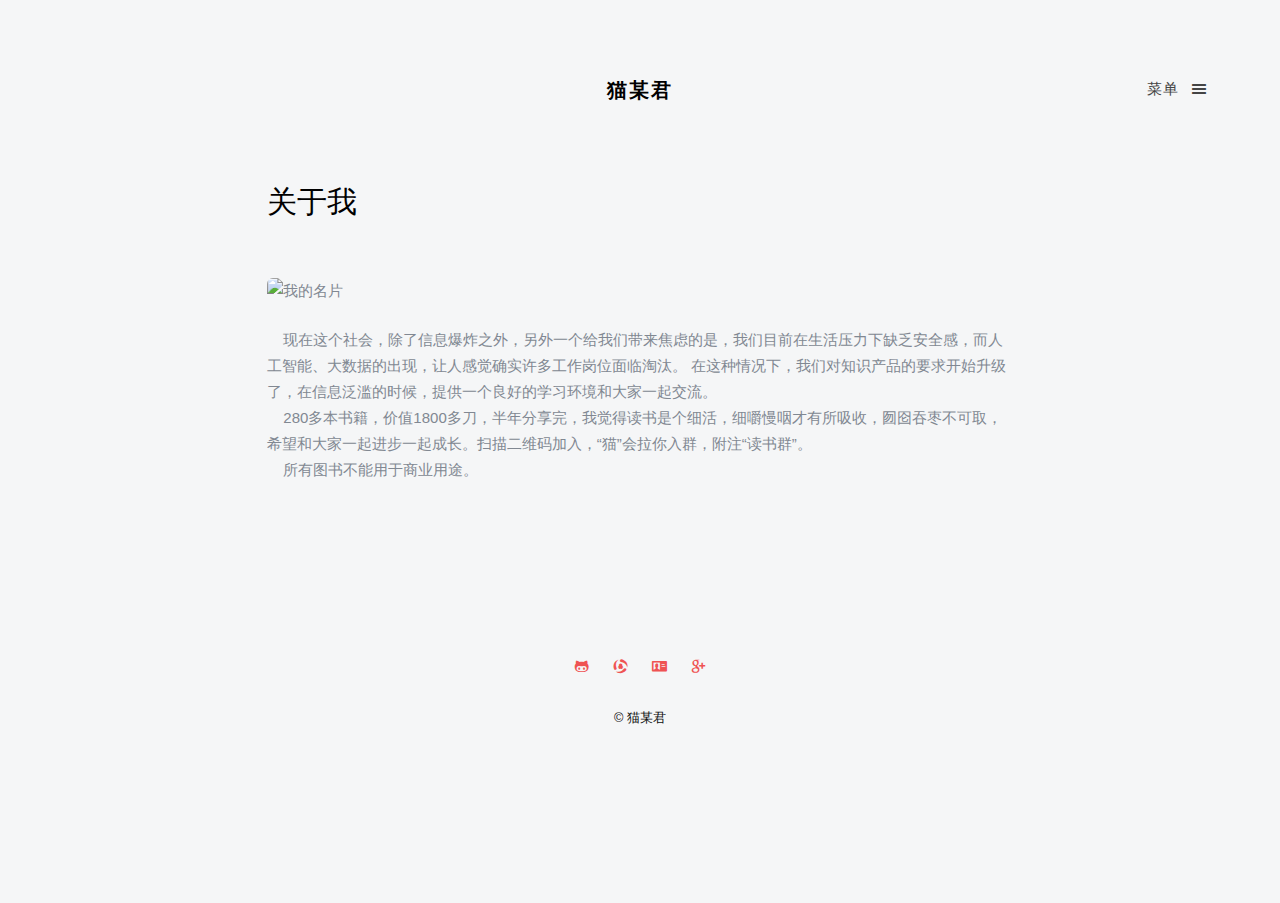
==== commit cdfac6d6: "update html" ====
--- a/about.html
+++ b/about.html
@@ -71,7 +71,7 @@
 					<p>
 					<img src="http://img11.360buyimg.com/ImImg/jfs/t3883/351/2290246883/58531/424d5ad0/58cd53b8N90f5dd1d.jpg" alt="我的名片" class="img-rounded img-responsive"></p>
 					<p>&nbsp;&nbsp;&nbsp;&nbsp;现在这个社会，除了信息爆炸之外，另外一个给我们带来焦虑的是，我们目前在生活压力下缺乏安全感，而人工智能、大数据的出现，让人感觉确实许多工作岗位面临淘汰。 在这种情况下，我们对知识产品的要求开始升级了，在信息泛滥的时候，提供一个良好的学习环境和大家一起交流。
-					  <br>&nbsp;&nbsp;&nbsp;&nbsp;280多本书籍，价值1800多刀，半年分享完，我觉得读书是个细活，细嚼慢咽才有所吸收，囫囵吞枣不可取，希望和大家一起进步一起成长。
+					  <br>&nbsp;&nbsp;&nbsp;&nbsp;280多本书籍，价值1800多刀，半年分享完，我觉得读书是个细活，细嚼慢咽才有所吸收，囫囵吞枣不可取，希望和大家一起进步一起成长。扫描二维码加入，“猫”会拉你入群，附注“读书群”。
 					  <br>&nbsp;&nbsp;&nbsp;&nbsp;所有图书不能用于商业用途。
 					</p>
 				</div>
